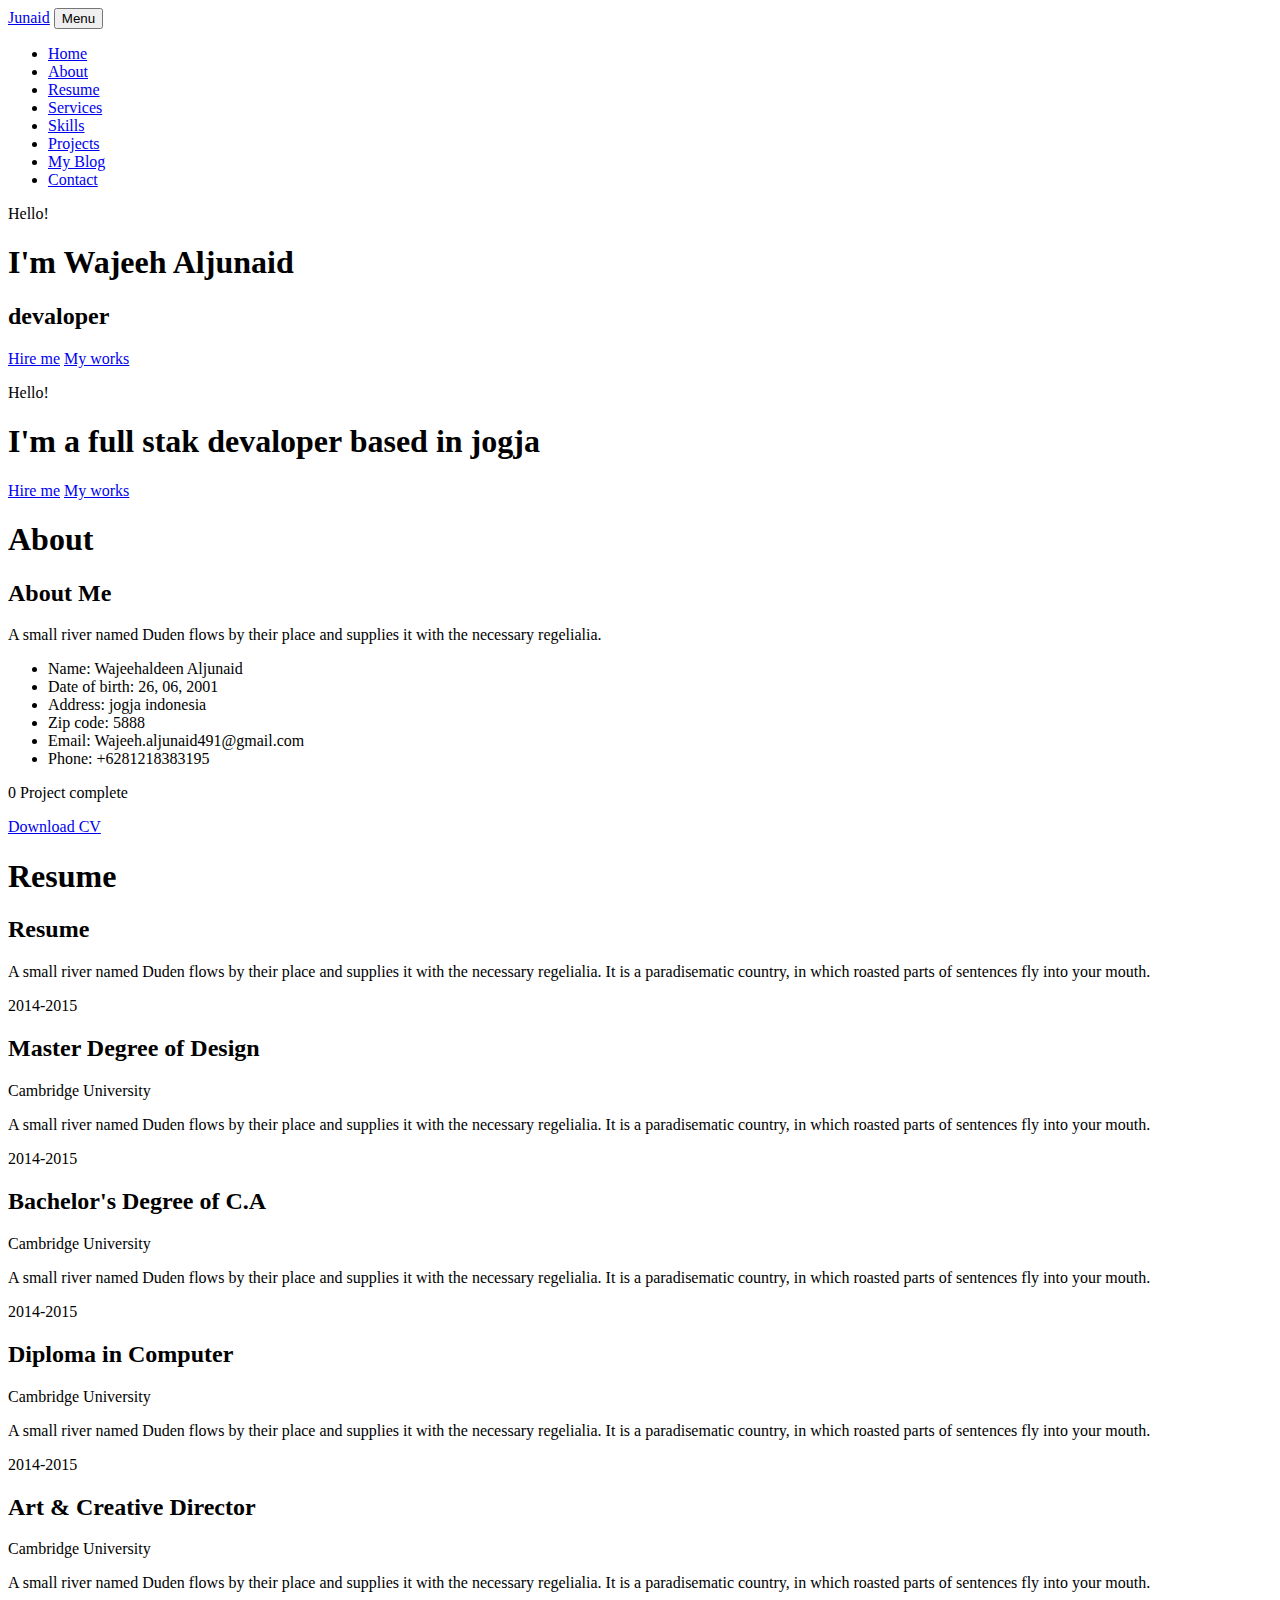
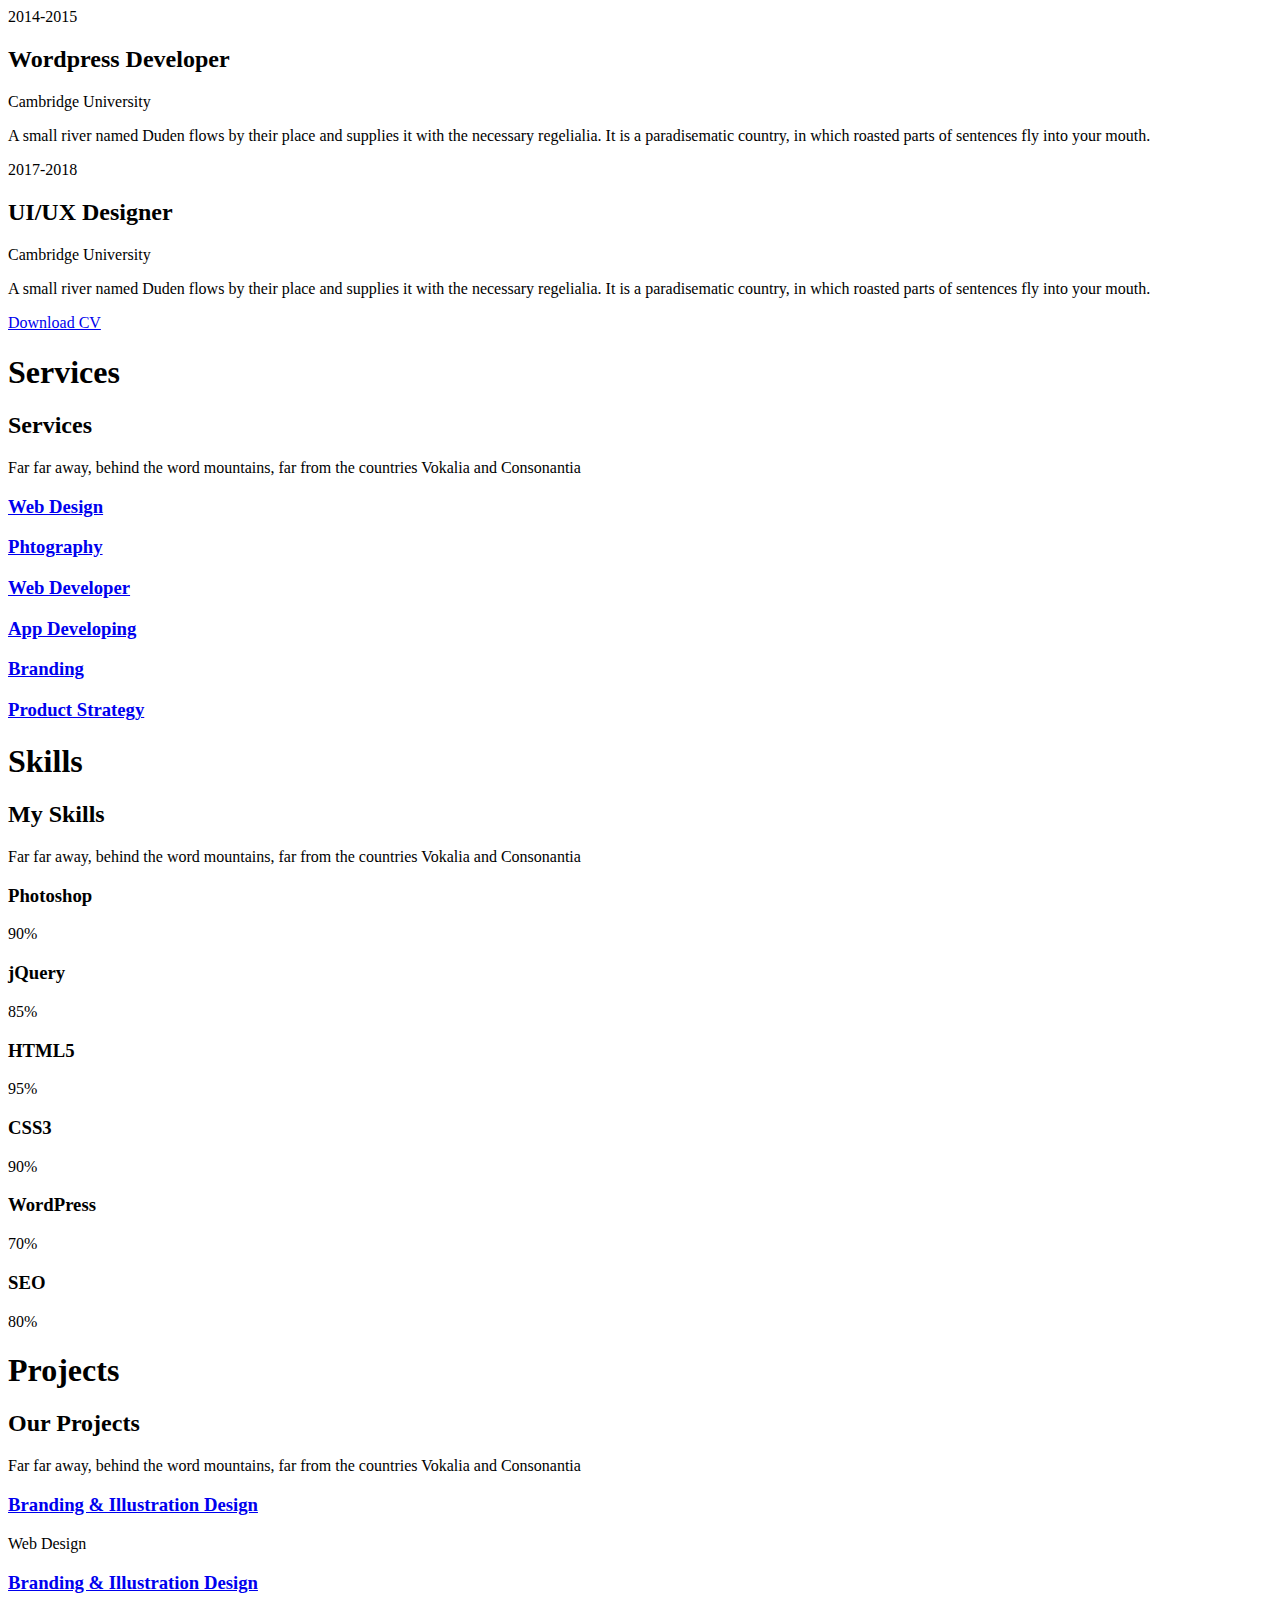
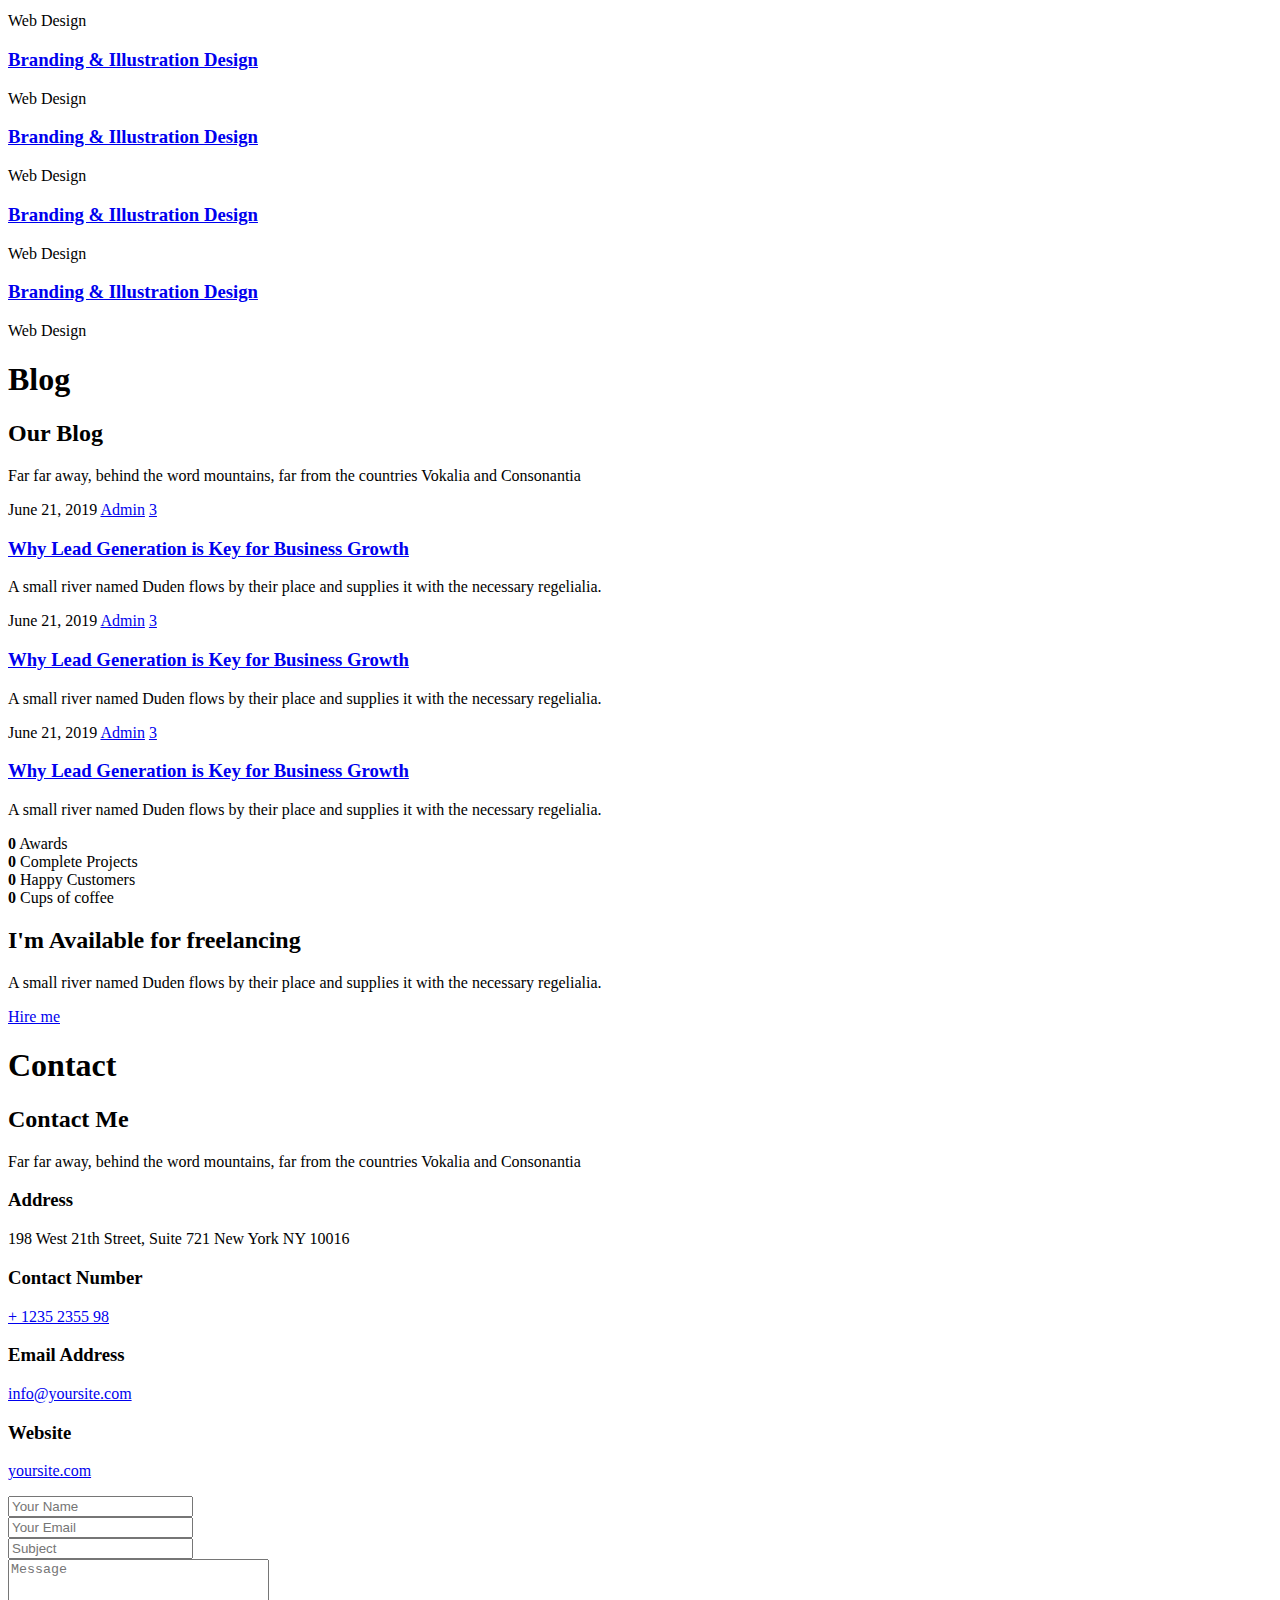
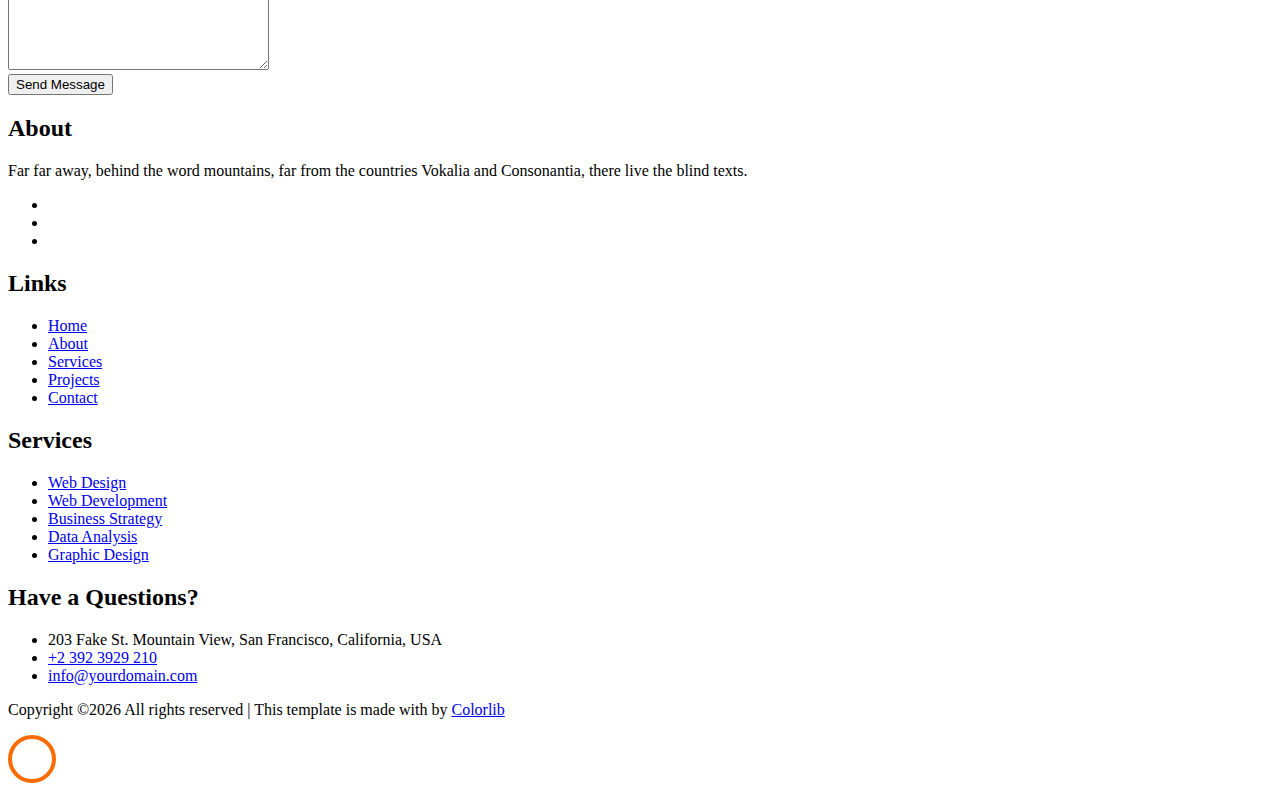
==== index.html @ 8158fd9f "first commit" ====
<!DOCTYPE html>
<html lang="en">
  <head>
    <title>ALjuaid</title>
    <meta charset="utf-8">
    <meta name="viewport" content="width=device-width, initial-scale=1, shrink-to-fit=no">
    
    <link href="https://fonts.googleapis.com/css?family=Poppins:100,200,300,400,500,600,700,800,900" rel="stylesheet">

    <link rel="stylesheet" href="css/open-iconic-bootstrap.min.css">
    <link rel="stylesheet" href="css/animate.css">
    
    <link rel="stylesheet" href="css/owl.carousel.min.css">
    <link rel="stylesheet" href="css/owl.theme.default.min.css">
    <link rel="stylesheet" href="css/magnific-popup.css">

    <link rel="stylesheet" href="css/aos.css">

    <link rel="stylesheet" href="css/ionicons.min.css">
    
    <link rel="stylesheet" href="css/flaticon.css">
    <link rel="stylesheet" href="css/icomoon.css">
    <link rel="stylesheet" href="css/style.css">
  </head>
  <body data-spy="scroll" data-target=".site-navbar-target" data-offset="300">
	  
	  
    <nav class="navbar navbar-expand-lg navbar-dark ftco_navbar ftco-navbar-light site-navbar-target" id="ftco-navbar">
	    <div class="container">
	      <a class="navbar-brand" href="index.html">Junaid</a>
	      <button class="navbar-toggler js-fh5co-nav-toggle fh5co-nav-toggle" type="button" data-toggle="collapse" data-target="#ftco-nav" aria-controls="ftco-nav" aria-expanded="false" aria-label="Toggle navigation">
	        <span class="oi oi-menu"></span> Menu
	      </button>

	      <div class="collapse navbar-collapse" id="ftco-nav">
	        <ul class="navbar-nav nav ml-auto">
	          <li class="nav-item"><a href="#home-section" class="nav-link"><span>Home</span></a></li>
	          <li class="nav-item"><a href="#about-section" class="nav-link"><span>About</span></a></li>
	          <li class="nav-item"><a href="#resume-section" class="nav-link"><span>Resume</span></a></li>
	          <li class="nav-item"><a href="#services-section" class="nav-link"><span>Services</span></a></li>
	          <li class="nav-item"><a href="#skills-section" class="nav-link"><span>Skills</span></a></li>
	          <li class="nav-item"><a href="#projects-section" class="nav-link"><span>Projects</span></a></li>
	          <li class="nav-item"><a href="#blog-section" class="nav-link"><span>My Blog</span></a></li>
	          <li class="nav-item"><a href="#contact-section" class="nav-link"><span>Contact</span></a></li>
	        </ul>
	      </div>
	    </div>
	  </nav>
	  <section id="home-section" class="hero">
		  <div class="home-slider  owl-carousel">
	      <div class="slider-item ">
	      	<div class="overlay"></div>
	        <div class="container">
	          <div class="row d-md-flex no-gutters slider-text align-items-end justify-content-end" data-scrollax-parent="true">
	          	<div class="one-third js-fullheight order-md-last img" style="background-image:url(images/bg_1.png);">
	          		<div class="overlay"></div>
	          	</div>
		          <div class="one-forth d-flex  align-items-center ftco-animate" data-scrollax=" properties: { translateY: '70%' }">
		          	<div class="text">
		          		<span class="subheading">Hello!</span>
			            <h1 class="mb-4 mt-3">I'm <span>Wajeeh Aljunaid</span></h1>
			            <h2 class="mb-4">devaloper</h2>
			            <p><a href="#" class="btn btn-primary py-3 px-4">Hire me</a> <a href="#" class="btn btn-white btn-outline-white py-3 px-4">My works</a></p>
		            </div>
		          </div>
	        	</div>
	        </div>
	      </div>

	      <div class="slider-item">
	      	<div class="overlay"></div>
	        <div class="container">
	          <div class="row d-flex no-gutters slider-text align-items-end justify-content-end" data-scrollax-parent="true">
	          	<div class="one-third js-fullheight order-md-last img" style="background-image:url(images/bg_1.png);">
	          		<div class="overlay"></div>
	          	</div>
		          <div class="one-forth d-flex align-items-center ftco-animate" data-scrollax=" properties: { translateY: '70%' }">
		          	<div class="text">
		          		<span class="subheading">Hello!</span>
			            <h1 class="mb-4 mt-3">I'm a <span>full stak devaloper</span> based in jogja</h1>
			            <p><a href="#" class="btn btn-primary py-3 px-4">Hire me</a> <a href="#" class="btn btn-white btn-outline-white py-3 px-4">My works</a></p>
		            </div>
		          </div>
	        	</div>
	        </div>
	      </div>
	    </div>
    </section>

    <section class="ftco-about img ftco-section ftco-no-pb" id="about-section">
    	<div class="container">
    		<div class="row d-flex">
    			<div class="col-md-6 col-lg-5 d-flex">
    				<div class="img-about img d-flex align-items-stretch">
    					<div class="overlay"></div>
	    				<div class="img d-flex align-self-stretch align-items-center" style="background-image:url(images/bg_1.png);">
	    				</div>
    				</div>
    			</div>
    			<div class="col-md-6 col-lg-7 pl-lg-5 pb-5">
    				<div class="row justify-content-start pb-3">
		          <div class="col-md-12 heading-section ftco-animate">
		          	<h1 class="big">About</h1>
		            <h2 class="mb-4">About Me</h2>
		            <p>A small river named Duden flows by their place and supplies it with the necessary regelialia.</p>
		            <ul class="about-info mt-4 px-md-0 px-2">
		            	<li class="d-flex"><span>Name:</span> <span>Wajeehaldeen Aljunaid</span></li>
		            	<li class="d-flex"><span>Date of birth:</span> <span>26, 06, 2001</span></li>
		            	<li class="d-flex"><span>Address:</span> <span>jogja indonesia</span></li>
		            	<li class="d-flex"><span>Zip code:</span> <span>5888</span></li>
		            	<li class="d-flex"><span>Email:</span> <span>Wajeeh.aljunaid491@gmail.com</span></li>
		            	<li class="d-flex"><span>Phone: </span> <span>+6281218383195</span></li>
		            </ul>
		          </div>
		        </div>
				<div class="counter-wrap ftco-animate d-flex mt-md-3">
					<div class="text">
						<p class="mb-4">
							<span class="number" data-number="20">0</span>
							<span>Project complete</span>
						</p>
						<p>
							<a href="downloads/junaid_cv.pdf" class="btn btn-primary py-3 px-3" download>Download CV</a>
						</p>
					</div>
				</div>
				
	          </div>
	        </div>
        </div>
    	</div>
    </section>

    <section class="ftco-section ftco-no-pb" id="resume-section">
    	<div class="container">
    		<div class="row justify-content-center pb-5">
          <div class="col-md-10 heading-section text-center ftco-animate">
          	<h1 class="big big-2">Resume</h1>
            <h2 class="mb-4">Resume</h2>
            <p>A small river named Duden flows by their place and supplies it with the necessary regelialia. It is a paradisematic country, in which roasted parts of sentences fly into your mouth.</p>
          </div>
        </div>
    		<div class="row">
    			<div class="col-md-6">
    				<div class="resume-wrap ftco-animate">
    					<span class="date">2014-2015</span>
    					<h2>Master Degree of Design</h2>
    					<span class="position">Cambridge University</span>
    					<p class="mt-4">A small river named Duden flows by their place and supplies it with the necessary regelialia. It is a paradisematic country, in which roasted parts of sentences fly into your mouth.</p>
    				</div>
    				<div class="resume-wrap ftco-animate">
    					<span class="date">2014-2015</span>
    					<h2>Bachelor's Degree of C.A</h2>
    					<span class="position">Cambridge University</span>
    					<p class="mt-4">A small river named Duden flows by their place and supplies it with the necessary regelialia. It is a paradisematic country, in which roasted parts of sentences fly into your mouth.</p>
    				</div>
    				<div class="resume-wrap ftco-animate">
    					<span class="date">2014-2015</span>
    					<h2>Diploma in Computer</h2>
    					<span class="position">Cambridge University</span>
    					<p class="mt-4">A small river named Duden flows by their place and supplies it with the necessary regelialia. It is a paradisematic country, in which roasted parts of sentences fly into your mouth.</p>
    				</div>
    			</div>

    			<div class="col-md-6">
    				<div class="resume-wrap ftco-animate">
    					<span class="date">2014-2015</span>
    					<h2>Art &amp; Creative Director</h2>
    					<span class="position">Cambridge University</span>
    					<p class="mt-4">A small river named Duden flows by their place and supplies it with the necessary regelialia. It is a paradisematic country, in which roasted parts of sentences fly into your mouth.</p>
    				</div>
    				<div class="resume-wrap ftco-animate">
    					<span class="date">2014-2015</span>
    					<h2>Wordpress Developer</h2>
    					<span class="position">Cambridge University</span>
    					<p class="mt-4">A small river named Duden flows by their place and supplies it with the necessary regelialia. It is a paradisematic country, in which roasted parts of sentences fly into your mouth.</p>
    				</div>
    				<div class="resume-wrap ftco-animate">
    					<span class="date">2017-2018</span>
    					<h2>UI/UX Designer</h2>
    					<span class="position">Cambridge University</span>
    					<p class="mt-4">A small river named Duden flows by their place and supplies it with the necessary regelialia. It is a paradisematic country, in which roasted parts of sentences fly into your mouth.</p>
    				</div>
    			</div>
    		</div>
    		<div class="row justify-content-center mt-5">
    			<div class="col-md-6 text-center ftco-animate">
					<a href="downloads/junaid_cv.pdf" class="btn btn-primary py-3 px-3" download>Download CV</a>
    			</div>
    		</div>
    	</div>
    </section>

    <section class="ftco-section" id="services-section">
    	<div class="container">
    		<div class="row justify-content-center py-5 mt-5">
          <div class="col-md-12 heading-section text-center ftco-animate">
          	<h1 class="big big-2">Services</h1>
            <h2 class="mb-4">Services</h2>
            <p>Far far away, behind the word mountains, far from the countries Vokalia and Consonantia</p>
          </div>
        </div>
    		<div class="row">
					<div class="col-md-4 text-center d-flex ftco-animate">
						<a href="#" class="services-1">
							<span class="icon">
								<i class="flaticon-analysis"></i>
							</span>
							<div class="desc">
								<h3 class="mb-5">Web Design</h3>
							</div>
						</a>
					</div>
					<div class="col-md-4 text-center d-flex ftco-animate">
						<a href="#" class="services-1">
							<span class="icon">
								<i class="flaticon-flasks"></i>
							</span>
							<div class="desc">
								<h3 class="mb-5">Phtography</h3>
							</div>
						</a>
					</div>
					<div class="col-md-4 text-center d-flex ftco-animate">
						<a href="#" class="services-1">
							<span class="icon">
								<i class="flaticon-ideas"></i>
							</span>
							<div class="desc">
								<h3 class="mb-5">Web Developer</h3>
							</div>
						</a>
					</div>

					<div class="col-md-4 text-center d-flex ftco-animate">
						<a href="#" class="services-1">
							<span class="icon">
								<i class="flaticon-analysis"></i>
							</span>
							<div class="desc">
								<h3 class="mb-5">App Developing</h3>
							</div>
						</a>
					</div>
					<div class="col-md-4 text-center d-flex ftco-animate">
						<a href="#" class="services-1">
							<span class="icon">
								<i class="flaticon-flasks"></i>
							</span>
							<div class="desc">
								<h3 class="mb-5">Branding</h3>
							</div>
						</a>
					</div>
					<div class="col-md-4 text-center d-flex ftco-animate">
						<a href="#" class="services-1">
							<span class="icon">
								<i class="flaticon-ideas"></i>
							</span>
							<div class="desc">
								<h3 class="mb-5">Product Strategy</h3>
							</div>
						</a>
					</div>
				</div>
    	</div>
    </section>

		
		<section class="ftco-section" id="skills-section">
			<div class="container">
				<div class="row justify-content-center pb-5">
          <div class="col-md-12 heading-section text-center ftco-animate">
          	<h1 class="big big-2">Skills</h1>
            <h2 class="mb-4">My Skills</h2>
            <p>Far far away, behind the word mountains, far from the countries Vokalia and Consonantia</p>
          </div>
        </div>
				<div class="row">
					<div class="col-md-6 animate-box">
						<div class="progress-wrap ftco-animate">
							<h3>Photoshop</h3>
							<div class="progress">
							 	<div class="progress-bar color-1" role="progressbar" aria-valuenow="90"
							  	aria-valuemin="0" aria-valuemax="100" style="width:90%">
							    <span>90%</span>
							  	</div>
							</div>
						</div>
					</div>
					<div class="col-md-6 animate-box">
						<div class="progress-wrap ftco-animate">
							<h3>jQuery</h3>
							<div class="progress">
							 	<div class="progress-bar color-2" role="progressbar" aria-valuenow="85"
							  	aria-valuemin="0" aria-valuemax="100" style="width:85%">
							    <span>85%</span>
							  	</div>
							</div>
						</div>
					</div>
					<div class="col-md-6 animate-box">
						<div class="progress-wrap ftco-animate">
							<h3>HTML5</h3>
							<div class="progress">
							 	<div class="progress-bar color-3" role="progressbar" aria-valuenow="95"
							  	aria-valuemin="0" aria-valuemax="100" style="width:95%">
							    <span>95%</span>
							  	</div>
							</div>
						</div>
					</div>
					<div class="col-md-6 animate-box">
						<div class="progress-wrap ftco-animate">
							<h3>CSS3</h3>
							<div class="progress">
							 	<div class="progress-bar color-4" role="progressbar" aria-valuenow="90"
							  	aria-valuemin="0" aria-valuemax="100" style="width:90%">
							    <span>90%</span>
							  	</div>
							</div>
						</div>
					</div>
					<div class="col-md-6 animate-box">
						<div class="progress-wrap ftco-animate">
							<h3>WordPress</h3>
							<div class="progress">
							 	<div class="progress-bar color-5" role="progressbar" aria-valuenow="70"
							  	aria-valuemin="0" aria-valuemax="100" style="width:70%">
							    <span>70%</span>
							  	</div>
							</div>
						</div>
					</div>
					<div class="col-md-6 animate-box">
						<div class="progress-wrap ftco-animate">
							<h3>SEO</h3>
							<div class="progress">
							 	<div class="progress-bar color-6" role="progressbar" aria-valuenow="80"
							  	aria-valuemin="0" aria-valuemax="100" style="width:80%">
							    <span>80%</span>
							  	</div>
							</div>
						</div>
					</div>
				</div>
			</div>
		</section>
 

    <section class="ftco-section ftco-project" id="projects-section">
    	<div class="container">
    		<div class="row justify-content-center pb-5">
          <div class="col-md-12 heading-section text-center ftco-animate">
          	<h1 class="big big-2">Projects</h1>
            <h2 class="mb-4">Our Projects</h2>
            <p>Far far away, behind the word mountains, far from the countries Vokalia and Consonantia</p>
          </div>
        </div>
    		<div class="row">
    			<div class="col-md-4">
    				<div class="project img ftco-animate d-flex justify-content-center align-items-center" style="background-image: url(images/project-4.jpg);">
    					<div class="overlay"></div>
	    				<div class="text text-center p-4">
	    					<h3><a href="#">Branding &amp; Illustration Design</a></h3>
	    					<span>Web Design</span>
	    				</div>
    				</div>
  				</div>
  				<div class="col-md-8">
    				<div class="project img ftco-animate d-flex justify-content-center align-items-center" style="background-image: url(images/project-5.jpg);">
    					<div class="overlay"></div>
	    				<div class="text text-center p-4">
	    					<h3><a href="#">Branding &amp; Illustration Design</a></h3>
	    					<span>Web Design</span>
	    				</div>
    				</div>
  				</div>

    			<div class="col-md-8">
    				<div class="project img ftco-animate d-flex justify-content-center align-items-center" style="background-image: url(images/project-1.jpg);">
    					<div class="overlay"></div>
	    				<div class="text text-center p-4">
	    					<h3><a href="#">Branding &amp; Illustration Design</a></h3>
	    					<span>Web Design</span>
	    				</div>
    				</div>

    				<div class="project img ftco-animate d-flex justify-content-center align-items-center" style="background-image: url(images/project-6.jpg);">
    					<div class="overlay"></div>
	    				<div class="text text-center p-4">
	    					<h3><a href="#">Branding &amp; Illustration Design</a></h3>
	    					<span>Web Design</span>
	    				</div>
    				</div>
    			</div>
    			<div class="col-md-4">
    				<div class="row">
    					<div class="col-md-12">
		    				<div class="project img ftco-animate d-flex justify-content-center align-items-center" style="background-image: url(images/project-2.jpg);">
		    					<div class="overlay"></div>
			    				<div class="text text-center p-4">
			    					<h3><a href="#">Branding &amp; Illustration Design</a></h3>
			    					<span>Web Design</span>
			    				</div>
		    				</div>
	    				</div>
	    				<div class="col-md-12">
		    				<div class="project img ftco-animate d-flex justify-content-center align-items-center" style="background-image: url(images/project-3.jpg);">
		    					<div class="overlay"></div>
			    				<div class="text text-center p-4">
			    					<h3><a href="#">Branding &amp; Illustration Design</a></h3>
			    					<span>Web Design</span>
			    				</div>
		    				</div>
	    				</div>
    				</div>
    			</div>
    		</div>
    	</div>
    </section>


    <section class="ftco-section" id="blog-section">
      <div class="container">
        <div class="row justify-content-center mb-5 pb-5">
          <div class="col-md-7 heading-section text-center ftco-animate">
            <h1 class="big big-2">Blog</h1>
            <h2 class="mb-4">Our Blog</h2>
            <p>Far far away, behind the word mountains, far from the countries Vokalia and Consonantia</p>
          </div>
        </div>
        <div class="row d-flex">
          <div class="col-md-4 d-flex ftco-animate">
          	<div class="blog-entry justify-content-end">
              <a href="single.html" class="block-20" style="background-image: url('images/image_1.jpg');">
              </a>
              <div class="text mt-3 float-right d-block">
              	<div class="d-flex align-items-center mb-3 meta">
	                <p class="mb-0">
	                	<span class="mr-2">June 21, 2019</span>
	                	<a href="#" class="mr-2">Admin</a>
	                	<a href="#" class="meta-chat"><span class="icon-chat"></span> 3</a>
	                </p>
                </div>
                <h3 class="heading"><a href="single.html">Why Lead Generation is Key for Business Growth</a></h3>
                <p>A small river named Duden flows by their place and supplies it with the necessary regelialia.</p>
              </div>
            </div>
          </div>
          <div class="col-md-4 d-flex ftco-animate">
          	<div class="blog-entry justify-content-end">
              <a href="single.html" class="block-20" style="background-image: url('images/image_2.jpg');">
              </a>
              <div class="text mt-3 float-right d-block">
              	<div class="d-flex align-items-center mb-3 meta">
	                <p class="mb-0">
	                	<span class="mr-2">June 21, 2019</span>
	                	<a href="#" class="mr-2">Admin</a>
	                	<a href="#" class="meta-chat"><span class="icon-chat"></span> 3</a>
	                </p>
                </div>
                <h3 class="heading"><a href="single.html">Why Lead Generation is Key for Business Growth</a></h3>
                <p>A small river named Duden flows by their place and supplies it with the necessary regelialia.</p>
              </div>
            </div>
          </div>
          <div class="col-md-4 d-flex ftco-animate">
          	<div class="blog-entry">
              <a href="single.html" class="block-20" style="background-image: url('images/image_3.jpg');">
              </a>
              <div class="text mt-3 float-right d-block">
              	<div class="d-flex align-items-center mb-3 meta">
	                <p class="mb-0">
	                	<span class="mr-2">June 21, 2019</span>
	                	<a href="#" class="mr-2">Admin</a>
	                	<a href="#" class="meta-chat"><span class="icon-chat"></span> 3</a>
	                </p>
                </div>
                <h3 class="heading"><a href="single.html">Why Lead Generation is Key for Business Growth</a></h3>
                <p>A small river named Duden flows by their place and supplies it with the necessary regelialia.</p>
              </div>
            </div>
          </div>
        </div>
      </div>
    </section>

    <section class="ftco-section ftco-no-pt ftco-no-pb ftco-counter img" id="section-counter">
    	<div class="container">
				<div class="row d-md-flex align-items-center">
          <div class="col-md d-flex justify-content-center counter-wrap ftco-animate">
            <div class="block-18">
              <div class="text">
                <strong class="number" data-number="100">0</strong>
                <span>Awards</span>
              </div>
            </div>
          </div>
          <div class="col-md d-flex justify-content-center counter-wrap ftco-animate">
            <div class="block-18">
              <div class="text">
                <strong class="number" data-number="1200">0</strong>
                <span>Complete Projects</span>
              </div>
            </div>
          </div>
          <div class="col-md d-flex justify-content-center counter-wrap ftco-animate">
            <div class="block-18">
              <div class="text">
                <strong class="number" data-number="1200">0</strong>
                <span>Happy Customers</span>
              </div>
            </div>
          </div>
          <div class="col-md d-flex justify-content-center counter-wrap ftco-animate">
            <div class="block-18">
              <div class="text">
                <strong class="number" data-number="500">0</strong>
                <span>Cups of coffee</span>
              </div>
            </div>
          </div>
        </div>
      </div>
    </section>

    <section class="ftco-section ftco-hireme img margin-top" style="background-image: url(images/bg_1.jpg)">
			<div class="container">
				<div class="row justify-content-center">
					<div class="col-md-7 ftco-animate text-center">
						<h2>I'm <span>Available</span> for freelancing</h2>
						<p>A small river named Duden flows by their place and supplies it with the necessary regelialia.</p>
						<p class="mb-0"><a href="#" class="btn btn-primary py-3 px-5">Hire me</a></p>
					</div>
				</div>
			</div>
		</section>

    <section class="ftco-section contact-section ftco-no-pb" id="contact-section">
      <div class="container">
      	<div class="row justify-content-center mb-5 pb-3">
          <div class="col-md-7 heading-section text-center ftco-animate">
            <h1 class="big big-2">Contact</h1>
            <h2 class="mb-4">Contact Me</h2>
            <p>Far far away, behind the word mountains, far from the countries Vokalia and Consonantia</p>
          </div>
        </div>

        <div class="row d-flex contact-info mb-5">
          <div class="col-md-6 col-lg-3 d-flex ftco-animate">
          	<div class="align-self-stretch box p-4 text-center">
          		<div class="icon d-flex align-items-center justify-content-center">
          			<span class="icon-map-signs"></span>
          		</div>
          		<h3 class="mb-4">Address</h3>
	            <p>198 West 21th Street, Suite 721 New York NY 10016</p>
	          </div>
          </div>
          <div class="col-md-6 col-lg-3 d-flex ftco-animate">
          	<div class="align-self-stretch box p-4 text-center">
          		<div class="icon d-flex align-items-center justify-content-center">
          			<span class="icon-phone2"></span>
          		</div>
          		<h3 class="mb-4">Contact Number</h3>
	            <p><a href="tel://1234567920">+ 1235 2355 98</a></p>
	          </div>
          </div>
          <div class="col-md-6 col-lg-3 d-flex ftco-animate">
          	<div class="align-self-stretch box p-4 text-center">
          		<div class="icon d-flex align-items-center justify-content-center">
          			<span class="icon-paper-plane"></span>
          		</div>
          		<h3 class="mb-4">Email Address</h3>
	            <p><a href="mailto:info@yoursite.com">info@yoursite.com</a></p>
	          </div>
          </div>
          <div class="col-md-6 col-lg-3 d-flex ftco-animate">
          	<div class="align-self-stretch box p-4 text-center">
          		<div class="icon d-flex align-items-center justify-content-center">
          			<span class="icon-globe"></span>
          		</div>
          		<h3 class="mb-4">Website</h3>
	            <p><a href="#">yoursite.com</a></p>
	          </div>
          </div>
        </div>

        <div class="row no-gutters block-9">
          <div class="col-md-6 order-md-last d-flex">
            <form action="#" class="bg-light p-4 p-md-5 contact-form">
              <div class="form-group">
                <input type="text" class="form-control" placeholder="Your Name">
              </div>
              <div class="form-group">
                <input type="text" class="form-control" placeholder="Your Email">
              </div>
              <div class="form-group">
                <input type="text" class="form-control" placeholder="Subject">
              </div>
              <div class="form-group">
                <textarea name="" id="" cols="30" rows="7" class="form-control" placeholder="Message"></textarea>
              </div>
              <div class="form-group">
                <input type="submit" value="Send Message" class="btn btn-primary py-3 px-5">
              </div>
            </form>
          
          </div>

          <div class="col-md-6 d-flex">
          	<div class="img" style="background-image: url(images/about.jpg);"></div>
          </div>
        </div>
      </div>
    </section>
		

    <footer class="ftco-footer ftco-section">
      <div class="container">
        <div class="row mb-5">
          <div class="col-md">
            <div class="ftco-footer-widget mb-4">
              <h2 class="ftco-heading-2">About</h2>
              <p>Far far away, behind the word mountains, far from the countries Vokalia and Consonantia, there live the blind texts.</p>
              <ul class="ftco-footer-social list-unstyled float-md-left float-lft mt-5">
                <li class="ftco-animate"><a href="#"><span class="icon-twitter"></span></a></li>
                <li class="ftco-animate"><a href="#"><span class="icon-facebook"></span></a></li>
                <li class="ftco-animate"><a href="#"><span class="icon-instagram"></span></a></li>
              </ul>
            </div>
          </div>
          <div class="col-md">
            <div class="ftco-footer-widget mb-4 ml-md-4">
              <h2 class="ftco-heading-2">Links</h2>
              <ul class="list-unstyled">
                <li><a href="#"><span class="icon-long-arrow-right mr-2"></span>Home</a></li>
                <li><a href="#"><span class="icon-long-arrow-right mr-2"></span>About</a></li>
                <li><a href="#"><span class="icon-long-arrow-right mr-2"></span>Services</a></li>
                <li><a href="#"><span class="icon-long-arrow-right mr-2"></span>Projects</a></li>
                <li><a href="#"><span class="icon-long-arrow-right mr-2"></span>Contact</a></li>
              </ul>
            </div>
          </div>
          <div class="col-md">
             <div class="ftco-footer-widget mb-4">
              <h2 class="ftco-heading-2">Services</h2>
              <ul class="list-unstyled">
                <li><a href="#"><span class="icon-long-arrow-right mr-2"></span>Web Design</a></li>
                <li><a href="#"><span class="icon-long-arrow-right mr-2"></span>Web Development</a></li>
                <li><a href="#"><span class="icon-long-arrow-right mr-2"></span>Business Strategy</a></li>
                <li><a href="#"><span class="icon-long-arrow-right mr-2"></span>Data Analysis</a></li>
                <li><a href="#"><span class="icon-long-arrow-right mr-2"></span>Graphic Design</a></li>
              </ul>
            </div>
          </div>
          <div class="col-md">
            <div class="ftco-footer-widget mb-4">
            	<h2 class="ftco-heading-2">Have a Questions?</h2>
            	<div class="block-23 mb-3">
	              <ul>
	                <li><span class="icon icon-map-marker"></span><span class="text">203 Fake St. Mountain View, San Francisco, California, USA</span></li>
	                <li><a href="#"><span class="icon icon-phone"></span><span class="text">+2 392 3929 210</span></a></li>
	                <li><a href="#"><span class="icon icon-envelope"></span><span class="text">info@yourdomain.com</span></a></li>
	              </ul>
	            </div>
            </div>
          </div>
        </div>
        <div class="row">
          <div class="col-md-12 text-center">

            <p><!-- Link back to Colorlib can't be removed. Template is licensed under CC BY 3.0. -->
  Copyright &copy;<script>document.write(new Date().getFullYear());</script> All rights reserved | This template is made with <i class="icon-heart color-danger" aria-hidden="true"></i> by <a href="https://colorlib.com" target="_blank">Colorlib</a>
  <!-- Link back to Colorlib can't be removed. Template is licensed under CC BY 3.0. --></p>
          </div>
        </div>
      </div>
    </footer>
    
  

  <!-- loader -->
  <div id="ftco-loader" class="show fullscreen"><svg class="circular" width="48px" height="48px"><circle class="path-bg" cx="24" cy="24" r="22" fill="none" stroke-width="4" stroke="#eeeeee"/><circle class="path" cx="24" cy="24" r="22" fill="none" stroke-width="4" stroke-miterlimit="10" stroke="#F96D00"/></svg></div>


  <script src="js/jquery.min.js"></script>
  <script src="js/jquery-migrate-3.0.1.min.js"></script>
  <script src="js/popper.min.js"></script>
  <script src="js/bootstrap.min.js"></script>
  <script src="js/jquery.easing.1.3.js"></script>
  <script src="js/jquery.waypoints.min.js"></script>
  <script src="js/jquery.stellar.min.js"></script>
  <script src="js/owl.carousel.min.js"></script>
  <script src="js/jquery.magnific-popup.min.js"></script>
  <script src="js/aos.js"></script>
  <script src="js/jquery.animateNumber.min.js"></script>
  <script src="js/scrollax.min.js"></script>
  
  <script src="js/main.js"></script>
    
  </body>
</html>
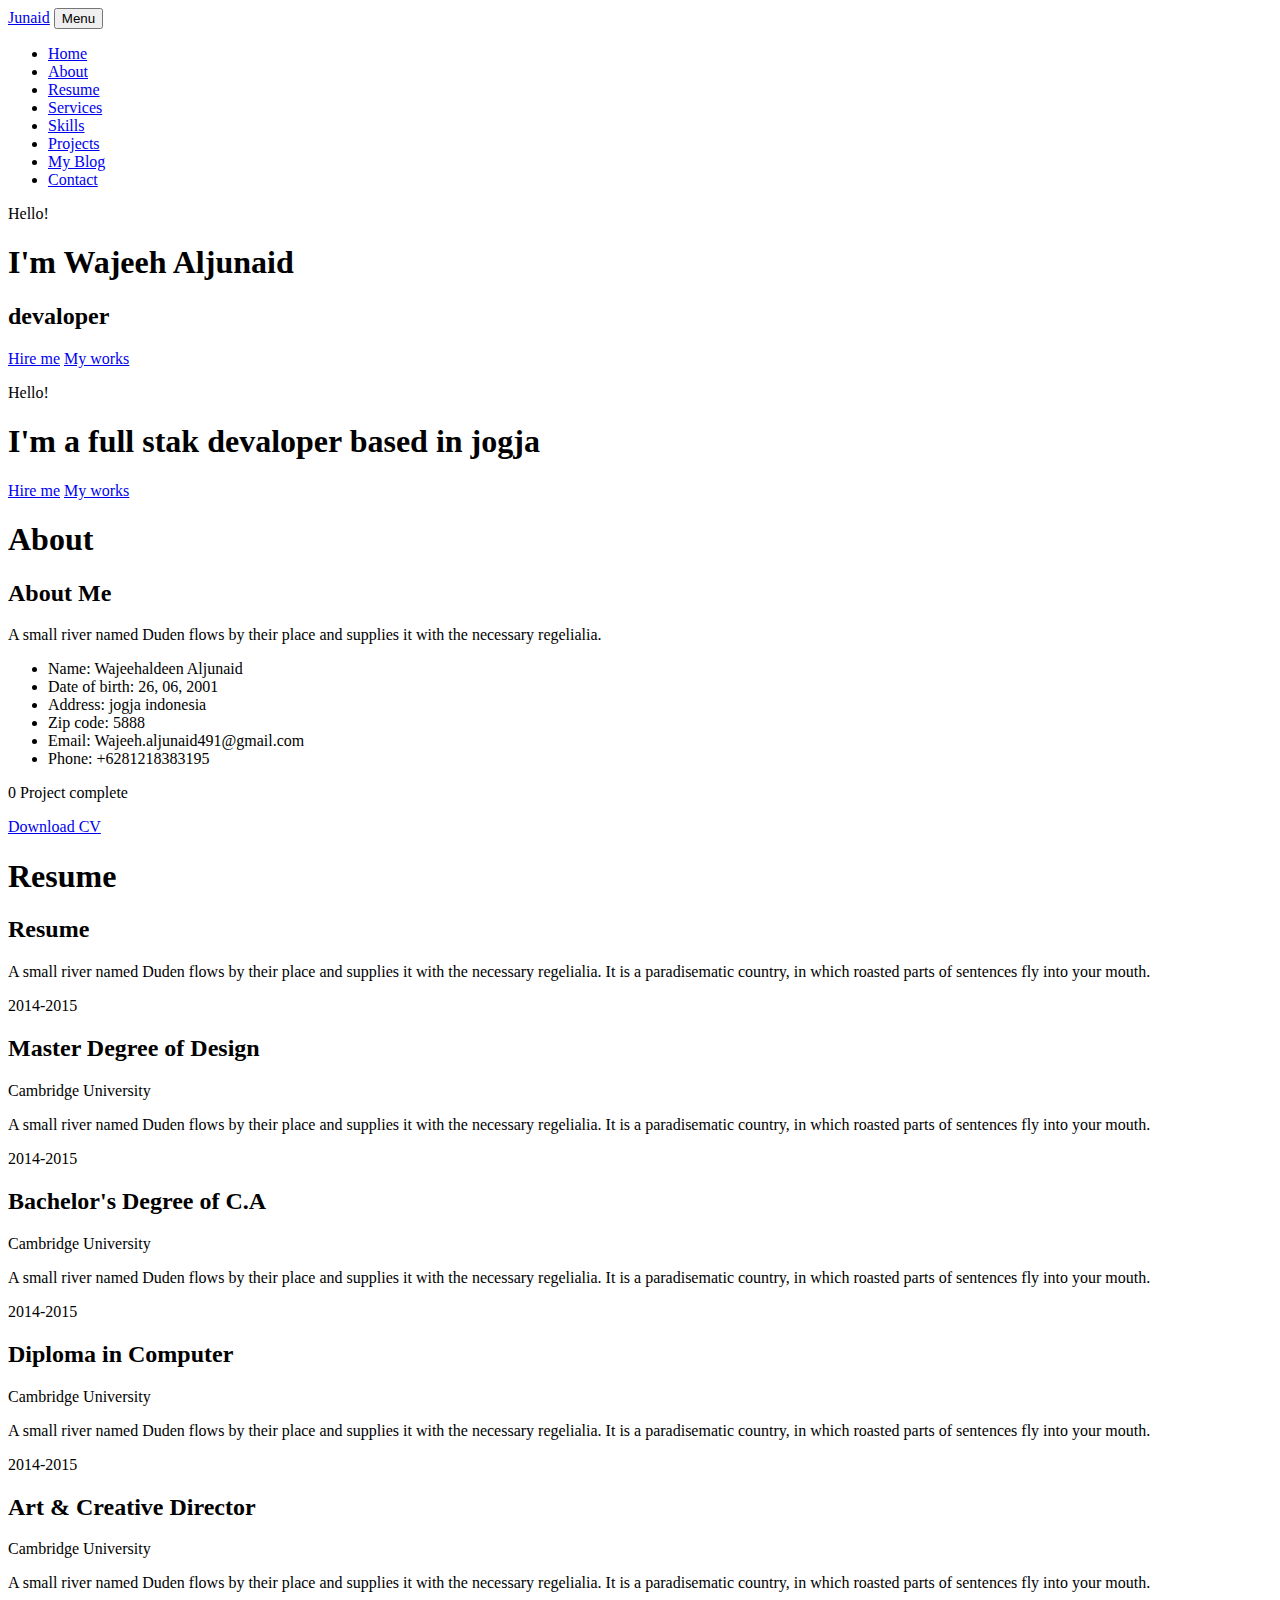
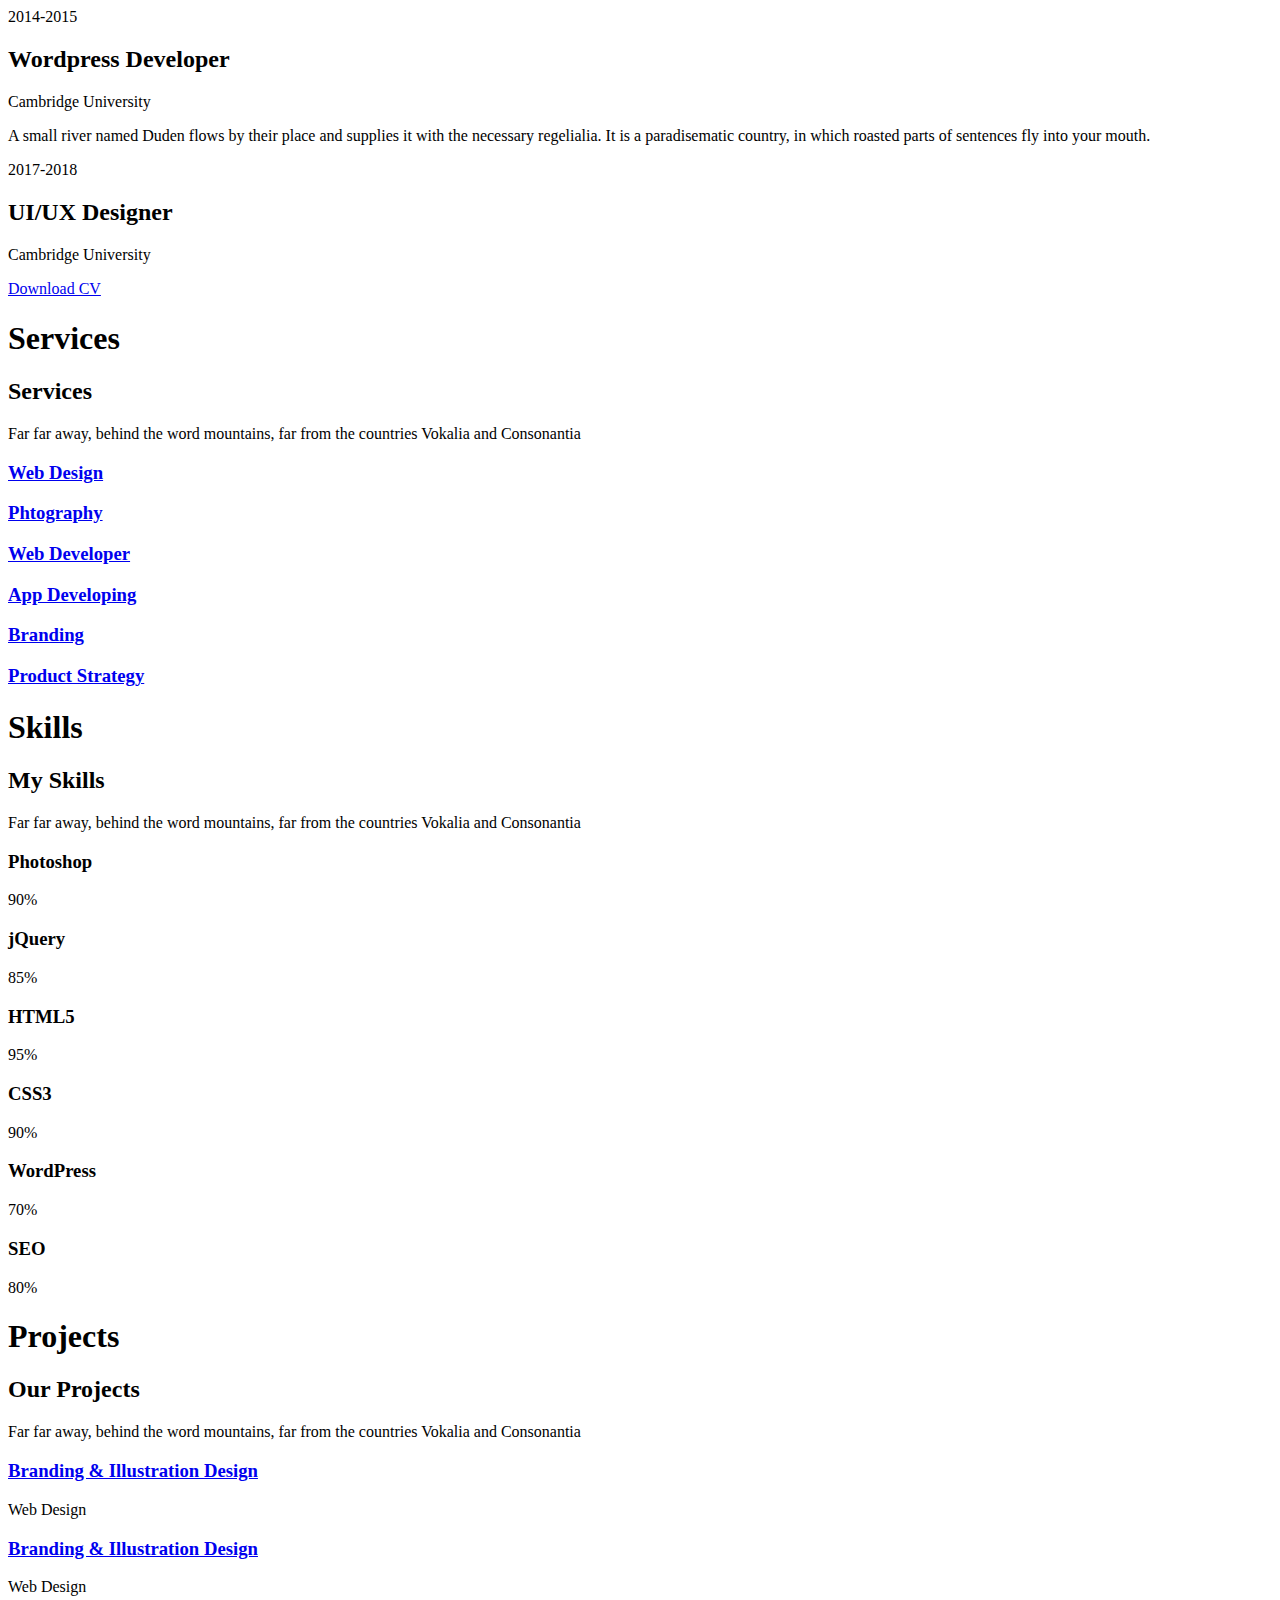
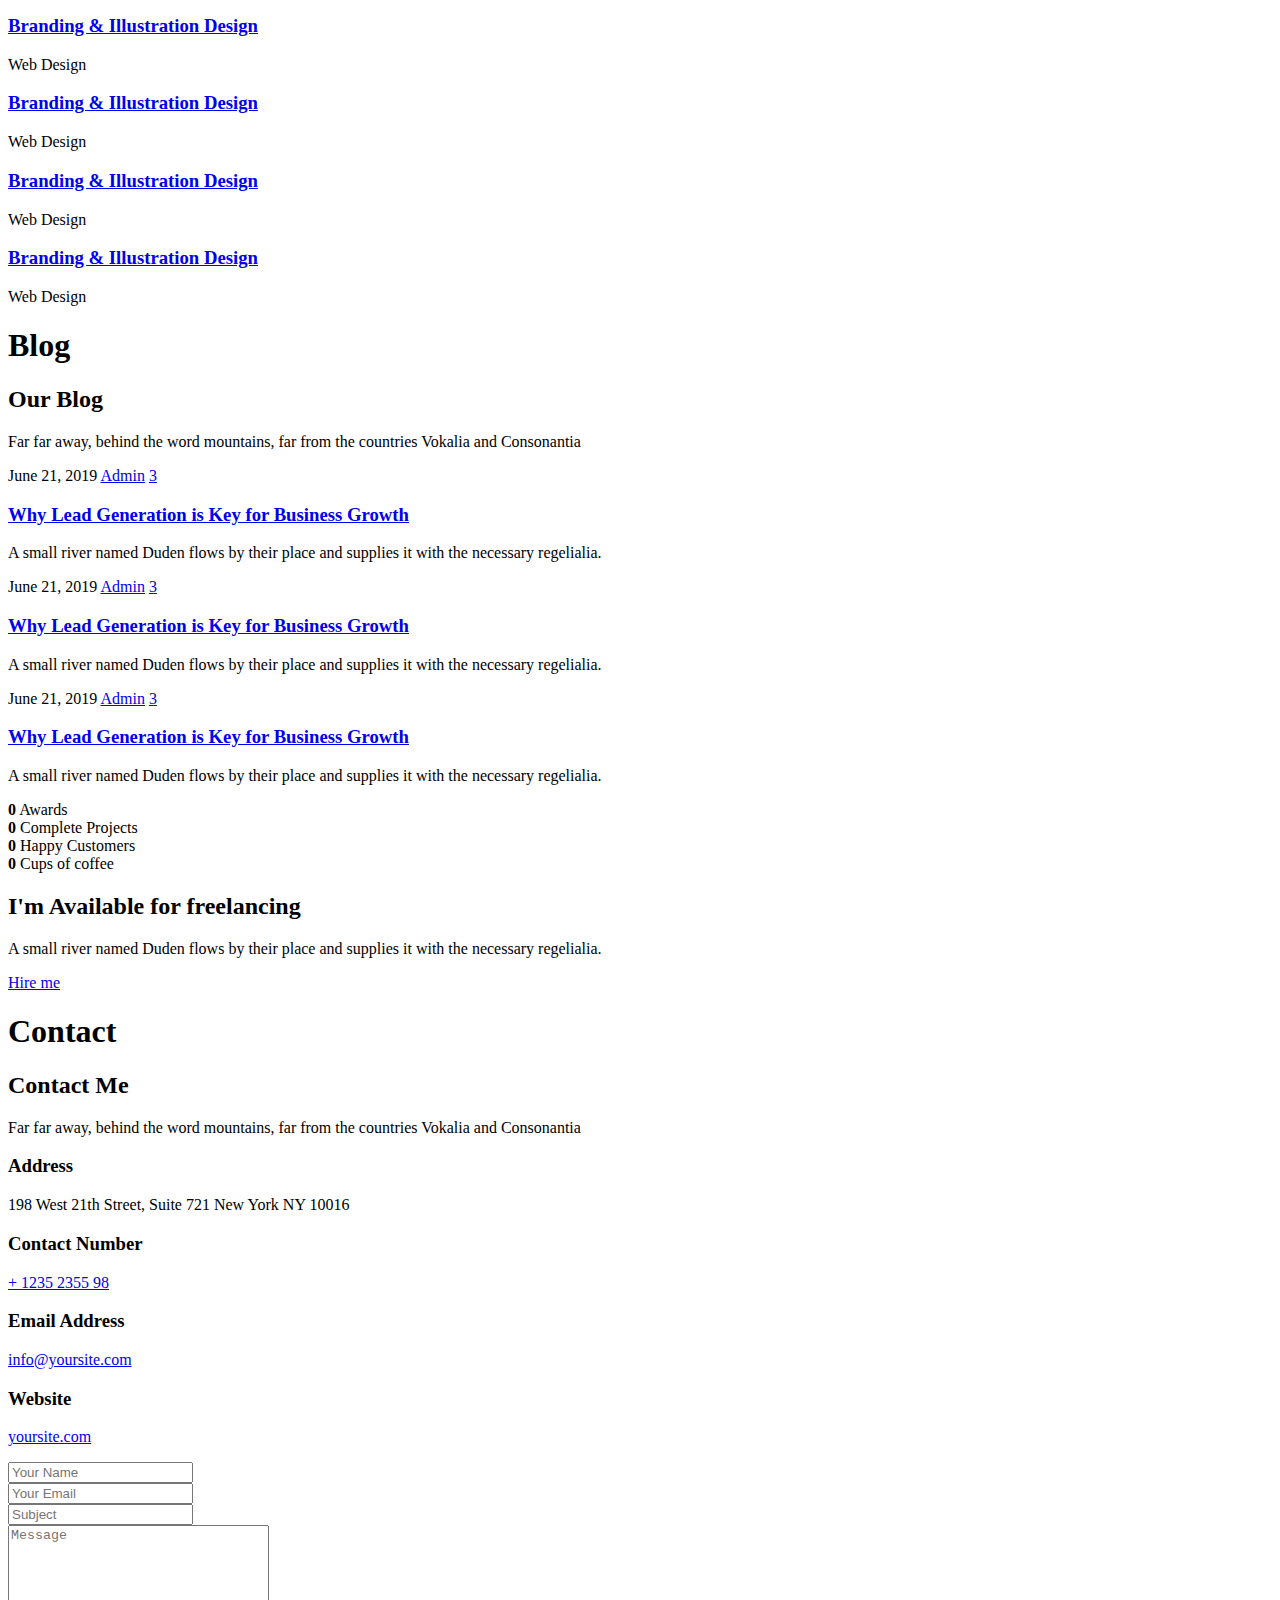
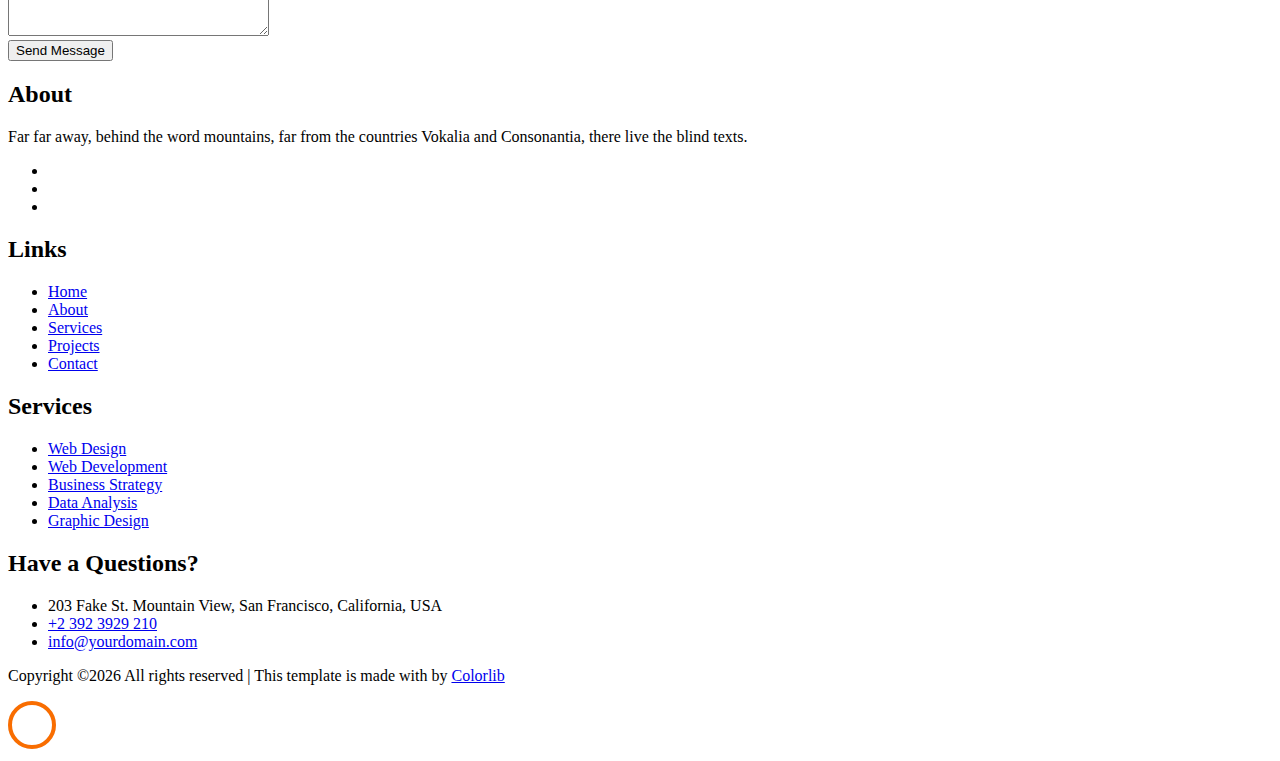
==== commit 26629c9a: "chaged one line" ====
--- a/index.html
+++ b/index.html
@@ -179,7 +179,7 @@
     					<span class="date">2017-2018</span>
     					<h2>UI/UX Designer</h2>
     					<span class="position">Cambridge University</span>
-    					<p class="mt-4">A small river named Duden flows by their place and supplies it with the necessary regelialia. It is a paradisematic country, in which roasted parts of sentences fly into your mouth.</p>
+    					<p class="mt-4"></p>
     				</div>
     			</div>
     		</div>
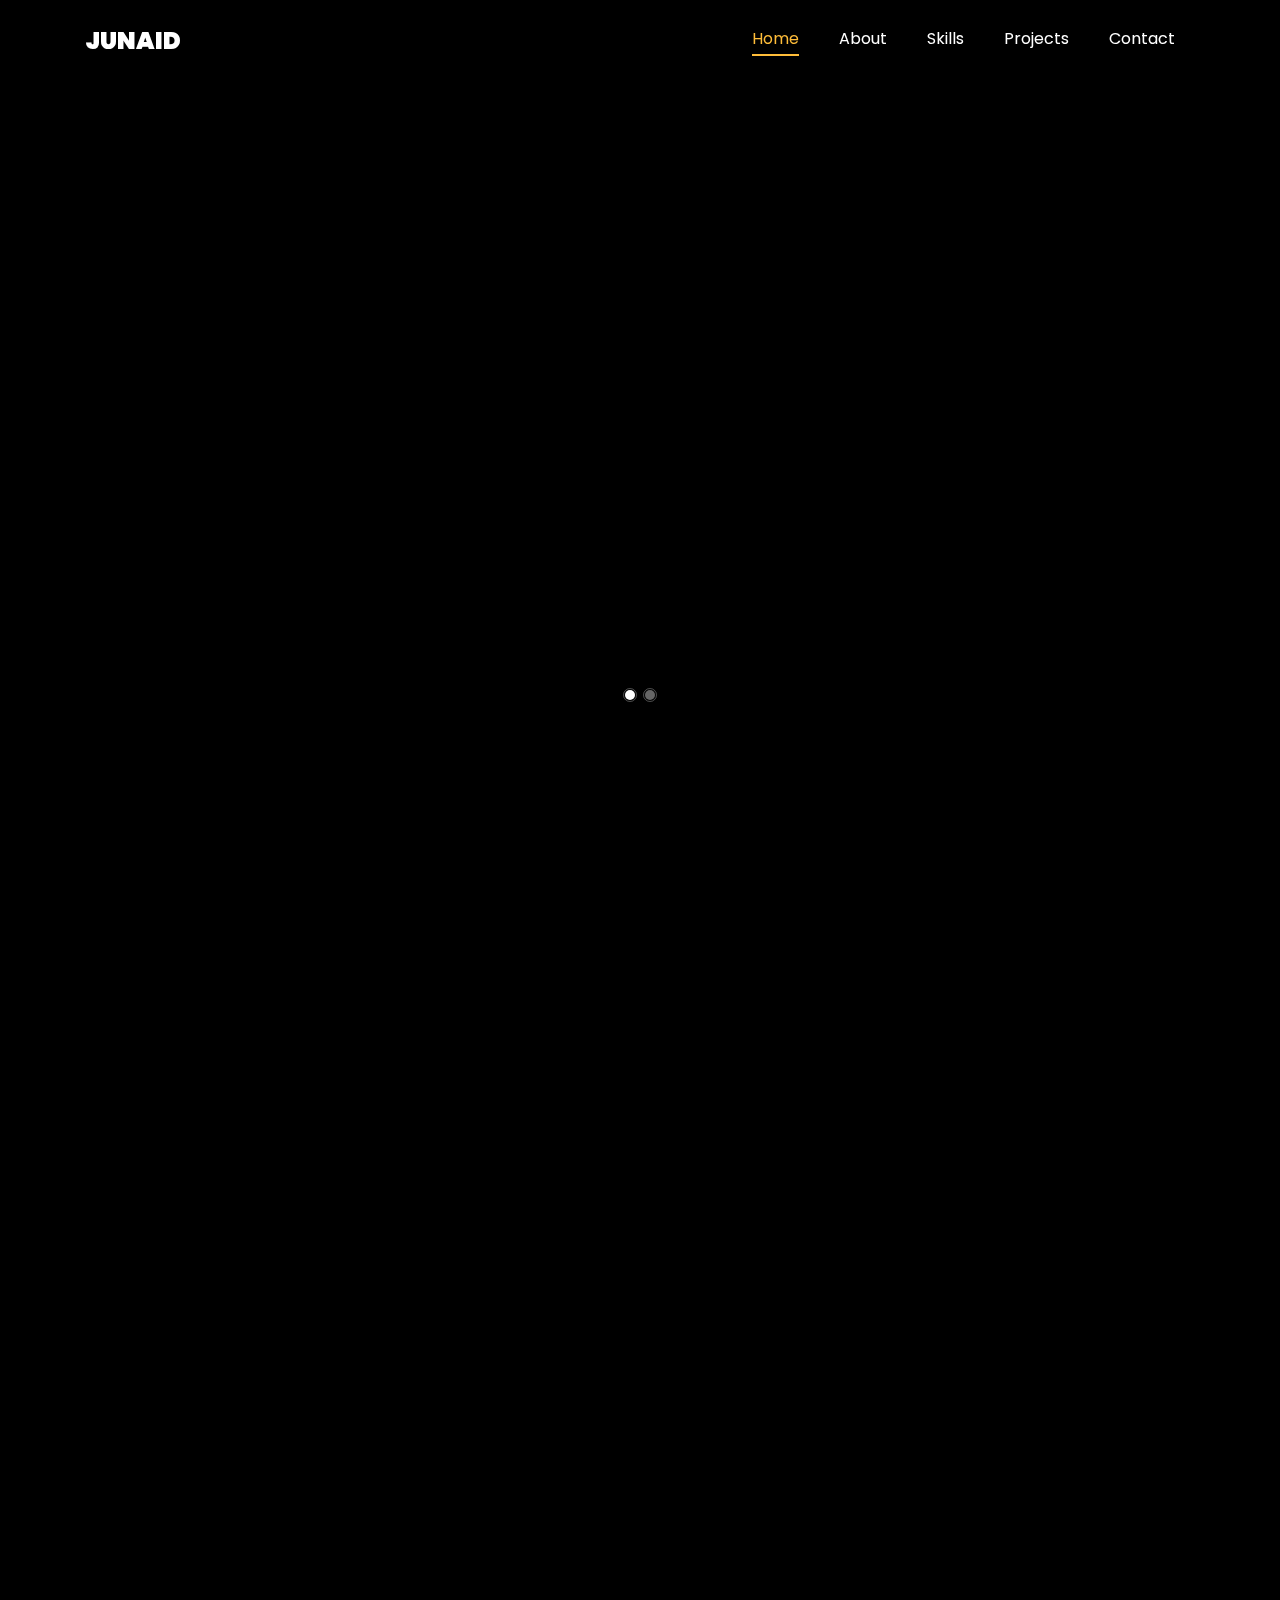
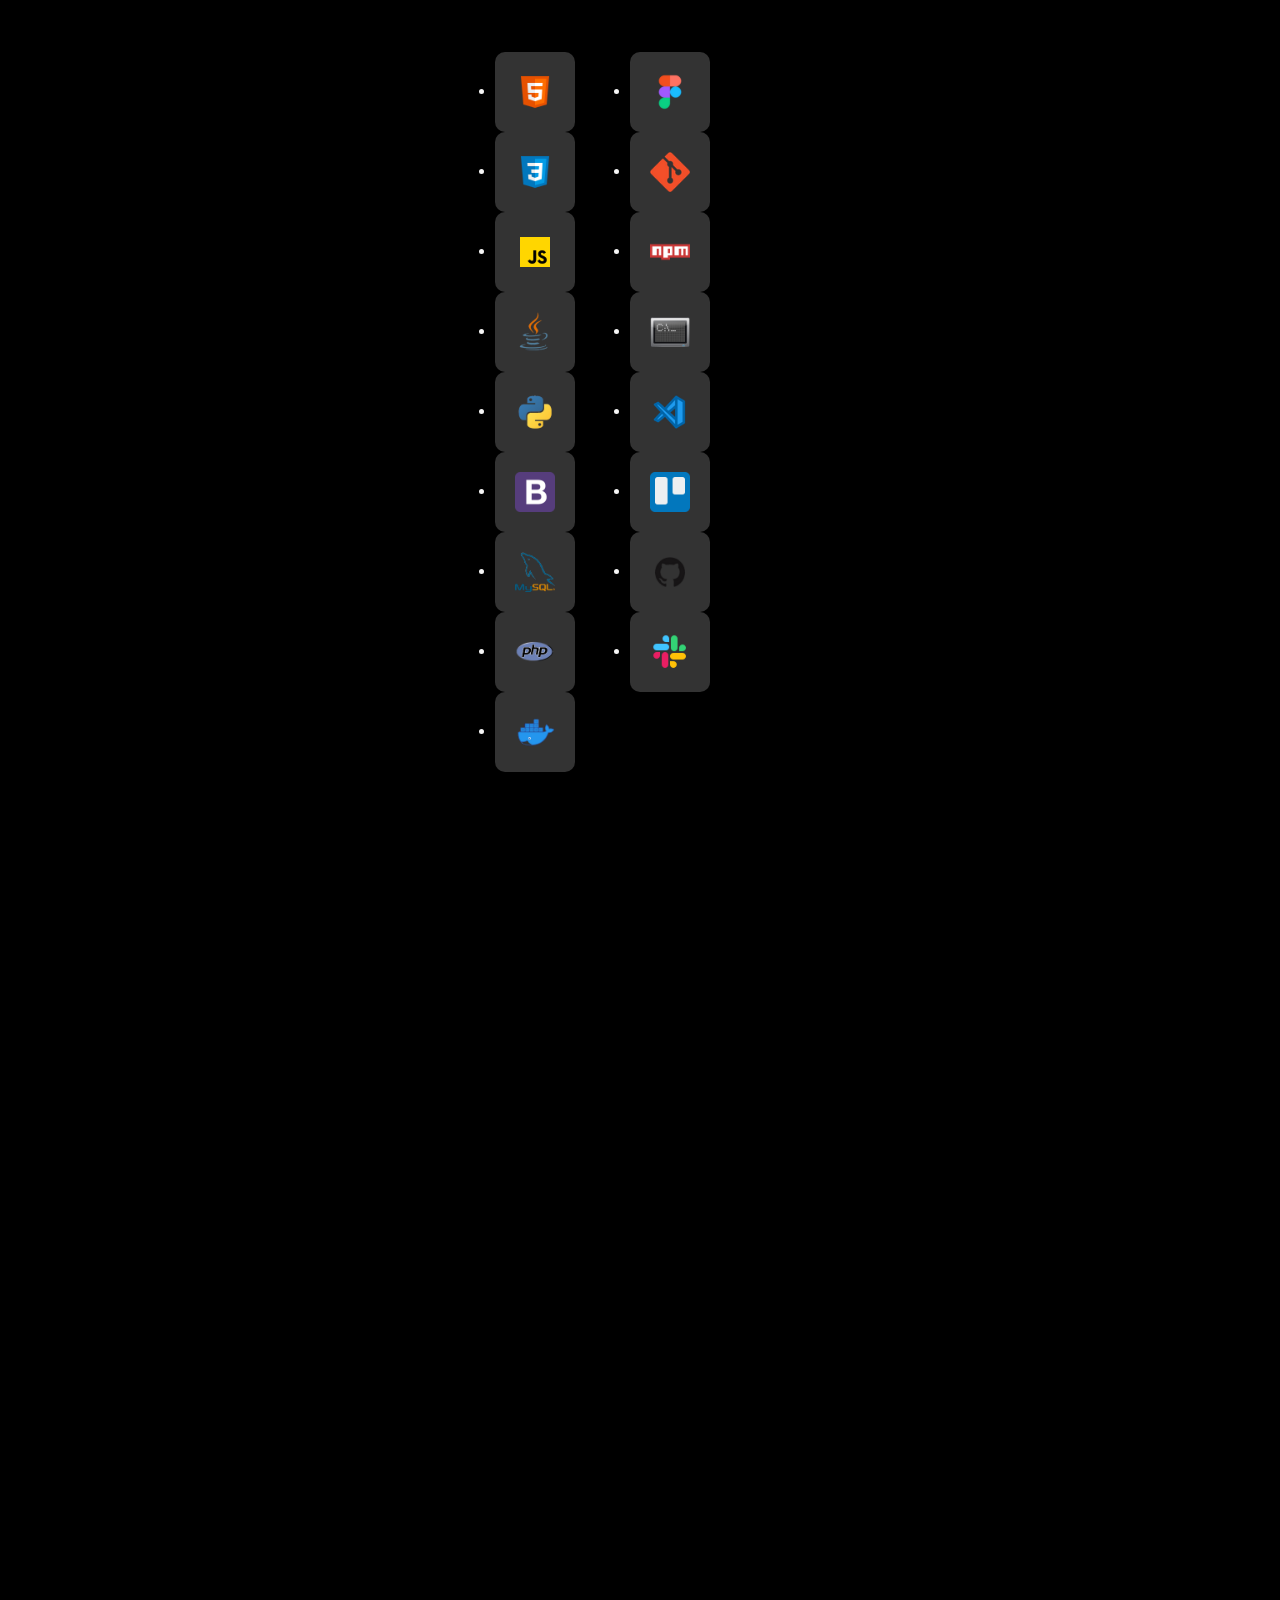
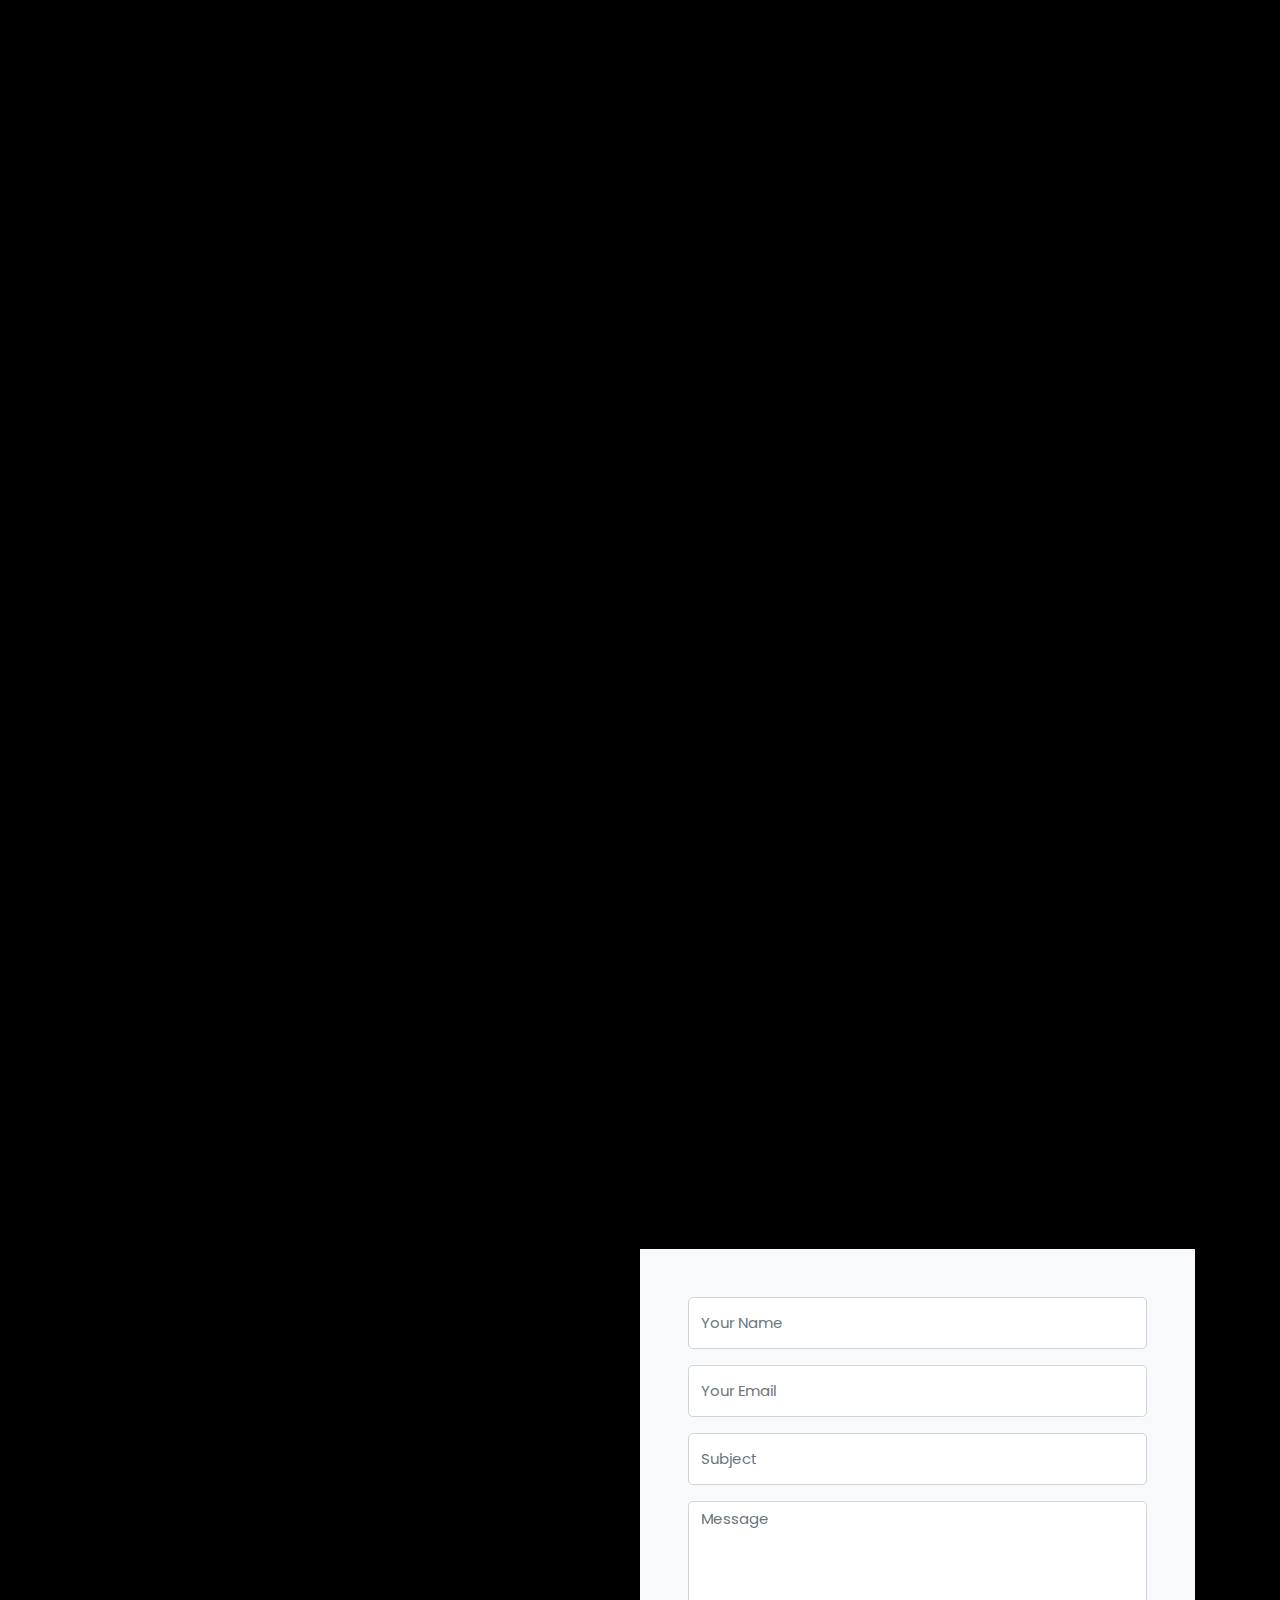
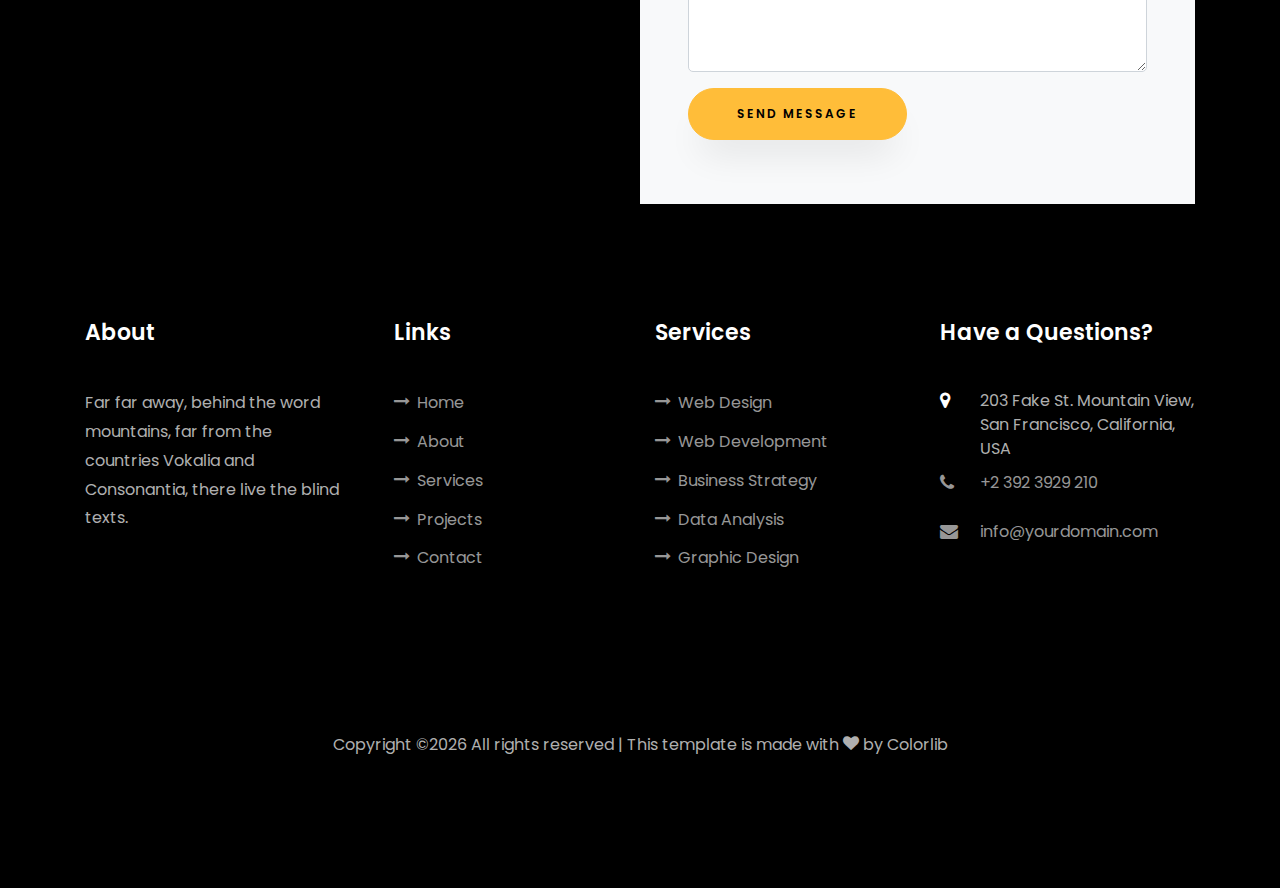
==== commit 08d6502b: "." ====
--- a/index.html
+++ b/index.html
@@ -36,14 +36,20 @@
 	        <ul class="navbar-nav nav ml-auto">
 	          <li class="nav-item"><a href="#home-section" class="nav-link"><span>Home</span></a></li>
 	          <li class="nav-item"><a href="#about-section" class="nav-link"><span>About</span></a></li>
-	          <li class="nav-item"><a href="#resume-section" class="nav-link"><span>Resume</span></a></li>
-	          <li class="nav-item"><a href="#services-section" class="nav-link"><span>Services</span></a></li>
-	          <li class="nav-item"><a href="#skills-section" class="nav-link"><span>Skills</span></a></li>
+	          <li class="nav-item"><a href="#skills" class="nav-link"><span>Skills</span></a></li>
 	          <li class="nav-item"><a href="#projects-section" class="nav-link"><span>Projects</span></a></li>
-	          <li class="nav-item"><a href="#blog-section" class="nav-link"><span>My Blog</span></a></li>
 	          <li class="nav-item"><a href="#contact-section" class="nav-link"><span>Contact</span></a></li>
 	        </ul>
+			<div class="switch">
+				<div class="flicker"></div>
+				<div class="moon"></div>
+			  </div>
 	      </div>
+		  <script>const switchElement = document.querySelector('.switch')
+
+			switchElement.addEventListener('click', () => {
+			  document.body.classList.toggle('dark')
+			})</script>
 	    </div>
 	  </nav>
 	  <section id="home-section" class="hero">
@@ -87,6 +93,40 @@
 	    </div>
     </section>
 
+    <section class="ftco-section ftco-no-pt ftco-no-pb ftco-counter img" id="section-counter">
+    	<div class="container">
+				<div class="row d-md-flex align-items-center">
+          <div class="col-md d-flex justify-content-center counter-wrap ftco-animate">
+            <div class="block-18">
+              <div class="text">
+                <!-- <strong class="number"data-number="1">1</strong> -->
+                <strong  class="number">+1</strong>
+               
+                <span>Years Of Experience </span>
+              </div>
+            </div>
+          </div>
+          <div class="col-md d-flex justify-content-center counter-wrap ftco-animate">
+            <div class="block-18">
+              <div class="text">
+                <strong class="number" data-number="6">0</strong>
+                <span>Complete Projects</span>
+              </div>
+            </div>
+          </div>
+          <div class="col-md d-flex justify-content-center counter-wrap ftco-animate">
+            <div class="block-18">
+              <div class="text">
+                <strong class="number" data-number="4">0</strong>
+                <span>Best projects</span>
+              </div>
+            </div>
+          </div>
+          
+        </div>
+      </div>
+    </section>
+
     <section class="ftco-about img ftco-section ftco-no-pb" id="about-section">
     	<div class="container">
     		<div class="row d-flex">
@@ -102,15 +142,24 @@
 		          <div class="col-md-12 heading-section ftco-animate">
 		          	<h1 class="big">About</h1>
 		            <h2 class="mb-4">About Me</h2>
-		            <p>A small river named Duden flows by their place and supplies it with the necessary regelialia.</p>
-		            <ul class="about-info mt-4 px-md-0 px-2">
+		            <p>Need a Creative Product? I can Help You!</p>
+		            <!-- <ul class="about-info mt-4 px-md-0 px-2">
 		            	<li class="d-flex"><span>Name:</span> <span>Wajeehaldeen Aljunaid</span></li>
 		            	<li class="d-flex"><span>Date of birth:</span> <span>26, 06, 2001</span></li>
 		            	<li class="d-flex"><span>Address:</span> <span>jogja indonesia</span></li>
 		            	<li class="d-flex"><span>Zip code:</span> <span>5888</span></li>
 		            	<li class="d-flex"><span>Email:</span> <span>Wajeeh.aljunaid491@gmail.com</span></li>
 		            	<li class="d-flex"><span>Phone: </span> <span>+6281218383195</span></li>
-		            </ul>
+		            </ul> -->
+					<p class="about-info mt-4 px-md-0 px-2">
+						Hi! I’m Wajeehaldeen Aljunaid, and I’m a developer who has passion for building clean web applications with intuitive
+						functionalities. I enjoy the process of turning ideas into reality using creative solutions. I’m always
+						curious about
+						learning new skills, tools, and concepts. In addition to working on various solo full stack projects, I have
+						worked with
+						creative teams, which involves daily stand-ups and communications, source control, and project management.
+					  </p>
+			
 		          </div>
 		        </div>
 				<div class="counter-wrap ftco-animate d-flex mt-md-3">
@@ -130,222 +179,432 @@
         </div>
     	</div>
     </section>
-
-    <section class="ftco-section ftco-no-pb" id="resume-section">
-    	<div class="container">
-    		<div class="row justify-content-center pb-5">
-          <div class="col-md-10 heading-section text-center ftco-animate">
-          	<h1 class="big big-2">Resume</h1>
-            <h2 class="mb-4">Resume</h2>
-            <p>A small river named Duden flows by their place and supplies it with the necessary regelialia. It is a paradisematic country, in which roasted parts of sentences fly into your mouth.</p>
-          </div>
-        </div>
-    		<div class="row">
-    			<div class="col-md-6">
-    				<div class="resume-wrap ftco-animate">
-    					<span class="date">2014-2015</span>
-    					<h2>Master Degree of Design</h2>
-    					<span class="position">Cambridge University</span>
-    					<p class="mt-4">A small river named Duden flows by their place and supplies it with the necessary regelialia. It is a paradisematic country, in which roasted parts of sentences fly into your mouth.</p>
+    <section class="ftco-about img ftco-section ftco-no-pb" id="skills">
+      <style>/* General Section Styling */
+        #skills {
+         
+          color: #f5f5f5;
+          padding: 40px 20px;
+          font-family: Arial, sans-serif;
+        }
+        
+        #skills .container {
+          max-width: 1200px;
+          margin: auto;
+        }
+        
+        /* Left Content Styling */
+        .content-left h2 {
+          font-size: 1.8rem;
+          margin-bottom: 10px;
+          color: #fff;
+        }
+        
+        .content-left p {
+          font-size: 1rem;
+          color: #aaa;
+        }
+        
+        /* Toggle Buttons */
+        .skills-toggle {
+          display: flex;
+          gap: 10px;
+          margin-top: 20px;
+        }
+        
+        .toggle-btn {
+    display: inline-block;
+    margin-right: 10px; /* Space between buttons */
+    padding: 10px 20px;
+    border: none; /* Remove any border */
+    outline: none; /* Remove outline */
+    background-color: #f9a826; /* Button color */
+
+    cursor: pointer;
+    border-radius: 20px; /* Rounded corners */
+    box-shadow: none; /* Remove shadow if applied */
+}
+
+        .toggle-btn:hover {
+          background-color: #ff8c00;
+        }
+        
+        .toggle-btn.active {
+          background-color: #ff8c00;
+        }
+        
+        /* Right Content Styling */
+        .content-right {
+          display: flex;
+          flex-direction: column;
+        }
+        
+        .skills-box {
+          display: flex;
+          flex-wrap: wrap;
+          gap: 15px;
+          margin-top: 30px;
+        }
+        
+        /* Skill and Tool Cards */
+        .skill-card {
+          width: 80px;
+          height: 80px;
+          background-color: #333;
+          border-radius: 10px;
+          display: flex;
+          justify-content: center;
+          align-items: center;
+          transition: transform 0.2s ease, background-color 0.3s ease;
+        }
+        
+        .skill-card:hover {
+          transform: scale(1.1);
+          background-color: #444;
+        }
+        
+        .skill-card img {
+          width: 40px;
+          height: 40px;
+        }
+        
+        /* Responsive Design */
+        @media (max-width: 768px) {
+          .content-left, .content-right {
+            text-align: center;
+          }
+          
+          .skills-toggle {
+            justify-content: center;
+          }
+        }
+        
+        @media (max-width: 576px) {
+          .skill-card {
+            width: 60px;
+            height: 60px;
+          }
+        
+          .skill-card img {
+            width: 30px;
+            height: 30px;
+          }
+        }
+        
+      </style>
+      <div class="container">
+        <div class="row d-flex">
+          <!-- Left Content: Headings, Paragraph, and Buttons -->
+          <div class="col-md-4 content-left">
+            <div class="heading-section text-left ftco-animate">
+              <h1 class="big big-2">Skills</h1>
+              <h2 class="mb-4">My Skills</h2>
+              <p>I develop simple, intuitive, and responsive user interfaces that help users get things done with less effort and time with these technologies.</p>
+              <div class="skills-toggle" data-toggle-box>
+                <button class="toggle-btn " data-toggle-btn>Skills</button>
+                <button class="toggle-btn active" data-toggle-btn>Tools</button>
+              </div>
+            </div>
+          </div>
+          <div class="col-md-8 content-right">
+        
+                <div class="skills-box" data-skills-box>
+        
+                  <ul class="skills-list">
+        
+                    <!-- <li>
+                      <div class="skill-card">
+                        <div class="tooltip">Golang</div>
+        
+                        <div class="card-icon">
+                          <img src="./assets/images/golang.png" alt="Golang logo">
+                        </div>
+                      </div>
+                    </li> -->
+        
+                    <li>
+                      <div class="skill-card">
+                        <div class="tooltip">HTML5</div>
+        
+                        <div class="card-icon">
+                          <img src="./assets/images/html5.png" alt="HTML5 logo">
+                        </div>
+                      </div>
+                    </li>
+        
+                    <li>
+                      <div class="skill-card">
+                        <div class="tooltip">CSS3</div>
+        
+                        <div class="card-icon">
+                          <img src="./assets/images/css3.png" alt="CSS3 logo">
+                        </div>
+                      </div>
+                    </li>
+        
+                    <li>
+                      <div class="skill-card">
+                        <div class="tooltip">JavaScript</div>
+        
+                        <div class="card-icon">
+                          <img src="./assets/images/javascript.png" alt="JavaScript logo">
+                        </div>
+                      </div>
+                    </li>
+        
+                    <li>
+                      <div class="skill-card">
+                        <div class="tooltip">Java</div>
+        
+                        <div class="card-icon">
+                          <img src="./assets/images/java.png" alt="Java logo">
+                        </div>
+                      </div>
+                    </li>
+        
+                    <li>
+                      <div class="skill-card">
+                        <div class="tooltip">Python</div>
+        
+                        <div class="card-icon">
+                          <img src="./assets/images/python.png" alt="Python logo">
+                        </div>
+                      </div>
+                    </li>
+        
+                    <li>
+                      <div class="skill-card">
+                        <div class="tooltip">Bootstrap</div>
+        
+                        <div class="card-icon">
+                          <img src="./assets/images/bootstrap.png" alt="Bootstrap logo">
+                        </div>
+                      </div>
+                    </li>
+        
+                    <li>
+                      <div class="skill-card">
+                        <div class="tooltip">MySQL</div>
+        
+                        <div class="card-icon">
+                          <img src="./assets/images/mySQL.png" alt="MySQL logo">
+                        </div>
+                      </div>
+                    </li>
+        
+                    <li>
+                      <div class="skill-card">
+                        <div class="tooltip">Php</div>
+        
+                        <div class="card-icon">
+                          <img src="./assets/images/php.png" alt="Php logo">
+                        </div>
+                      </div>
+                    </li>
+        
+                    <!-- <li>
+                      <div class="skill-card">
+                        <div class="tooltip">Firebase</div>
+        
+                        <div class="card-icon">
+                          <img src="./assets/images/firebase.png" alt="Firebase logo">
+                        </div>
+                      </div>
+                    </li> -->
+        
+                    <!-- <li>
+                      <div class="skill-card">
+                        <div class="tooltip">Kali Linux</div>
+        
+                        <div class="card-icon">
+                          <img src="./assets/images/kali11.png" alt="Kali logo">
+                        </div>
+                      </div>
+                    </li> -->
+        
+                    <!-- <li>
+                      <div class="skill-card">
+                        <div class="tooltip">Jenkins</div>
+        
+                        <div class="card-icon">
+                          <img src="./assets/images/jenkins.png" alt="Jenkins logo">
+                        </div>
+                      </div>
+                    </li> -->
+        
+                    <li>
+                      <div class="skill-card">
+                        <div class="tooltip">Docker</div>
+        
+                        <div class="card-icon">
+                          <img src="./assets/images/docker.png" alt="Docker logo">
+                        </div>
+                      </div>
+                    </li>
+        
+                    <!-- <li>
+                      <div class="skill-card">
+                        <div class="tooltip">Mongo DB</div>
+        
+                        <div class="card-icon">
+                          <img src="./assets/images/mongoDB.png" alt="MongoDB logo">
+                        </div>
+                      </div>
+                    </li>
+                    <li>
+        
+                      <div class="skill-card">
+                        <div class="tooltip">Maven</div>
+        
+                        <div class="card-icon">
+                          <img src="./assets/images/maven.png" alt="Maven logo">
+                        </div>
+                      </div>
+                    </li> -->
+        
+                  </ul>
+        
+                  <ul class="tools-list">
+        
+                    <!-- <li>
+                      <div class="skill-card">
+                        <div class="tooltip">Postman</div>
+        
+                        <div class="card-icon">
+                          <img src="./assets/images/postman.png" alt="Postman logo">
+                        </div>
+                      </div>
+                    </li> -->
+        
+                    <li>
+                      <div class="skill-card">
+                        <div class="tooltip">Figma</div>
+        
+                        <div class="card-icon">
+                          <img src="./assets/images/figma.png" alt="Figma logo">
+                        </div>
+                      </div>
+                    </li>
+        
+                    <!-- <li>
+                      <div class="skill-card">
+                        <div class="tooltip">WireShark</div>
+        
+                        <div class="card-icon">
+                          <img src="./assets/images/wireshark.png" alt="WireShark logo">
+                        </div>
+                      </div>
+                    </li> -->
+        
+                    <li>
+                      <div class="skill-card">
+                        <div class="tooltip">Git</div>
+        
+                        <div class="card-icon">
+                          <img src="./assets/images/git.png" alt="Git logo">
+                        </div>
+                      </div>
+                    </li>
+        
+                    <li>
+                      <div class="skill-card">
+                        <div class="tooltip">Npm</div>
+        
+                        <div class="card-icon">
+                          <img src="./assets/images/npm.png" alt="Npm logo">
+                        </div>
+                      </div>
+                    </li>
+        
+                    <li>
+                      <div class="skill-card">
+                        <div class="tooltip">Command Line</div>
+        
+                        <div class="card-icon">
+                          <img src="./assets/images/command.png" alt="Command Line logo">
+                        </div>
+                      </div>
+                    </li>
+        
+                    <li>
+                      <div class="skill-card">
+                        <div class="tooltip">VS Code</div>
+        
+                        <div class="card-icon">
+                          <img src="./assets/images/vs-code.png" alt="VS Code logo">
+                        </div>
+                      </div>
+                    </li>
+        
+                    <li>
+                      <div class="skill-card">
+                        <div class="tooltip">Trello</div>
+        
+                        <div class="card-icon">
+                          <img src="./assets/images/trello.png" alt="Trello logo">
+                        </div>
+                      </div>
+                    </li>
+        
+                    <li>
+                      <div class="skill-card">
+                        <div class="tooltip">Github</div>
+        
+                        <div class="card-icon">
+                          <img src="./assets/images/github.png" alt="Github logo">
+                        </div>
+                      </div>
+                    </li>
+        
+                    <li>
+                      <div class="skill-card">
+                        <div class="tooltip">Slack</div>
+        
+                        <div class="card-icon">
+                          <img src="./assets/images/slack.png" alt="Slack logo">
+                        </div>
+                      </div>
+                    </li>
+        
+                    <!-- <li>
+                      <div class="skill-card">
+                        <div class="tooltip">Photoshop</div>
+        
+                        <div class="card-icon">
+                          <img src="./assets/images/photoshop.png" alt="Photoshop logo">
+                        </div>
+                      </div>
+                    </li>
+        
+                    <li>
+                      <div class="skill-card">
+                        <div class="tooltip">Adobe XD</div>
+        
+                        <div class="card-icon">
+                          <img src="./assets/images/adobe-xd.png" alt="Adobe XD logo">
+                        </div>
+                      </div>
+                    </li> -->
+        
+                  </ul>
+        
+                </div>
+        </div>
+              </div>
+	    				</div>
     				</div>
-    				<div class="resume-wrap ftco-animate">
-    					<span class="date">2014-2015</span>
-    					<h2>Bachelor's Degree of C.A</h2>
-    					<span class="position">Cambridge University</span>
-    					<p class="mt-4">A small river named Duden flows by their place and supplies it with the necessary regelialia. It is a paradisematic country, in which roasted parts of sentences fly into your mouth.</p>
-    				</div>
-    				<div class="resume-wrap ftco-animate">
-    					<span class="date">2014-2015</span>
-    					<h2>Diploma in Computer</h2>
-    					<span class="position">Cambridge University</span>
-    					<p class="mt-4">A small river named Duden flows by their place and supplies it with the necessary regelialia. It is a paradisematic country, in which roasted parts of sentences fly into your mouth.</p>
-    				</div>
-    			</div>
-
-    			<div class="col-md-6">
-    				<div class="resume-wrap ftco-animate">
-    					<span class="date">2014-2015</span>
-    					<h2>Art &amp; Creative Director</h2>
-    					<span class="position">Cambridge University</span>
-    					<p class="mt-4">A small river named Duden flows by their place and supplies it with the necessary regelialia. It is a paradisematic country, in which roasted parts of sentences fly into your mouth.</p>
-    				</div>
-    				<div class="resume-wrap ftco-animate">
-    					<span class="date">2014-2015</span>
-    					<h2>Wordpress Developer</h2>
-    					<span class="position">Cambridge University</span>
-    					<p class="mt-4">A small river named Duden flows by their place and supplies it with the necessary regelialia. It is a paradisematic country, in which roasted parts of sentences fly into your mouth.</p>
-    				</div>
-    				<div class="resume-wrap ftco-animate">
-    					<span class="date">2017-2018</span>
-    					<h2>UI/UX Designer</h2>
-    					<span class="position">Cambridge University</span>
-    					<p class="mt-4"></p>
-    				</div>
-    			</div>
-    		</div>
-    		<div class="row justify-content-center mt-5">
-    			<div class="col-md-6 text-center ftco-animate">
-					<a href="downloads/junaid_cv.pdf" class="btn btn-primary py-3 px-3" download>Download CV</a>
-    			</div>
-    		</div>
+    			  
+	        </div>
+        </div>
     	</div>
     </section>
 
-    <section class="ftco-section" id="services-section">
-    	<div class="container">
-    		<div class="row justify-content-center py-5 mt-5">
-          <div class="col-md-12 heading-section text-center ftco-animate">
-          	<h1 class="big big-2">Services</h1>
-            <h2 class="mb-4">Services</h2>
-            <p>Far far away, behind the word mountains, far from the countries Vokalia and Consonantia</p>
-          </div>
-        </div>
-    		<div class="row">
-					<div class="col-md-4 text-center d-flex ftco-animate">
-						<a href="#" class="services-1">
-							<span class="icon">
-								<i class="flaticon-analysis"></i>
-							</span>
-							<div class="desc">
-								<h3 class="mb-5">Web Design</h3>
-							</div>
-						</a>
-					</div>
-					<div class="col-md-4 text-center d-flex ftco-animate">
-						<a href="#" class="services-1">
-							<span class="icon">
-								<i class="flaticon-flasks"></i>
-							</span>
-							<div class="desc">
-								<h3 class="mb-5">Phtography</h3>
-							</div>
-						</a>
-					</div>
-					<div class="col-md-4 text-center d-flex ftco-animate">
-						<a href="#" class="services-1">
-							<span class="icon">
-								<i class="flaticon-ideas"></i>
-							</span>
-							<div class="desc">
-								<h3 class="mb-5">Web Developer</h3>
-							</div>
-						</a>
-					</div>
-
-					<div class="col-md-4 text-center d-flex ftco-animate">
-						<a href="#" class="services-1">
-							<span class="icon">
-								<i class="flaticon-analysis"></i>
-							</span>
-							<div class="desc">
-								<h3 class="mb-5">App Developing</h3>
-							</div>
-						</a>
-					</div>
-					<div class="col-md-4 text-center d-flex ftco-animate">
-						<a href="#" class="services-1">
-							<span class="icon">
-								<i class="flaticon-flasks"></i>
-							</span>
-							<div class="desc">
-								<h3 class="mb-5">Branding</h3>
-							</div>
-						</a>
-					</div>
-					<div class="col-md-4 text-center d-flex ftco-animate">
-						<a href="#" class="services-1">
-							<span class="icon">
-								<i class="flaticon-ideas"></i>
-							</span>
-							<div class="desc">
-								<h3 class="mb-5">Product Strategy</h3>
-							</div>
-						</a>
-					</div>
-				</div>
-    	</div>
-    </section>
-
-		
-		<section class="ftco-section" id="skills-section">
-			<div class="container">
-				<div class="row justify-content-center pb-5">
-          <div class="col-md-12 heading-section text-center ftco-animate">
-          	<h1 class="big big-2">Skills</h1>
-            <h2 class="mb-4">My Skills</h2>
-            <p>Far far away, behind the word mountains, far from the countries Vokalia and Consonantia</p>
-          </div>
-        </div>
-				<div class="row">
-					<div class="col-md-6 animate-box">
-						<div class="progress-wrap ftco-animate">
-							<h3>Photoshop</h3>
-							<div class="progress">
-							 	<div class="progress-bar color-1" role="progressbar" aria-valuenow="90"
-							  	aria-valuemin="0" aria-valuemax="100" style="width:90%">
-							    <span>90%</span>
-							  	</div>
-							</div>
-						</div>
-					</div>
-					<div class="col-md-6 animate-box">
-						<div class="progress-wrap ftco-animate">
-							<h3>jQuery</h3>
-							<div class="progress">
-							 	<div class="progress-bar color-2" role="progressbar" aria-valuenow="85"
-							  	aria-valuemin="0" aria-valuemax="100" style="width:85%">
-							    <span>85%</span>
-							  	</div>
-							</div>
-						</div>
-					</div>
-					<div class="col-md-6 animate-box">
-						<div class="progress-wrap ftco-animate">
-							<h3>HTML5</h3>
-							<div class="progress">
-							 	<div class="progress-bar color-3" role="progressbar" aria-valuenow="95"
-							  	aria-valuemin="0" aria-valuemax="100" style="width:95%">
-							    <span>95%</span>
-							  	</div>
-							</div>
-						</div>
-					</div>
-					<div class="col-md-6 animate-box">
-						<div class="progress-wrap ftco-animate">
-							<h3>CSS3</h3>
-							<div class="progress">
-							 	<div class="progress-bar color-4" role="progressbar" aria-valuenow="90"
-							  	aria-valuemin="0" aria-valuemax="100" style="width:90%">
-							    <span>90%</span>
-							  	</div>
-							</div>
-						</div>
-					</div>
-					<div class="col-md-6 animate-box">
-						<div class="progress-wrap ftco-animate">
-							<h3>WordPress</h3>
-							<div class="progress">
-							 	<div class="progress-bar color-5" role="progressbar" aria-valuenow="70"
-							  	aria-valuemin="0" aria-valuemax="100" style="width:70%">
-							    <span>70%</span>
-							  	</div>
-							</div>
-						</div>
-					</div>
-					<div class="col-md-6 animate-box">
-						<div class="progress-wrap ftco-animate">
-							<h3>SEO</h3>
-							<div class="progress">
-							 	<div class="progress-bar color-6" role="progressbar" aria-valuenow="80"
-							  	aria-valuemin="0" aria-valuemax="100" style="width:80%">
-							    <span>80%</span>
-							  	</div>
-							</div>
-						</div>
-					</div>
-				</div>
-			</div>
-		</section>
+ 
+
+ 
+
+	
+  
  
 
     <section class="ftco-section ftco-project" id="projects-section">
@@ -421,121 +680,10 @@
     </section>
 
 
-    <section class="ftco-section" id="blog-section">
-      <div class="container">
-        <div class="row justify-content-center mb-5 pb-5">
-          <div class="col-md-7 heading-section text-center ftco-animate">
-            <h1 class="big big-2">Blog</h1>
-            <h2 class="mb-4">Our Blog</h2>
-            <p>Far far away, behind the word mountains, far from the countries Vokalia and Consonantia</p>
-          </div>
-        </div>
-        <div class="row d-flex">
-          <div class="col-md-4 d-flex ftco-animate">
-          	<div class="blog-entry justify-content-end">
-              <a href="single.html" class="block-20" style="background-image: url('images/image_1.jpg');">
-              </a>
-              <div class="text mt-3 float-right d-block">
-              	<div class="d-flex align-items-center mb-3 meta">
-	                <p class="mb-0">
-	                	<span class="mr-2">June 21, 2019</span>
-	                	<a href="#" class="mr-2">Admin</a>
-	                	<a href="#" class="meta-chat"><span class="icon-chat"></span> 3</a>
-	                </p>
-                </div>
-                <h3 class="heading"><a href="single.html">Why Lead Generation is Key for Business Growth</a></h3>
-                <p>A small river named Duden flows by their place and supplies it with the necessary regelialia.</p>
-              </div>
-            </div>
-          </div>
-          <div class="col-md-4 d-flex ftco-animate">
-          	<div class="blog-entry justify-content-end">
-              <a href="single.html" class="block-20" style="background-image: url('images/image_2.jpg');">
-              </a>
-              <div class="text mt-3 float-right d-block">
-              	<div class="d-flex align-items-center mb-3 meta">
-	                <p class="mb-0">
-	                	<span class="mr-2">June 21, 2019</span>
-	                	<a href="#" class="mr-2">Admin</a>
-	                	<a href="#" class="meta-chat"><span class="icon-chat"></span> 3</a>
-	                </p>
-                </div>
-                <h3 class="heading"><a href="single.html">Why Lead Generation is Key for Business Growth</a></h3>
-                <p>A small river named Duden flows by their place and supplies it with the necessary regelialia.</p>
-              </div>
-            </div>
-          </div>
-          <div class="col-md-4 d-flex ftco-animate">
-          	<div class="blog-entry">
-              <a href="single.html" class="block-20" style="background-image: url('images/image_3.jpg');">
-              </a>
-              <div class="text mt-3 float-right d-block">
-              	<div class="d-flex align-items-center mb-3 meta">
-	                <p class="mb-0">
-	                	<span class="mr-2">June 21, 2019</span>
-	                	<a href="#" class="mr-2">Admin</a>
-	                	<a href="#" class="meta-chat"><span class="icon-chat"></span> 3</a>
-	                </p>
-                </div>
-                <h3 class="heading"><a href="single.html">Why Lead Generation is Key for Business Growth</a></h3>
-                <p>A small river named Duden flows by their place and supplies it with the necessary regelialia.</p>
-              </div>
-            </div>
-          </div>
-        </div>
-      </div>
-    </section>
-
-    <section class="ftco-section ftco-no-pt ftco-no-pb ftco-counter img" id="section-counter">
-    	<div class="container">
-				<div class="row d-md-flex align-items-center">
-          <div class="col-md d-flex justify-content-center counter-wrap ftco-animate">
-            <div class="block-18">
-              <div class="text">
-                <strong class="number" data-number="100">0</strong>
-                <span>Awards</span>
-              </div>
-            </div>
-          </div>
-          <div class="col-md d-flex justify-content-center counter-wrap ftco-animate">
-            <div class="block-18">
-              <div class="text">
-                <strong class="number" data-number="1200">0</strong>
-                <span>Complete Projects</span>
-              </div>
-            </div>
-          </div>
-          <div class="col-md d-flex justify-content-center counter-wrap ftco-animate">
-            <div class="block-18">
-              <div class="text">
-                <strong class="number" data-number="1200">0</strong>
-                <span>Happy Customers</span>
-              </div>
-            </div>
-          </div>
-          <div class="col-md d-flex justify-content-center counter-wrap ftco-animate">
-            <div class="block-18">
-              <div class="text">
-                <strong class="number" data-number="500">0</strong>
-                <span>Cups of coffee</span>
-              </div>
-            </div>
-          </div>
-        </div>
-      </div>
-    </section>
-
-    <section class="ftco-section ftco-hireme img margin-top" style="background-image: url(images/bg_1.jpg)">
-			<div class="container">
-				<div class="row justify-content-center">
-					<div class="col-md-7 ftco-animate text-center">
-						<h2>I'm <span>Available</span> for freelancing</h2>
-						<p>A small river named Duden flows by their place and supplies it with the necessary regelialia.</p>
-						<p class="mb-0"><a href="#" class="btn btn-primary py-3 px-5">Hire me</a></p>
-					</div>
-				</div>
-			</div>
-		</section>
+    
+
+    
+
 
     <section class="ftco-section contact-section ftco-no-pb" id="contact-section">
       <div class="container">
--- a/css/flaticon.css
+++ b/css/flaticon.css
@@ -0,0 +1,45 @@
+	/*
+  	Flaticon icon font: Flaticon
+  	Creation date: 04/01/2019 13:45
+  	*/
+
+
+@font-face {
+  font-family: "Flaticon";
+  src: url("../fonts/flaticon/font/Flaticon.eot");
+  src: url("../fonts/flaticon/font/Flaticon.eot?#iefix") format("embedded-opentype"),
+       url("../fonts/flaticon/font/Flaticon.woff") format("woff"),
+       url("../fonts/flaticon/font/Flaticon.ttf") format("truetype"),
+       url("../fonts/flaticon/font/Flaticon.svg#Flaticon") format("svg");
+  font-weight: normal;
+  font-style: normal;
+}
+
+@media screen and (-webkit-min-device-pixel-ratio:0) {
+  @font-face {
+    font-family: "Flaticon";
+    src: url("../fonts/flaticon/font/Flaticon.svg#Flaticon") format("svg");
+  }
+}
+
+[class^="flaticon-"]:before, [class*=" flaticon-"]:before,
+[class^="flaticon-"]:after, [class*=" flaticon-"]:after {   
+  font-family: Flaticon;
+  font-style: normal;
+  font-weight: normal;
+  font-variant: normal;
+  text-transform: none;
+  line-height: 1;
+
+  /* Better Font Rendering =========== */
+  -webkit-font-smoothing: antialiased;
+  -moz-osx-font-smoothing: grayscale;
+}
+
+.flaticon-ideas:before { content: "\f100"; }
+.flaticon-flasks:before { content: "\f101"; }
+.flaticon-analysis:before { content: "\f102"; }
+.flaticon-ux-design:before { content: "\f103"; }
+.flaticon-web-design:before { content: "\f104"; }
+.flaticon-idea:before { content: "\f105"; }
+.flaticon-innovation:before { content: "\f106"; }--- a/css/icomoon.css
+++ b/css/icomoon.css
@@ -0,0 +1,4919 @@
+@font-face {
+  font-family: 'icomoon';
+  src:  url('../fonts/icomoon/icomoon.eot?6tt51o');
+  src:  url('../fonts/icomoon/icomoon.eot?6tt51o#iefix') format('embedded-opentype'),
+    url('../fonts/icomoon/icomoon.ttf?6tt51o') format('truetype'),
+    url('../fonts/icomoon/icomoon.woff?6tt51o') format('woff'),
+    url('../fonts/icomoon/icomoon.svg?6tt51o#icomoon') format('svg');
+  font-weight: normal;
+  font-style: normal;
+}
+
+[class^="icon-"], [class*=" icon-"] {
+  /* use !important to prevent issues with browser extensions that change fonts */
+  font-family: 'icomoon' !important;
+  speak: none;
+  font-style: normal;
+  font-weight: normal;
+  font-variant: normal;
+  text-transform: none;
+  line-height: 1;
+
+  /* Better Font Rendering =========== */
+  -webkit-font-smoothing: antialiased;
+  -moz-osx-font-smoothing: grayscale;
+}
+
+.icon-asterisk:before {
+  content: "\f069";
+}
+.icon-plus:before {
+  content: "\f067";
+}
+.icon-question:before {
+  content: "\f128";
+}
+.icon-minus:before {
+  content: "\f068";
+}
+.icon-glass:before {
+  content: "\f000";
+}
+.icon-music:before {
+  content: "\f001";
+}
+.icon-search:before {
+  content: "\f002";
+}
+.icon-envelope-o:before {
+  content: "\f003";
+}
+.icon-heart:before {
+  content: "\f004";
+}
+.icon-star:before {
+  content: "\f005";
+}
+.icon-star-o:before {
+  content: "\f006";
+}
+.icon-user:before {
+  content: "\f007";
+}
+.icon-film:before {
+  content: "\f008";
+}
+.icon-th-large:before {
+  content: "\f009";
+}
+.icon-th:before {
+  content: "\f00a";
+}
+.icon-th-list:before {
+  content: "\f00b";
+}
+.icon-check:before {
+  content: "\f00c";
+}
+.icon-close:before {
+  content: "\f00d";
+}
+.icon-remove:before {
+  content: "\f00d";
+}
+.icon-times:before {
+  content: "\f00d";
+}
+.icon-search-plus:before {
+  content: "\f00e";
+}
+.icon-search-minus:before {
+  content: "\f010";
+}
+.icon-power-off:before {
+  content: "\f011";
+}
+.icon-signal:before {
+  content: "\f012";
+}
+.icon-cog:before {
+  content: "\f013";
+}
+.icon-gear:before {
+  content: "\f013";
+}
+.icon-trash-o:before {
+  content: "\f014";
+}
+.icon-home:before {
+  content: "\f015";
+}
+.icon-file-o:before {
+  content: "\f016";
+}
+.icon-clock-o:before {
+  content: "\f017";
+}
+.icon-road:before {
+  content: "\f018";
+}
+.icon-download:before {
+  content: "\f019";
+}
+.icon-arrow-circle-o-down:before {
+  content: "\f01a";
+}
+.icon-arrow-circle-o-up:before {
+  content: "\f01b";
+}
+.icon-inbox:before {
+  content: "\f01c";
+}
+.icon-play-circle-o:before {
+  content: "\f01d";
+}
+.icon-repeat:before {
+  content: "\f01e";
+}
+.icon-rotate-right:before {
+  content: "\f01e";
+}
+.icon-refresh:before {
+  content: "\f021";
+}
+.icon-list-alt:before {
+  content: "\f022";
+}
+.icon-lock:before {
+  content: "\f023";
+}
+.icon-flag:before {
+  content: "\f024";
+}
+.icon-headphones:before {
+  content: "\f025";
+}
+.icon-volume-off:before {
+  content: "\f026";
+}
+.icon-volume-down:before {
+  content: "\f027";
+}
+.icon-volume-up:before {
+  content: "\f028";
+}
+.icon-qrcode:before {
+  content: "\f029";
+}
+.icon-barcode:before {
+  content: "\f02a";
+}
+.icon-tag:before {
+  content: "\f02b";
+}
+.icon-tags:before {
+  content: "\f02c";
+}
+.icon-book:before {
+  content: "\f02d";
+}
+.icon-bookmark:before {
+  content: "\f02e";
+}
+.icon-print:before {
+  content: "\f02f";
+}
+.icon-camera:before {
+  content: "\f030";
+}
+.icon-font:before {
+  content: "\f031";
+}
+.icon-bold:before {
+  content: "\f032";
+}
+.icon-italic:before {
+  content: "\f033";
+}
+.icon-text-height:before {
+  content: "\f034";
+}
+.icon-text-width:before {
+  content: "\f035";
+}
+.icon-align-left:before {
+  content: "\f036";
+}
+.icon-align-center:before {
+  content: "\f037";
+}
+.icon-align-right:before {
+  content: "\f038";
+}
+.icon-align-justify:before {
+  content: "\f039";
+}
+.icon-list:before {
+  content: "\f03a";
+}
+.icon-dedent:before {
+  content: "\f03b";
+}
+.icon-outdent:before {
+  content: "\f03b";
+}
+.icon-indent:before {
+  content: "\f03c";
+}
+.icon-video-camera:before {
+  content: "\f03d";
+}
+.icon-image:before {
+  content: "\f03e";
+}
+.icon-photo:before {
+  content: "\f03e";
+}
+.icon-picture-o:before {
+  content: "\f03e";
+}
+.icon-pencil:before {
+  content: "\f040";
+}
+.icon-map-marker:before {
+  content: "\f041";
+}
+.icon-adjust:before {
+  content: "\f042";
+}
+.icon-tint:before {
+  content: "\f043";
+}
+.icon-edit:before {
+  content: "\f044";
+}
+.icon-pencil-square-o:before {
+  content: "\f044";
+}
+.icon-share-square-o:before {
+  content: "\f045";
+}
+.icon-check-square-o:before {
+  content: "\f046";
+}
+.icon-arrows:before {
+  content: "\f047";
+}
+.icon-step-backward:before {
+  content: "\f048";
+}
+.icon-fast-backward:before {
+  content: "\f049";
+}
+.icon-backward:before {
+  content: "\f04a";
+}
+.icon-play:before {
+  content: "\f04b";
+}
+.icon-pause:before {
+  content: "\f04c";
+}
+.icon-stop:before {
+  content: "\f04d";
+}
+.icon-forward:before {
+  content: "\f04e";
+}
+.icon-fast-forward:before {
+  content: "\f050";
+}
+.icon-step-forward:before {
+  content: "\f051";
+}
+.icon-eject:before {
+  content: "\f052";
+}
+.icon-chevron-left:before {
+  content: "\f053";
+}
+.icon-chevron-right:before {
+  content: "\f054";
+}
+.icon-plus-circle:before {
+  content: "\f055";
+}
+.icon-minus-circle:before {
+  content: "\f056";
+}
+.icon-times-circle:before {
+  content: "\f057";
+}
+.icon-check-circle:before {
+  content: "\f058";
+}
+.icon-question-circle:before {
+  content: "\f059";
+}
+.icon-info-circle:before {
+  content: "\f05a";
+}
+.icon-crosshairs:before {
+  content: "\f05b";
+}
+.icon-times-circle-o:before {
+  content: "\f05c";
+}
+.icon-check-circle-o:before {
+  content: "\f05d";
+}
+.icon-ban:before {
+  content: "\f05e";
+}
+.icon-arrow-left:before {
+  content: "\f060";
+}
+.icon-arrow-right:before {
+  content: "\f061";
+}
+.icon-arrow-up:before {
+  content: "\f062";
+}
+.icon-arrow-down:before {
+  content: "\f063";
+}
+.icon-mail-forward:before {
+  content: "\f064";
+}
+.icon-share:before {
+  content: "\f064";
+}
+.icon-expand:before {
+  content: "\f065";
+}
+.icon-compress:before {
+  content: "\f066";
+}
+.icon-exclamation-circle:before {
+  content: "\f06a";
+}
+.icon-gift:before {
+  content: "\f06b";
+}
+.icon-leaf:before {
+  content: "\f06c";
+}
+.icon-fire:before {
+  content: "\f06d";
+}
+.icon-eye:before {
+  content: "\f06e";
+}
+.icon-eye-slash:before {
+  content: "\f070";
+}
+.icon-exclamation-triangle:before {
+  content: "\f071";
+}
+.icon-warning:before {
+  content: "\f071";
+}
+.icon-plane:before {
+  content: "\f072";
+}
+.icon-calendar:before {
+  content: "\f073";
+}
+.icon-random:before {
+  content: "\f074";
+}
+.icon-comment:before {
+  content: "\f075";
+}
+.icon-magnet:before {
+  content: "\f076";
+}
+.icon-chevron-up:before {
+  content: "\f077";
+}
+.icon-chevron-down:before {
+  content: "\f078";
+}
+.icon-retweet:before {
+  content: "\f079";
+}
+.icon-shopping-cart:before {
+  content: "\f07a";
+}
+.icon-folder:before {
+  content: "\f07b";
+}
+.icon-folder-open:before {
+  content: "\f07c";
+}
+.icon-arrows-v:before {
+  content: "\f07d";
+}
+.icon-arrows-h:before {
+  content: "\f07e";
+}
+.icon-bar-chart:before {
+  content: "\f080";
+}
+.icon-bar-chart-o:before {
+  content: "\f080";
+}
+.icon-twitter-square:before {
+  content: "\f081";
+}
+.icon-facebook-square:before {
+  content: "\f082";
+}
+.icon-camera-retro:before {
+  content: "\f083";
+}
+.icon-key:before {
+  content: "\f084";
+}
+.icon-cogs:before {
+  content: "\f085";
+}
+.icon-gears:before {
+  content: "\f085";
+}
+.icon-comments:before {
+  content: "\f086";
+}
+.icon-thumbs-o-up:before {
+  content: "\f087";
+}
+.icon-thumbs-o-down:before {
+  content: "\f088";
+}
+.icon-star-half:before {
+  content: "\f089";
+}
+.icon-heart-o:before {
+  content: "\f08a";
+}
+.icon-sign-out:before {
+  content: "\f08b";
+}
+.icon-linkedin-square:before {
+  content: "\f08c";
+}
+.icon-thumb-tack:before {
+  content: "\f08d";
+}
+.icon-external-link:before {
+  content: "\f08e";
+}
+.icon-sign-in:before {
+  content: "\f090";
+}
+.icon-trophy:before {
+  content: "\f091";
+}
+.icon-github-square:before {
+  content: "\f092";
+}
+.icon-upload:before {
+  content: "\f093";
+}
+.icon-lemon-o:before {
+  content: "\f094";
+}
+.icon-phone:before {
+  content: "\f095";
+}
+.icon-square-o:before {
+  content: "\f096";
+}
+.icon-bookmark-o:before {
+  content: "\f097";
+}
+.icon-phone-square:before {
+  content: "\f098";
+}
+.icon-twitter:before {
+  content: "\f099";
+}
+.icon-facebook:before {
+  content: "\f09a";
+}
+.icon-facebook-f:before {
+  content: "\f09a";
+}
+.icon-github:before {
+  content: "\f09b";
+}
+.icon-unlock:before {
+  content: "\f09c";
+}
+.icon-credit-card:before {
+  content: "\f09d";
+}
+.icon-feed:before {
+  content: "\f09e";
+}
+.icon-rss:before {
+  content: "\f09e";
+}
+.icon-hdd-o:before {
+  content: "\f0a0";
+}
+.icon-bullhorn:before {
+  content: "\f0a1";
+}
+.icon-bell-o:before {
+  content: "\f0a2";
+}
+.icon-certificate:before {
+  content: "\f0a3";
+}
+.icon-hand-o-right:before {
+  content: "\f0a4";
+}
+.icon-hand-o-left:before {
+  content: "\f0a5";
+}
+.icon-hand-o-up:before {
+  content: "\f0a6";
+}
+.icon-hand-o-down:before {
+  content: "\f0a7";
+}
+.icon-arrow-circle-left:before {
+  content: "\f0a8";
+}
+.icon-arrow-circle-right:before {
+  content: "\f0a9";
+}
+.icon-arrow-circle-up:before {
+  content: "\f0aa";
+}
+.icon-arrow-circle-down:before {
+  content: "\f0ab";
+}
+.icon-globe:before {
+  content: "\f0ac";
+}
+.icon-wrench:before {
+  content: "\f0ad";
+}
+.icon-tasks:before {
+  content: "\f0ae";
+}
+.icon-filter:before {
+  content: "\f0b0";
+}
+.icon-briefcase:before {
+  content: "\f0b1";
+}
+.icon-arrows-alt:before {
+  content: "\f0b2";
+}
+.icon-group:before {
+  content: "\f0c0";
+}
+.icon-users:before {
+  content: "\f0c0";
+}
+.icon-chain:before {
+  content: "\f0c1";
+}
+.icon-link:before {
+  content: "\f0c1";
+}
+.icon-cloud:before {
+  content: "\f0c2";
+}
+.icon-flask:before {
+  content: "\f0c3";
+}
+.icon-cut:before {
+  content: "\f0c4";
+}
+.icon-scissors:before {
+  content: "\f0c4";
+}
+.icon-copy:before {
+  content: "\f0c5";
+}
+.icon-files-o:before {
+  content: "\f0c5";
+}
+.icon-paperclip:before {
+  content: "\f0c6";
+}
+.icon-floppy-o:before {
+  content: "\f0c7";
+}
+.icon-save:before {
+  content: "\f0c7";
+}
+.icon-square:before {
+  content: "\f0c8";
+}
+.icon-bars:before {
+  content: "\f0c9";
+}
+.icon-navicon:before {
+  content: "\f0c9";
+}
+.icon-reorder:before {
+  content: "\f0c9";
+}
+.icon-list-ul:before {
+  content: "\f0ca";
+}
+.icon-list-ol:before {
+  content: "\f0cb";
+}
+.icon-strikethrough:before {
+  content: "\f0cc";
+}
+.icon-underline:before {
+  content: "\f0cd";
+}
+.icon-table:before {
+  content: "\f0ce";
+}
+.icon-magic:before {
+  content: "\f0d0";
+}
+.icon-truck:before {
+  content: "\f0d1";
+}
+.icon-pinterest:before {
+  content: "\f0d2";
+}
+.icon-pinterest-square:before {
+  content: "\f0d3";
+}
+.icon-google-plus-square:before {
+  content: "\f0d4";
+}
+.icon-google-plus:before {
+  content: "\f0d5";
+}
+.icon-money:before {
+  content: "\f0d6";
+}
+.icon-caret-down:before {
+  content: "\f0d7";
+}
+.icon-caret-up:before {
+  content: "\f0d8";
+}
+.icon-caret-left:before {
+  content: "\f0d9";
+}
+.icon-caret-right:before {
+  content: "\f0da";
+}
+.icon-columns:before {
+  content: "\f0db";
+}
+.icon-sort:before {
+  content: "\f0dc";
+}
+.icon-unsorted:before {
+  content: "\f0dc";
+}
+.icon-sort-desc:before {
+  content: "\f0dd";
+}
+.icon-sort-down:before {
+  content: "\f0dd";
+}
+.icon-sort-asc:before {
+  content: "\f0de";
+}
+.icon-sort-up:before {
+  content: "\f0de";
+}
+.icon-envelope:before {
+  content: "\f0e0";
+}
+.icon-linkedin:before {
+  content: "\f0e1";
+}
+.icon-rotate-left:before {
+  content: "\f0e2";
+}
+.icon-undo:before {
+  content: "\f0e2";
+}
+.icon-gavel:before {
+  content: "\f0e3";
+}
+.icon-legal:before {
+  content: "\f0e3";
+}
+.icon-dashboard:before {
+  content: "\f0e4";
+}
+.icon-tachometer:before {
+  content: "\f0e4";
+}
+.icon-comment-o:before {
+  content: "\f0e5";
+}
+.icon-comments-o:before {
+  content: "\f0e6";
+}
+.icon-bolt:before {
+  content: "\f0e7";
+}
+.icon-flash:before {
+  content: "\f0e7";
+}
+.icon-sitemap:before {
+  content: "\f0e8";
+}
+.icon-umbrella:before {
+  content: "\f0e9";
+}
+.icon-clipboard:before {
+  content: "\f0ea";
+}
+.icon-paste:before {
+  content: "\f0ea";
+}
+.icon-lightbulb-o:before {
+  content: "\f0eb";
+}
+.icon-exchange:before {
+  content: "\f0ec";
+}
+.icon-cloud-download:before {
+  content: "\f0ed";
+}
+.icon-cloud-upload:before {
+  content: "\f0ee";
+}
+.icon-user-md:before {
+  content: "\f0f0";
+}
+.icon-stethoscope:before {
+  content: "\f0f1";
+}
+.icon-suitcase:before {
+  content: "\f0f2";
+}
+.icon-bell:before {
+  content: "\f0f3";
+}
+.icon-coffee:before {
+  content: "\f0f4";
+}
+.icon-cutlery:before {
+  content: "\f0f5";
+}
+.icon-file-text-o:before {
+  content: "\f0f6";
+}
+.icon-building-o:before {
+  content: "\f0f7";
+}
+.icon-hospital-o:before {
+  content: "\f0f8";
+}
+.icon-ambulance:before {
+  content: "\f0f9";
+}
+.icon-medkit:before {
+  content: "\f0fa";
+}
+.icon-fighter-jet:before {
+  content: "\f0fb";
+}
+.icon-beer:before {
+  content: "\f0fc";
+}
+.icon-h-square:before {
+  content: "\f0fd";
+}
+.icon-plus-square:before {
+  content: "\f0fe";
+}
+.icon-angle-double-left:before {
+  content: "\f100";
+}
+.icon-angle-double-right:before {
+  content: "\f101";
+}
+.icon-angle-double-up:before {
+  content: "\f102";
+}
+.icon-angle-double-down:before {
+  content: "\f103";
+}
+.icon-angle-left:before {
+  content: "\f104";
+}
+.icon-angle-right:before {
+  content: "\f105";
+}
+.icon-angle-up:before {
+  content: "\f106";
+}
+.icon-angle-down:before {
+  content: "\f107";
+}
+.icon-desktop:before {
+  content: "\f108";
+}
+.icon-laptop:before {
+  content: "\f109";
+}
+.icon-tablet:before {
+  content: "\f10a";
+}
+.icon-mobile:before {
+  content: "\f10b";
+}
+.icon-mobile-phone:before {
+  content: "\f10b";
+}
+.icon-circle-o:before {
+  content: "\f10c";
+}
+.icon-quote-left:before {
+  content: "\f10d";
+}
+.icon-quote-right:before {
+  content: "\f10e";
+}
+.icon-spinner:before {
+  content: "\f110";
+}
+.icon-circle:before {
+  content: "\f111";
+}
+.icon-mail-reply:before {
+  content: "\f112";
+}
+.icon-reply:before {
+  content: "\f112";
+}
+.icon-github-alt:before {
+  content: "\f113";
+}
+.icon-folder-o:before {
+  content: "\f114";
+}
+.icon-folder-open-o:before {
+  content: "\f115";
+}
+.icon-smile-o:before {
+  content: "\f118";
+}
+.icon-frown-o:before {
+  content: "\f119";
+}
+.icon-meh-o:before {
+  content: "\f11a";
+}
+.icon-gamepad:before {
+  content: "\f11b";
+}
+.icon-keyboard-o:before {
+  content: "\f11c";
+}
+.icon-flag-o:before {
+  content: "\f11d";
+}
+.icon-flag-checkered:before {
+  content: "\f11e";
+}
+.icon-terminal:before {
+  content: "\f120";
+}
+.icon-code:before {
+  content: "\f121";
+}
+.icon-mail-reply-all:before {
+  content: "\f122";
+}
+.icon-reply-all:before {
+  content: "\f122";
+}
+.icon-star-half-empty:before {
+  content: "\f123";
+}
+.icon-star-half-full:before {
+  content: "\f123";
+}
+.icon-star-half-o:before {
+  content: "\f123";
+}
+.icon-location-arrow:before {
+  content: "\f124";
+}
+.icon-crop:before {
+  content: "\f125";
+}
+.icon-code-fork:before {
+  content: "\f126";
+}
+.icon-chain-broken:before {
+  content: "\f127";
+}
+.icon-unlink:before {
+  content: "\f127";
+}
+.icon-info:before {
+  content: "\f129";
+}
+.icon-exclamation:before {
+  content: "\f12a";
+}
+.icon-superscript:before {
+  content: "\f12b";
+}
+.icon-subscript:before {
+  content: "\f12c";
+}
+.icon-eraser:before {
+  content: "\f12d";
+}
+.icon-puzzle-piece:before {
+  content: "\f12e";
+}
+.icon-microphone:before {
+  content: "\f130";
+}
+.icon-microphone-slash:before {
+  content: "\f131";
+}
+.icon-shield:before {
+  content: "\f132";
+}
+.icon-calendar-o:before {
+  content: "\f133";
+}
+.icon-fire-extinguisher:before {
+  content: "\f134";
+}
+.icon-rocket:before {
+  content: "\f135";
+}
+.icon-maxcdn:before {
+  content: "\f136";
+}
+.icon-chevron-circle-left:before {
+  content: "\f137";
+}
+.icon-chevron-circle-right:before {
+  content: "\f138";
+}
+.icon-chevron-circle-up:before {
+  content: "\f139";
+}
+.icon-chevron-circle-down:before {
+  content: "\f13a";
+}
+.icon-html5:before {
+  content: "\f13b";
+}
+.icon-css3:before {
+  content: "\f13c";
+}
+.icon-anchor:before {
+  content: "\f13d";
+}
+.icon-unlock-alt:before {
+  content: "\f13e";
+}
+.icon-bullseye:before {
+  content: "\f140";
+}
+.icon-ellipsis-h:before {
+  content: "\f141";
+}
+.icon-ellipsis-v:before {
+  content: "\f142";
+}
+.icon-rss-square:before {
+  content: "\f143";
+}
+.icon-play-circle:before {
+  content: "\f144";
+}
+.icon-ticket:before {
+  content: "\f145";
+}
+.icon-minus-square:before {
+  content: "\f146";
+}
+.icon-minus-square-o:before {
+  content: "\f147";
+}
+.icon-level-up:before {
+  content: "\f148";
+}
+.icon-level-down:before {
+  content: "\f149";
+}
+.icon-check-square:before {
+  content: "\f14a";
+}
+.icon-pencil-square:before {
+  content: "\f14b";
+}
+.icon-external-link-square:before {
+  content: "\f14c";
+}
+.icon-share-square:before {
+  content: "\f14d";
+}
+.icon-compass:before {
+  content: "\f14e";
+}
+.icon-caret-square-o-down:before {
+  content: "\f150";
+}
+.icon-toggle-down:before {
+  content: "\f150";
+}
+.icon-caret-square-o-up:before {
+  content: "\f151";
+}
+.icon-toggle-up:before {
+  content: "\f151";
+}
+.icon-caret-square-o-right:before {
+  content: "\f152";
+}
+.icon-toggle-right:before {
+  content: "\f152";
+}
+.icon-eur:before {
+  content: "\f153";
+}
+.icon-euro:before {
+  content: "\f153";
+}
+.icon-gbp:before {
+  content: "\f154";
+}
+.icon-dollar:before {
+  content: "\f155";
+}
+.icon-usd:before {
+  content: "\f155";
+}
+.icon-inr:before {
+  content: "\f156";
+}
+.icon-rupee:before {
+  content: "\f156";
+}
+.icon-cny:before {
+  content: "\f157";
+}
+.icon-jpy:before {
+  content: "\f157";
+}
+.icon-rmb:before {
+  content: "\f157";
+}
+.icon-yen:before {
+  content: "\f157";
+}
+.icon-rouble:before {
+  content: "\f158";
+}
+.icon-rub:before {
+  content: "\f158";
+}
+.icon-ruble:before {
+  content: "\f158";
+}
+.icon-krw:before {
+  content: "\f159";
+}
+.icon-won:before {
+  content: "\f159";
+}
+.icon-bitcoin:before {
+  content: "\f15a";
+}
+.icon-btc:before {
+  content: "\f15a";
+}
+.icon-file:before {
+  content: "\f15b";
+}
+.icon-file-text:before {
+  content: "\f15c";
+}
+.icon-sort-alpha-asc:before {
+  content: "\f15d";
+}
+.icon-sort-alpha-desc:before {
+  content: "\f15e";
+}
+.icon-sort-amount-asc:before {
+  content: "\f160";
+}
+.icon-sort-amount-desc:before {
+  content: "\f161";
+}
+.icon-sort-numeric-asc:before {
+  content: "\f162";
+}
+.icon-sort-numeric-desc:before {
+  content: "\f163";
+}
+.icon-thumbs-up:before {
+  content: "\f164";
+}
+.icon-thumbs-down:before {
+  content: "\f165";
+}
+.icon-youtube-square:before {
+  content: "\f166";
+}
+.icon-youtube:before {
+  content: "\f167";
+}
+.icon-xing:before {
+  content: "\f168";
+}
+.icon-xing-square:before {
+  content: "\f169";
+}
+.icon-youtube-play:before {
+  content: "\f16a";
+}
+.icon-dropbox:before {
+  content: "\f16b";
+}
+.icon-stack-overflow:before {
+  content: "\f16c";
+}
+.icon-instagram:before {
+  content: "\f16d";
+}
+.icon-flickr:before {
+  content: "\f16e";
+}
+.icon-adn:before {
+  content: "\f170";
+}
+.icon-bitbucket:before {
+  content: "\f171";
+}
+.icon-bitbucket-square:before {
+  content: "\f172";
+}
+.icon-tumblr:before {
+  content: "\f173";
+}
+.icon-tumblr-square:before {
+  content: "\f174";
+}
+.icon-long-arrow-down:before {
+  content: "\f175";
+}
+.icon-long-arrow-up:before {
+  content: "\f176";
+}
+.icon-long-arrow-left:before {
+  content: "\f177";
+}
+.icon-long-arrow-right:before {
+  content: "\f178";
+}
+.icon-apple:before {
+  content: "\f179";
+}
+.icon-windows:before {
+  content: "\f17a";
+}
+.icon-android:before {
+  content: "\f17b";
+}
+.icon-linux:before {
+  content: "\f17c";
+}
+.icon-dribbble:before {
+  content: "\f17d";
+}
+.icon-skype:before {
+  content: "\f17e";
+}
+.icon-foursquare:before {
+  content: "\f180";
+}
+.icon-trello:before {
+  content: "\f181";
+}
+.icon-female:before {
+  content: "\f182";
+}
+.icon-male:before {
+  content: "\f183";
+}
+.icon-gittip:before {
+  content: "\f184";
+}
+.icon-gratipay:before {
+  content: "\f184";
+}
+.icon-sun-o:before {
+  content: "\f185";
+}
+.icon-moon-o:before {
+  content: "\f186";
+}
+.icon-archive:before {
+  content: "\f187";
+}
+.icon-bug:before {
+  content: "\f188";
+}
+.icon-vk:before {
+  content: "\f189";
+}
+.icon-weibo:before {
+  content: "\f18a";
+}
+.icon-renren:before {
+  content: "\f18b";
+}
+.icon-pagelines:before {
+  content: "\f18c";
+}
+.icon-stack-exchange:before {
+  content: "\f18d";
+}
+.icon-arrow-circle-o-right:before {
+  content: "\f18e";
+}
+.icon-arrow-circle-o-left:before {
+  content: "\f190";
+}
+.icon-caret-square-o-left:before {
+  content: "\f191";
+}
+.icon-toggle-left:before {
+  content: "\f191";
+}
+.icon-dot-circle-o:before {
+  content: "\f192";
+}
+.icon-wheelchair:before {
+  content: "\f193";
+}
+.icon-vimeo-square:before {
+  content: "\f194";
+}
+.icon-try:before {
+  content: "\f195";
+}
+.icon-turkish-lira:before {
+  content: "\f195";
+}
+.icon-plus-square-o:before {
+  content: "\f196";
+}
+.icon-space-shuttle:before {
+  content: "\f197";
+}
+.icon-slack:before {
+  content: "\f198";
+}
+.icon-envelope-square:before {
+  content: "\f199";
+}
+.icon-wordpress:before {
+  content: "\f19a";
+}
+.icon-openid:before {
+  content: "\f19b";
+}
+.icon-bank:before {
+  content: "\f19c";
+}
+.icon-institution:before {
+  content: "\f19c";
+}
+.icon-university:before {
+  content: "\f19c";
+}
+.icon-graduation-cap:before {
+  content: "\f19d";
+}
+.icon-mortar-board:before {
+  content: "\f19d";
+}
+.icon-yahoo:before {
+  content: "\f19e";
+}
+.icon-google:before {
+  content: "\f1a0";
+}
+.icon-reddit:before {
+  content: "\f1a1";
+}
+.icon-reddit-square:before {
+  content: "\f1a2";
+}
+.icon-stumbleupon-circle:before {
+  content: "\f1a3";
+}
+.icon-stumbleupon:before {
+  content: "\f1a4";
+}
+.icon-delicious:before {
+  content: "\f1a5";
+}
+.icon-digg:before {
+  content: "\f1a6";
+}
+.icon-pied-piper-pp:before {
+  content: "\f1a7";
+}
+.icon-pied-piper-alt:before {
+  content: "\f1a8";
+}
+.icon-drupal:before {
+  content: "\f1a9";
+}
+.icon-joomla:before {
+  content: "\f1aa";
+}
+.icon-language:before {
+  content: "\f1ab";
+}
+.icon-fax:before {
+  content: "\f1ac";
+}
+.icon-building:before {
+  content: "\f1ad";
+}
+.icon-child:before {
+  content: "\f1ae";
+}
+.icon-paw:before {
+  content: "\f1b0";
+}
+.icon-spoon:before {
+  content: "\f1b1";
+}
+.icon-cube:before {
+  content: "\f1b2";
+}
+.icon-cubes:before {
+  content: "\f1b3";
+}
+.icon-behance:before {
+  content: "\f1b4";
+}
+.icon-behance-square:before {
+  content: "\f1b5";
+}
+.icon-steam:before {
+  content: "\f1b6";
+}
+.icon-steam-square:before {
+  content: "\f1b7";
+}
+.icon-recycle:before {
+  content: "\f1b8";
+}
+.icon-automobile:before {
+  content: "\f1b9";
+}
+.icon-car:before {
+  content: "\f1b9";
+}
+.icon-cab:before {
+  content: "\f1ba";
+}
+.icon-taxi:before {
+  content: "\f1ba";
+}
+.icon-tree:before {
+  content: "\f1bb";
+}
+.icon-spotify:before {
+  content: "\f1bc";
+}
+.icon-deviantart:before {
+  content: "\f1bd";
+}
+.icon-soundcloud:before {
+  content: "\f1be";
+}
+.icon-database:before {
+  content: "\f1c0";
+}
+.icon-file-pdf-o:before {
+  content: "\f1c1";
+}
+.icon-file-word-o:before {
+  content: "\f1c2";
+}
+.icon-file-excel-o:before {
+  content: "\f1c3";
+}
+.icon-file-powerpoint-o:before {
+  content: "\f1c4";
+}
+.icon-file-image-o:before {
+  content: "\f1c5";
+}
+.icon-file-photo-o:before {
+  content: "\f1c5";
+}
+.icon-file-picture-o:before {
+  content: "\f1c5";
+}
+.icon-file-archive-o:before {
+  content: "\f1c6";
+}
+.icon-file-zip-o:before {
+  content: "\f1c6";
+}
+.icon-file-audio-o:before {
+  content: "\f1c7";
+}
+.icon-file-sound-o:before {
+  content: "\f1c7";
+}
+.icon-file-movie-o:before {
+  content: "\f1c8";
+}
+.icon-file-video-o:before {
+  content: "\f1c8";
+}
+.icon-file-code-o:before {
+  content: "\f1c9";
+}
+.icon-vine:before {
+  content: "\f1ca";
+}
+.icon-codepen:before {
+  content: "\f1cb";
+}
+.icon-jsfiddle:before {
+  content: "\f1cc";
+}
+.icon-life-bouy:before {
+  content: "\f1cd";
+}
+.icon-life-buoy:before {
+  content: "\f1cd";
+}
+.icon-life-ring:before {
+  content: "\f1cd";
+}
+.icon-life-saver:before {
+  content: "\f1cd";
+}
+.icon-support:before {
+  content: "\f1cd";
+}
+.icon-circle-o-notch:before {
+  content: "\f1ce";
+}
+.icon-ra:before {
+  content: "\f1d0";
+}
+.icon-rebel:before {
+  content: "\f1d0";
+}
+.icon-resistance:before {
+  content: "\f1d0";
+}
+.icon-empire:before {
+  content: "\f1d1";
+}
+.icon-ge:before {
+  content: "\f1d1";
+}
+.icon-git-square:before {
+  content: "\f1d2";
+}
+.icon-git:before {
+  content: "\f1d3";
+}
+.icon-hacker-news:before {
+  content: "\f1d4";
+}
+.icon-y-combinator-square:before {
+  content: "\f1d4";
+}
+.icon-yc-square:before {
+  content: "\f1d4";
+}
+.icon-tencent-weibo:before {
+  content: "\f1d5";
+}
+.icon-qq:before {
+  content: "\f1d6";
+}
+.icon-wechat:before {
+  content: "\f1d7";
+}
+.icon-weixin:before {
+  content: "\f1d7";
+}
+.icon-paper-plane:before {
+  content: "\f1d8";
+}
+.icon-send:before {
+  content: "\f1d8";
+}
+.icon-paper-plane-o:before {
+  content: "\f1d9";
+}
+.icon-send-o:before {
+  content: "\f1d9";
+}
+.icon-history:before {
+  content: "\f1da";
+}
+.icon-circle-thin:before {
+  content: "\f1db";
+}
+.icon-header:before {
+  content: "\f1dc";
+}
+.icon-paragraph:before {
+  content: "\f1dd";
+}
+.icon-sliders:before {
+  content: "\f1de";
+}
+.icon-share-alt:before {
+  content: "\f1e0";
+}
+.icon-share-alt-square:before {
+  content: "\f1e1";
+}
+.icon-bomb:before {
+  content: "\f1e2";
+}
+.icon-futbol-o:before {
+  content: "\f1e3";
+}
+.icon-soccer-ball-o:before {
+  content: "\f1e3";
+}
+.icon-tty:before {
+  content: "\f1e4";
+}
+.icon-binoculars:before {
+  content: "\f1e5";
+}
+.icon-plug:before {
+  content: "\f1e6";
+}
+.icon-slideshare:before {
+  content: "\f1e7";
+}
+.icon-twitch:before {
+  content: "\f1e8";
+}
+.icon-yelp:before {
+  content: "\f1e9";
+}
+.icon-newspaper-o:before {
+  content: "\f1ea";
+}
+.icon-wifi:before {
+  content: "\f1eb";
+}
+.icon-calculator:before {
+  content: "\f1ec";
+}
+.icon-paypal:before {
+  content: "\f1ed";
+}
+.icon-google-wallet:before {
+  content: "\f1ee";
+}
+.icon-cc-visa:before {
+  content: "\f1f0";
+}
+.icon-cc-mastercard:before {
+  content: "\f1f1";
+}
+.icon-cc-discover:before {
+  content: "\f1f2";
+}
+.icon-cc-amex:before {
+  content: "\f1f3";
+}
+.icon-cc-paypal:before {
+  content: "\f1f4";
+}
+.icon-cc-stripe:before {
+  content: "\f1f5";
+}
+.icon-bell-slash:before {
+  content: "\f1f6";
+}
+.icon-bell-slash-o:before {
+  content: "\f1f7";
+}
+.icon-trash:before {
+  content: "\f1f8";
+}
+.icon-copyright:before {
+  content: "\f1f9";
+}
+.icon-at:before {
+  content: "\f1fa";
+}
+.icon-eyedropper:before {
+  content: "\f1fb";
+}
+.icon-paint-brush:before {
+  content: "\f1fc";
+}
+.icon-birthday-cake:before {
+  content: "\f1fd";
+}
+.icon-area-chart:before {
+  content: "\f1fe";
+}
+.icon-pie-chart:before {
+  content: "\f200";
+}
+.icon-line-chart:before {
+  content: "\f201";
+}
+.icon-lastfm:before {
+  content: "\f202";
+}
+.icon-lastfm-square:before {
+  content: "\f203";
+}
+.icon-toggle-off:before {
+  content: "\f204";
+}
+.icon-toggle-on:before {
+  content: "\f205";
+}
+.icon-bicycle:before {
+  content: "\f206";
+}
+.icon-bus:before {
+  content: "\f207";
+}
+.icon-ioxhost:before {
+  content: "\f208";
+}
+.icon-angellist:before {
+  content: "\f209";
+}
+.icon-cc:before {
+  content: "\f20a";
+}
+.icon-ils:before {
+  content: "\f20b";
+}
+.icon-shekel:before {
+  content: "\f20b";
+}
+.icon-sheqel:before {
+  content: "\f20b";
+}
+.icon-meanpath:before {
+  content: "\f20c";
+}
+.icon-buysellads:before {
+  content: "\f20d";
+}
+.icon-connectdevelop:before {
+  content: "\f20e";
+}
+.icon-dashcube:before {
+  content: "\f210";
+}
+.icon-forumbee:before {
+  content: "\f211";
+}
+.icon-leanpub:before {
+  content: "\f212";
+}
+.icon-sellsy:before {
+  content: "\f213";
+}
+.icon-shirtsinbulk:before {
+  content: "\f214";
+}
+.icon-simplybuilt:before {
+  content: "\f215";
+}
+.icon-skyatlas:before {
+  content: "\f216";
+}
+.icon-cart-plus:before {
+  content: "\f217";
+}
+.icon-cart-arrow-down:before {
+  content: "\f218";
+}
+.icon-diamond:before {
+  content: "\f219";
+}
+.icon-ship:before {
+  content: "\f21a";
+}
+.icon-user-secret:before {
+  content: "\f21b";
+}
+.icon-motorcycle:before {
+  content: "\f21c";
+}
+.icon-street-view:before {
+  content: "\f21d";
+}
+.icon-heartbeat:before {
+  content: "\f21e";
+}
+.icon-venus:before {
+  content: "\f221";
+}
+.icon-mars:before {
+  content: "\f222";
+}
+.icon-mercury:before {
+  content: "\f223";
+}
+.icon-intersex:before {
+  content: "\f224";
+}
+.icon-transgender:before {
+  content: "\f224";
+}
+.icon-transgender-alt:before {
+  content: "\f225";
+}
+.icon-venus-double:before {
+  content: "\f226";
+}
+.icon-mars-double:before {
+  content: "\f227";
+}
+.icon-venus-mars:before {
+  content: "\f228";
+}
+.icon-mars-stroke:before {
+  content: "\f229";
+}
+.icon-mars-stroke-v:before {
+  content: "\f22a";
+}
+.icon-mars-stroke-h:before {
+  content: "\f22b";
+}
+.icon-neuter:before {
+  content: "\f22c";
+}
+.icon-genderless:before {
+  content: "\f22d";
+}
+.icon-facebook-official:before {
+  content: "\f230";
+}
+.icon-pinterest-p:before {
+  content: "\f231";
+}
+.icon-whatsapp:before {
+  content: "\f232";
+}
+.icon-server:before {
+  content: "\f233";
+}
+.icon-user-plus:before {
+  content: "\f234";
+}
+.icon-user-times:before {
+  content: "\f235";
+}
+.icon-bed:before {
+  content: "\f236";
+}
+.icon-hotel:before {
+  content: "\f236";
+}
+.icon-viacoin:before {
+  content: "\f237";
+}
+.icon-train:before {
+  content: "\f238";
+}
+.icon-subway:before {
+  content: "\f239";
+}
+.icon-medium:before {
+  content: "\f23a";
+}
+.icon-y-combinator:before {
+  content: "\f23b";
+}
+.icon-yc:before {
+  content: "\f23b";
+}
+.icon-optin-monster:before {
+  content: "\f23c";
+}
+.icon-opencart:before {
+  content: "\f23d";
+}
+.icon-expeditedssl:before {
+  content: "\f23e";
+}
+.icon-battery:before {
+  content: "\f240";
+}
+.icon-battery-4:before {
+  content: "\f240";
+}
+.icon-battery-full:before {
+  content: "\f240";
+}
+.icon-battery-3:before {
+  content: "\f241";
+}
+.icon-battery-three-quarters:before {
+  content: "\f241";
+}
+.icon-battery-2:before {
+  content: "\f242";
+}
+.icon-battery-half:before {
+  content: "\f242";
+}
+.icon-battery-1:before {
+  content: "\f243";
+}
+.icon-battery-quarter:before {
+  content: "\f243";
+}
+.icon-battery-0:before {
+  content: "\f244";
+}
+.icon-battery-empty:before {
+  content: "\f244";
+}
+.icon-mouse-pointer:before {
+  content: "\f245";
+}
+.icon-i-cursor:before {
+  content: "\f246";
+}
+.icon-object-group:before {
+  content: "\f247";
+}
+.icon-object-ungroup:before {
+  content: "\f248";
+}
+.icon-sticky-note:before {
+  content: "\f249";
+}
+.icon-sticky-note-o:before {
+  content: "\f24a";
+}
+.icon-cc-jcb:before {
+  content: "\f24b";
+}
+.icon-cc-diners-club:before {
+  content: "\f24c";
+}
+.icon-clone:before {
+  content: "\f24d";
+}
+.icon-balance-scale:before {
+  content: "\f24e";
+}
+.icon-hourglass-o:before {
+  content: "\f250";
+}
+.icon-hourglass-1:before {
+  content: "\f251";
+}
+.icon-hourglass-start:before {
+  content: "\f251";
+}
+.icon-hourglass-2:before {
+  content: "\f252";
+}
+.icon-hourglass-half:before {
+  content: "\f252";
+}
+.icon-hourglass-3:before {
+  content: "\f253";
+}
+.icon-hourglass-end:before {
+  content: "\f253";
+}
+.icon-hourglass:before {
+  content: "\f254";
+}
+.icon-hand-grab-o:before {
+  content: "\f255";
+}
+.icon-hand-rock-o:before {
+  content: "\f255";
+}
+.icon-hand-paper-o:before {
+  content: "\f256";
+}
+.icon-hand-stop-o:before {
+  content: "\f256";
+}
+.icon-hand-scissors-o:before {
+  content: "\f257";
+}
+.icon-hand-lizard-o:before {
+  content: "\f258";
+}
+.icon-hand-spock-o:before {
+  content: "\f259";
+}
+.icon-hand-pointer-o:before {
+  content: "\f25a";
+}
+.icon-hand-peace-o:before {
+  content: "\f25b";
+}
+.icon-trademark:before {
+  content: "\f25c";
+}
+.icon-registered:before {
+  content: "\f25d";
+}
+.icon-creative-commons:before {
+  content: "\f25e";
+}
+.icon-gg:before {
+  content: "\f260";
+}
+.icon-gg-circle:before {
+  content: "\f261";
+}
+.icon-tripadvisor:before {
+  content: "\f262";
+}
+.icon-odnoklassniki:before {
+  content: "\f263";
+}
+.icon-odnoklassniki-square:before {
+  content: "\f264";
+}
+.icon-get-pocket:before {
+  content: "\f265";
+}
+.icon-wikipedia-w:before {
+  content: "\f266";
+}
+.icon-safari:before {
+  content: "\f267";
+}
+.icon-chrome:before {
+  content: "\f268";
+}
+.icon-firefox:before {
+  content: "\f269";
+}
+.icon-opera:before {
+  content: "\f26a";
+}
+.icon-internet-explorer:before {
+  content: "\f26b";
+}
+.icon-television:before {
+  content: "\f26c";
+}
+.icon-tv:before {
+  content: "\f26c";
+}
+.icon-contao:before {
+  content: "\f26d";
+}
+.icon-500px:before {
+  content: "\f26e";
+}
+.icon-amazon:before {
+  content: "\f270";
+}
+.icon-calendar-plus-o:before {
+  content: "\f271";
+}
+.icon-calendar-minus-o:before {
+  content: "\f272";
+}
+.icon-calendar-times-o:before {
+  content: "\f273";
+}
+.icon-calendar-check-o:before {
+  content: "\f274";
+}
+.icon-industry:before {
+  content: "\f275";
+}
+.icon-map-pin:before {
+  content: "\f276";
+}
+.icon-map-signs:before {
+  content: "\f277";
+}
+.icon-map-o:before {
+  content: "\f278";
+}
+.icon-map:before {
+  content: "\f279";
+}
+.icon-commenting:before {
+  content: "\f27a";
+}
+.icon-commenting-o:before {
+  content: "\f27b";
+}
+.icon-houzz:before {
+  content: "\f27c";
+}
+.icon-vimeo:before {
+  content: "\f27d";
+}
+.icon-black-tie:before {
+  content: "\f27e";
+}
+.icon-fonticons:before {
+  content: "\f280";
+}
+.icon-reddit-alien:before {
+  content: "\f281";
+}
+.icon-edge:before {
+  content: "\f282";
+}
+.icon-credit-card-alt:before {
+  content: "\f283";
+}
+.icon-codiepie:before {
+  content: "\f284";
+}
+.icon-modx:before {
+  content: "\f285";
+}
+.icon-fort-awesome:before {
+  content: "\f286";
+}
+.icon-usb:before {
+  content: "\f287";
+}
+.icon-product-hunt:before {
+  content: "\f288";
+}
+.icon-mixcloud:before {
+  content: "\f289";
+}
+.icon-scribd:before {
+  content: "\f28a";
+}
+.icon-pause-circle:before {
+  content: "\f28b";
+}
+.icon-pause-circle-o:before {
+  content: "\f28c";
+}
+.icon-stop-circle:before {
+  content: "\f28d";
+}
+.icon-stop-circle-o:before {
+  content: "\f28e";
+}
+.icon-shopping-bag:before {
+  content: "\f290";
+}
+.icon-shopping-basket:before {
+  content: "\f291";
+}
+.icon-hashtag:before {
+  content: "\f292";
+}
+.icon-bluetooth:before {
+  content: "\f293";
+}
+.icon-bluetooth-b:before {
+  content: "\f294";
+}
+.icon-percent:before {
+  content: "\f295";
+}
+.icon-gitlab:before {
+  content: "\f296";
+}
+.icon-wpbeginner:before {
+  content: "\f297";
+}
+.icon-wpforms:before {
+  content: "\f298";
+}
+.icon-envira:before {
+  content: "\f299";
+}
+.icon-universal-access:before {
+  content: "\f29a";
+}
+.icon-wheelchair-alt:before {
+  content: "\f29b";
+}
+.icon-question-circle-o:before {
+  content: "\f29c";
+}
+.icon-blind:before {
+  content: "\f29d";
+}
+.icon-audio-description:before {
+  content: "\f29e";
+}
+.icon-volume-control-phone:before {
+  content: "\f2a0";
+}
+.icon-braille:before {
+  content: "\f2a1";
+}
+.icon-assistive-listening-systems:before {
+  content: "\f2a2";
+}
+.icon-american-sign-language-interpreting:before {
+  content: "\f2a3";
+}
+.icon-asl-interpreting:before {
+  content: "\f2a3";
+}
+.icon-deaf:before {
+  content: "\f2a4";
+}
+.icon-deafness:before {
+  content: "\f2a4";
+}
+.icon-hard-of-hearing:before {
+  content: "\f2a4";
+}
+.icon-glide:before {
+  content: "\f2a5";
+}
+.icon-glide-g:before {
+  content: "\f2a6";
+}
+.icon-sign-language:before {
+  content: "\f2a7";
+}
+.icon-signing:before {
+  content: "\f2a7";
+}
+.icon-low-vision:before {
+  content: "\f2a8";
+}
+.icon-viadeo:before {
+  content: "\f2a9";
+}
+.icon-viadeo-square:before {
+  content: "\f2aa";
+}
+.icon-snapchat:before {
+  content: "\f2ab";
+}
+.icon-snapchat-ghost:before {
+  content: "\f2ac";
+}
+.icon-snapchat-square:before {
+  content: "\f2ad";
+}
+.icon-pied-piper:before {
+  content: "\f2ae";
+}
+.icon-first-order:before {
+  content: "\f2b0";
+}
+.icon-yoast:before {
+  content: "\f2b1";
+}
+.icon-themeisle:before {
+  content: "\f2b2";
+}
+.icon-google-plus-circle:before {
+  content: "\f2b3";
+}
+.icon-google-plus-official:before {
+  content: "\f2b3";
+}
+.icon-fa:before {
+  content: "\f2b4";
+}
+.icon-font-awesome:before {
+  content: "\f2b4";
+}
+.icon-handshake-o:before {
+  content: "\f2b5";
+}
+.icon-envelope-open:before {
+  content: "\f2b6";
+}
+.icon-envelope-open-o:before {
+  content: "\f2b7";
+}
+.icon-linode:before {
+  content: "\f2b8";
+}
+.icon-address-book:before {
+  content: "\f2b9";
+}
+.icon-address-book-o:before {
+  content: "\f2ba";
+}
+.icon-address-card:before {
+  content: "\f2bb";
+}
+.icon-vcard:before {
+  content: "\f2bb";
+}
+.icon-address-card-o:before {
+  content: "\f2bc";
+}
+.icon-vcard-o:before {
+  content: "\f2bc";
+}
+.icon-user-circle:before {
+  content: "\f2bd";
+}
+.icon-user-circle-o:before {
+  content: "\f2be";
+}
+.icon-user-o:before {
+  content: "\f2c0";
+}
+.icon-id-badge:before {
+  content: "\f2c1";
+}
+.icon-drivers-license:before {
+  content: "\f2c2";
+}
+.icon-id-card:before {
+  content: "\f2c2";
+}
+.icon-drivers-license-o:before {
+  content: "\f2c3";
+}
+.icon-id-card-o:before {
+  content: "\f2c3";
+}
+.icon-quora:before {
+  content: "\f2c4";
+}
+.icon-free-code-camp:before {
+  content: "\f2c5";
+}
+.icon-telegram:before {
+  content: "\f2c6";
+}
+.icon-thermometer:before {
+  content: "\f2c7";
+}
+.icon-thermometer-4:before {
+  content: "\f2c7";
+}
+.icon-thermometer-full:before {
+  content: "\f2c7";
+}
+.icon-thermometer-3:before {
+  content: "\f2c8";
+}
+.icon-thermometer-three-quarters:before {
+  content: "\f2c8";
+}
+.icon-thermometer-2:before {
+  content: "\f2c9";
+}
+.icon-thermometer-half:before {
+  content: "\f2c9";
+}
+.icon-thermometer-1:before {
+  content: "\f2ca";
+}
+.icon-thermometer-quarter:before {
+  content: "\f2ca";
+}
+.icon-thermometer-0:before {
+  content: "\f2cb";
+}
+.icon-thermometer-empty:before {
+  content: "\f2cb";
+}
+.icon-shower:before {
+  content: "\f2cc";
+}
+.icon-bath:before {
+  content: "\f2cd";
+}
+.icon-bathtub:before {
+  content: "\f2cd";
+}
+.icon-s15:before {
+  content: "\f2cd";
+}
+.icon-podcast:before {
+  content: "\f2ce";
+}
+.icon-window-maximize:before {
+  content: "\f2d0";
+}
+.icon-window-minimize:before {
+  content: "\f2d1";
+}
+.icon-window-restore:before {
+  content: "\f2d2";
+}
+.icon-times-rectangle:before {
+  content: "\f2d3";
+}
+.icon-window-close:before {
+  content: "\f2d3";
+}
+.icon-times-rectangle-o:before {
+  content: "\f2d4";
+}
+.icon-window-close-o:before {
+  content: "\f2d4";
+}
+.icon-bandcamp:before {
+  content: "\f2d5";
+}
+.icon-grav:before {
+  content: "\f2d6";
+}
+.icon-etsy:before {
+  content: "\f2d7";
+}
+.icon-imdb:before {
+  content: "\f2d8";
+}
+.icon-ravelry:before {
+  content: "\f2d9";
+}
+.icon-eercast:before {
+  content: "\f2da";
+}
+.icon-microchip:before {
+  content: "\f2db";
+}
+.icon-snowflake-o:before {
+  content: "\f2dc";
+}
+.icon-superpowers:before {
+  content: "\f2dd";
+}
+.icon-wpexplorer:before {
+  content: "\f2de";
+}
+.icon-meetup:before {
+  content: "\f2e0";
+}
+.icon-3d_rotation:before {
+  content: "\e84d";
+}
+.icon-ac_unit:before {
+  content: "\eb3b";
+}
+.icon-alarm:before {
+  content: "\e855";
+}
+.icon-access_alarms:before {
+  content: "\e191";
+}
+.icon-schedule:before {
+  content: "\e8b5";
+}
+.icon-accessibility:before {
+  content: "\e84e";
+}
+.icon-accessible:before {
+  content: "\e914";
+}
+.icon-account_balance:before {
+  content: "\e84f";
+}
+.icon-account_balance_wallet:before {
+  content: "\e850";
+}
+.icon-account_box:before {
+  content: "\e851";
+}
+.icon-account_circle:before {
+  content: "\e853";
+}
+.icon-adb:before {
+  content: "\e60e";
+}
+.icon-add:before {
+  content: "\e145";
+}
+.icon-add_a_photo:before {
+  content: "\e439";
+}
+.icon-alarm_add:before {
+  content: "\e856";
+}
+.icon-add_alert:before {
+  content: "\e003";
+}
+.icon-add_box:before {
+  content: "\e146";
+}
+.icon-add_circle:before {
+  content: "\e147";
+}
+.icon-control_point:before {
+  content: "\e3ba";
+}
+.icon-add_location:before {
+  content: "\e567";
+}
+.icon-add_shopping_cart:before {
+  content: "\e854";
+}
+.icon-queue:before {
+  content: "\e03c";
+}
+.icon-add_to_queue:before {
+  content: "\e05c";
+}
+.icon-adjust2:before {
+  content: "\e39e";
+}
+.icon-airline_seat_flat:before {
+  content: "\e630";
+}
+.icon-airline_seat_flat_angled:before {
+  content: "\e631";
+}
+.icon-airline_seat_individual_suite:before {
+  content: "\e632";
+}
+.icon-airline_seat_legroom_extra:before {
+  content: "\e633";
+}
+.icon-airline_seat_legroom_normal:before {
+  content: "\e634";
+}
+.icon-airline_seat_legroom_reduced:before {
+  content: "\e635";
+}
+.icon-airline_seat_recline_extra:before {
+  content: "\e636";
+}
+.icon-airline_seat_recline_normal:before {
+  content: "\e637";
+}
+.icon-flight:before {
+  content: "\e539";
+}
+.icon-airplanemode_inactive:before {
+  content: "\e194";
+}
+.icon-airplay:before {
+  content: "\e055";
+}
+.icon-airport_shuttle:before {
+  content: "\eb3c";
+}
+.icon-alarm_off:before {
+  content: "\e857";
+}
+.icon-alarm_on:before {
+  content: "\e858";
+}
+.icon-album:before {
+  content: "\e019";
+}
+.icon-all_inclusive:before {
+  content: "\eb3d";
+}
+.icon-all_out:before {
+  content: "\e90b";
+}
+.icon-android2:before {
+  content: "\e859";
+}
+.icon-announcement:before {
+  content: "\e85a";
+}
+.icon-apps:before {
+  content: "\e5c3";
+}
+.icon-archive2:before {
+  content: "\e149";
+}
+.icon-arrow_back:before {
+  content: "\e5c4";
+}
+.icon-arrow_downward:before {
+  content: "\e5db";
+}
+.icon-arrow_drop_down:before {
+  content: "\e5c5";
+}
+.icon-arrow_drop_down_circle:before {
+  content: "\e5c6";
+}
+.icon-arrow_drop_up:before {
+  content: "\e5c7";
+}
+.icon-arrow_forward:before {
+  content: "\e5c8";
+}
+.icon-arrow_upward:before {
+  content: "\e5d8";
+}
+.icon-art_track:before {
+  content: "\e060";
+}
+.icon-aspect_ratio:before {
+  content: "\e85b";
+}
+.icon-poll:before {
+  content: "\e801";
+}
+.icon-assignment:before {
+  content: "\e85d";
+}
+.icon-assignment_ind:before {
+  content: "\e85e";
+}
+.icon-assignment_late:before {
+  content: "\e85f";
+}
+.icon-assignment_return:before {
+  content: "\e860";
+}
+.icon-assignment_returned:before {
+  content: "\e861";
+}
+.icon-assignment_turned_in:before {
+  content: "\e862";
+}
+.icon-assistant:before {
+  content: "\e39f";
+}
+.icon-flag2:before {
+  content: "\e153";
+}
+.icon-attach_file:before {
+  content: "\e226";
+}
+.icon-attach_money:before {
+  content: "\e227";
+}
+.icon-attachment:before {
+  content: "\e2bc";
+}
+.icon-audiotrack:before {
+  content: "\e3a1";
+}
+.icon-autorenew:before {
+  content: "\e863";
+}
+.icon-av_timer:before {
+  content: "\e01b";
+}
+.icon-backspace:before {
+  content: "\e14a";
+}
+.icon-cloud_upload:before {
+  content: "\e2c3";
+}
+.icon-battery_alert:before {
+  content: "\e19c";
+}
+.icon-battery_charging_full:before {
+  content: "\e1a3";
+}
+.icon-battery_std:before {
+  content: "\e1a5";
+}
+.icon-battery_unknown:before {
+  content: "\e1a6";
+}
+.icon-beach_access:before {
+  content: "\eb3e";
+}
+.icon-beenhere:before {
+  content: "\e52d";
+}
+.icon-block:before {
+  content: "\e14b";
+}
+.icon-bluetooth2:before {
+  content: "\e1a7";
+}
+.icon-bluetooth_searching:before {
+  content: "\e1aa";
+}
+.icon-bluetooth_connected:before {
+  content: "\e1a8";
+}
+.icon-bluetooth_disabled:before {
+  content: "\e1a9";
+}
+.icon-blur_circular:before {
+  content: "\e3a2";
+}
+.icon-blur_linear:before {
+  content: "\e3a3";
+}
+.icon-blur_off:before {
+  content: "\e3a4";
+}
+.icon-blur_on:before {
+  content: "\e3a5";
+}
+.icon-class:before {
+  content: "\e86e";
+}
+.icon-turned_in:before {
+  content: "\e8e6";
+}
+.icon-turned_in_not:before {
+  content: "\e8e7";
+}
+.icon-border_all:before {
+  content: "\e228";
+}
+.icon-border_bottom:before {
+  content: "\e229";
+}
+.icon-border_clear:before {
+  content: "\e22a";
+}
+.icon-border_color:before {
+  content: "\e22b";
+}
+.icon-border_horizontal:before {
+  content: "\e22c";
+}
+.icon-border_inner:before {
+  content: "\e22d";
+}
+.icon-border_left:before {
+  content: "\e22e";
+}
+.icon-border_outer:before {
+  content: "\e22f";
+}
+.icon-border_right:before {
+  content: "\e230";
+}
+.icon-border_style:before {
+  content: "\e231";
+}
+.icon-border_top:before {
+  content: "\e232";
+}
+.icon-border_vertical:before {
+  content: "\e233";
+}
+.icon-branding_watermark:before {
+  content: "\e06b";
+}
+.icon-brightness_1:before {
+  content: "\e3a6";
+}
+.icon-brightness_2:before {
+  content: "\e3a7";
+}
+.icon-brightness_3:before {
+  content: "\e3a8";
+}
+.icon-brightness_4:before {
+  content: "\e3a9";
+}
+.icon-brightness_low:before {
+  content: "\e1ad";
+}
+.icon-brightness_medium:before {
+  content: "\e1ae";
+}
+.icon-brightness_high:before {
+  content: "\e1ac";
+}
+.icon-brightness_auto:before {
+  content: "\e1ab";
+}
+.icon-broken_image:before {
+  content: "\e3ad";
+}
+.icon-brush:before {
+  content: "\e3ae";
+}
+.icon-bubble_chart:before {
+  content: "\e6dd";
+}
+.icon-bug_report:before {
+  content: "\e868";
+}
+.icon-build:before {
+  content: "\e869";
+}
+.icon-burst_mode:before {
+  content: "\e43c";
+}
+.icon-domain:before {
+  content: "\e7ee";
+}
+.icon-business_center:before {
+  content: "\eb3f";
+}
+.icon-cached:before {
+  content: "\e86a";
+}
+.icon-cake:before {
+  content: "\e7e9";
+}
+.icon-phone2:before {
+  content: "\e0cd";
+}
+.icon-call_end:before {
+  content: "\e0b1";
+}
+.icon-call_made:before {
+  content: "\e0b2";
+}
+.icon-merge_type:before {
+  content: "\e252";
+}
+.icon-call_missed:before {
+  content: "\e0b4";
+}
+.icon-call_missed_outgoing:before {
+  content: "\e0e4";
+}
+.icon-call_received:before {
+  content: "\e0b5";
+}
+.icon-call_split:before {
+  content: "\e0b6";
+}
+.icon-call_to_action:before {
+  content: "\e06c";
+}
+.icon-camera2:before {
+  content: "\e3af";
+}
+.icon-photo_camera:before {
+  content: "\e412";
+}
+.icon-camera_enhance:before {
+  content: "\e8fc";
+}
+.icon-camera_front:before {
+  content: "\e3b1";
+}
+.icon-camera_rear:before {
+  content: "\e3b2";
+}
+.icon-camera_roll:before {
+  content: "\e3b3";
+}
+.icon-cancel:before {
+  content: "\e5c9";
+}
+.icon-redeem:before {
+  content: "\e8b1";
+}
+.icon-card_membership:before {
+  content: "\e8f7";
+}
+.icon-card_travel:before {
+  content: "\e8f8";
+}
+.icon-casino:before {
+  content: "\eb40";
+}
+.icon-cast:before {
+  content: "\e307";
+}
+.icon-cast_connected:before {
+  content: "\e308";
+}
+.icon-center_focus_strong:before {
+  content: "\e3b4";
+}
+.icon-center_focus_weak:before {
+  content: "\e3b5";
+}
+.icon-change_history:before {
+  content: "\e86b";
+}
+.icon-chat:before {
+  content: "\e0b7";
+}
+.icon-chat_bubble:before {
+  content: "\e0ca";
+}
+.icon-chat_bubble_outline:before {
+  content: "\e0cb";
+}
+.icon-check2:before {
+  content: "\e5ca";
+}
+.icon-check_box:before {
+  content: "\e834";
+}
+.icon-check_box_outline_blank:before {
+  content: "\e835";
+}
+.icon-check_circle:before {
+  content: "\e86c";
+}
+.icon-navigate_before:before {
+  content: "\e408";
+}
+.icon-navigate_next:before {
+  content: "\e409";
+}
+.icon-child_care:before {
+  content: "\eb41";
+}
+.icon-child_friendly:before {
+  content: "\eb42";
+}
+.icon-chrome_reader_mode:before {
+  content: "\e86d";
+}
+.icon-close2:before {
+  content: "\e5cd";
+}
+.icon-clear_all:before {
+  content: "\e0b8";
+}
+.icon-closed_caption:before {
+  content: "\e01c";
+}
+.icon-wb_cloudy:before {
+  content: "\e42d";
+}
+.icon-cloud_circle:before {
+  content: "\e2be";
+}
+.icon-cloud_done:before {
+  content: "\e2bf";
+}
+.icon-cloud_download:before {
+  content: "\e2c0";
+}
+.icon-cloud_off:before {
+  content: "\e2c1";
+}
+.icon-cloud_queue:before {
+  content: "\e2c2";
+}
+.icon-code2:before {
+  content: "\e86f";
+}
+.icon-photo_library:before {
+  content: "\e413";
+}
+.icon-collections_bookmark:before {
+  content: "\e431";
+}
+.icon-palette:before {
+  content: "\e40a";
+}
+.icon-colorize:before {
+  content: "\e3b8";
+}
+.icon-comment2:before {
+  content: "\e0b9";
+}
+.icon-compare:before {
+  content: "\e3b9";
+}
+.icon-compare_arrows:before {
+  content: "\e915";
+}
+.icon-laptop2:before {
+  content: "\e31e";
+}
+.icon-confirmation_number:before {
+  content: "\e638";
+}
+.icon-contact_mail:before {
+  content: "\e0d0";
+}
+.icon-contact_phone:before {
+  content: "\e0cf";
+}
+.icon-contacts:before {
+  content: "\e0ba";
+}
+.icon-content_copy:before {
+  content: "\e14d";
+}
+.icon-content_cut:before {
+  content: "\e14e";
+}
+.icon-content_paste:before {
+  content: "\e14f";
+}
+.icon-control_point_duplicate:before {
+  content: "\e3bb";
+}
+.icon-copyright2:before {
+  content: "\e90c";
+}
+.icon-mode_edit:before {
+  content: "\e254";
+}
+.icon-create_new_folder:before {
+  content: "\e2cc";
+}
+.icon-payment:before {
+  content: "\e8a1";
+}
+.icon-crop2:before {
+  content: "\e3be";
+}
+.icon-crop_16_9:before {
+  content: "\e3bc";
+}
+.icon-crop_3_2:before {
+  content: "\e3bd";
+}
+.icon-crop_landscape:before {
+  content: "\e3c3";
+}
+.icon-crop_7_5:before {
+  content: "\e3c0";
+}
+.icon-crop_din:before {
+  content: "\e3c1";
+}
+.icon-crop_free:before {
+  content: "\e3c2";
+}
+.icon-crop_original:before {
+  content: "\e3c4";
+}
+.icon-crop_portrait:before {
+  content: "\e3c5";
+}
+.icon-crop_rotate:before {
+  content: "\e437";
+}
+.icon-crop_square:before {
+  content: "\e3c6";
+}
+.icon-dashboard2:before {
+  content: "\e871";
+}
+.icon-data_usage:before {
+  content: "\e1af";
+}
+.icon-date_range:before {
+  content: "\e916";
+}
+.icon-dehaze:before {
+  content: "\e3c7";
+}
+.icon-delete:before {
+  content: "\e872";
+}
+.icon-delete_forever:before {
+  content: "\e92b";
+}
+.icon-delete_sweep:before {
+  content: "\e16c";
+}
+.icon-description:before {
+  content: "\e873";
+}
+.icon-desktop_mac:before {
+  content: "\e30b";
+}
+.icon-desktop_windows:before {
+  content: "\e30c";
+}
+.icon-details:before {
+  content: "\e3c8";
+}
+.icon-developer_board:before {
+  content: "\e30d";
+}
+.icon-developer_mode:before {
+  content: "\e1b0";
+}
+.icon-device_hub:before {
+  content: "\e335";
+}
+.icon-phonelink:before {
+  content: "\e326";
+}
+.icon-devices_other:before {
+  content: "\e337";
+}
+.icon-dialer_sip:before {
+  content: "\e0bb";
+}
+.icon-dialpad:before {
+  content: "\e0bc";
+}
+.icon-directions:before {
+  content: "\e52e";
+}
+.icon-directions_bike:before {
+  content: "\e52f";
+}
+.icon-directions_boat:before {
+  content: "\e532";
+}
+.icon-directions_bus:before {
+  content: "\e530";
+}
+.icon-directions_car:before {
+  content: "\e531";
+}
+.icon-directions_railway:before {
+  content: "\e534";
+}
+.icon-directions_run:before {
+  content: "\e566";
+}
+.icon-directions_transit:before {
+  content: "\e535";
+}
+.icon-directions_walk:before {
+  content: "\e536";
+}
+.icon-disc_full:before {
+  content: "\e610";
+}
+.icon-dns:before {
+  content: "\e875";
+}
+.icon-not_interested:before {
+  content: "\e033";
+}
+.icon-do_not_disturb_alt:before {
+  content: "\e611";
+}
+.icon-do_not_disturb_off:before {
+  content: "\e643";
+}
+.icon-remove_circle:before {
+  content: "\e15c";
+}
+.icon-dock:before {
+  content: "\e30e";
+}
+.icon-done:before {
+  content: "\e876";
+}
+.icon-done_all:before {
+  content: "\e877";
+}
+.icon-donut_large:before {
+  content: "\e917";
+}
+.icon-donut_small:before {
+  content: "\e918";
+}
+.icon-drafts:before {
+  content: "\e151";
+}
+.icon-drag_handle:before {
+  content: "\e25d";
+}
+.icon-time_to_leave:before {
+  content: "\e62c";
+}
+.icon-dvr:before {
+  content: "\e1b2";
+}
+.icon-edit_location:before {
+  content: "\e568";
+}
+.icon-eject2:before {
+  content: "\e8fb";
+}
+.icon-markunread:before {
+  content: "\e159";
+}
+.icon-enhanced_encryption:before {
+  content: "\e63f";
+}
+.icon-equalizer:before {
+  content: "\e01d";
+}
+.icon-error:before {
+  content: "\e000";
+}
+.icon-error_outline:before {
+  content: "\e001";
+}
+.icon-euro_symbol:before {
+  content: "\e926";
+}
+.icon-ev_station:before {
+  content: "\e56d";
+}
+.icon-insert_invitation:before {
+  content: "\e24f";
+}
+.icon-event_available:before {
+  content: "\e614";
+}
+.icon-event_busy:before {
+  content: "\e615";
+}
+.icon-event_note:before {
+  content: "\e616";
+}
+.icon-event_seat:before {
+  content: "\e903";
+}
+.icon-exit_to_app:before {
+  content: "\e879";
+}
+.icon-expand_less:before {
+  content: "\e5ce";
+}
+.icon-expand_more:before {
+  content: "\e5cf";
+}
+.icon-explicit:before {
+  content: "\e01e";
+}
+.icon-explore:before {
+  content: "\e87a";
+}
+.icon-exposure:before {
+  content: "\e3ca";
+}
+.icon-exposure_neg_1:before {
+  content: "\e3cb";
+}
+.icon-exposure_neg_2:before {
+  content: "\e3cc";
+}
+.icon-exposure_plus_1:before {
+  content: "\e3cd";
+}
+.icon-exposure_plus_2:before {
+  content: "\e3ce";
+}
+.icon-exposure_zero:before {
+  content: "\e3cf";
+}
+.icon-extension:before {
+  content: "\e87b";
+}
+.icon-face:before {
+  content: "\e87c";
+}
+.icon-fast_forward:before {
+  content: "\e01f";
+}
+.icon-fast_rewind:before {
+  content: "\e020";
+}
+.icon-favorite:before {
+  content: "\e87d";
+}
+.icon-favorite_border:before {
+  content: "\e87e";
+}
+.icon-featured_play_list:before {
+  content: "\e06d";
+}
+.icon-featured_video:before {
+  content: "\e06e";
+}
+.icon-sms_failed:before {
+  content: "\e626";
+}
+.icon-fiber_dvr:before {
+  content: "\e05d";
+}
+.icon-fiber_manual_record:before {
+  content: "\e061";
+}
+.icon-fiber_new:before {
+  content: "\e05e";
+}
+.icon-fiber_pin:before {
+  content: "\e06a";
+}
+.icon-fiber_smart_record:before {
+  content: "\e062";
+}
+.icon-get_app:before {
+  content: "\e884";
+}
+.icon-file_upload:before {
+  content: "\e2c6";
+}
+.icon-filter2:before {
+  content: "\e3d3";
+}
+.icon-filter_1:before {
+  content: "\e3d0";
+}
+.icon-filter_2:before {
+  content: "\e3d1";
+}
+.icon-filter_3:before {
+  content: "\e3d2";
+}
+.icon-filter_4:before {
+  content: "\e3d4";
+}
+.icon-filter_5:before {
+  content: "\e3d5";
+}
+.icon-filter_6:before {
+  content: "\e3d6";
+}
+.icon-filter_7:before {
+  content: "\e3d7";
+}
+.icon-filter_8:before {
+  content: "\e3d8";
+}
+.icon-filter_9:before {
+  content: "\e3d9";
+}
+.icon-filter_9_plus:before {
+  content: "\e3da";
+}
+.icon-filter_b_and_w:before {
+  content: "\e3db";
+}
+.icon-filter_center_focus:before {
+  content: "\e3dc";
+}
+.icon-filter_drama:before {
+  content: "\e3dd";
+}
+.icon-filter_frames:before {
+  content: "\e3de";
+}
+.icon-terrain:before {
+  content: "\e564";
+}
+.icon-filter_list:before {
+  content: "\e152";
+}
+.icon-filter_none:before {
+  content: "\e3e0";
+}
+.icon-filter_tilt_shift:before {
+  content: "\e3e2";
+}
+.icon-filter_vintage:before {
+  content: "\e3e3";
+}
+.icon-find_in_page:before {
+  content: "\e880";
+}
+.icon-find_replace:before {
+  content: "\e881";
+}
+.icon-fingerprint:before {
+  content: "\e90d";
+}
+.icon-first_page:before {
+  content: "\e5dc";
+}
+.icon-fitness_center:before {
+  content: "\eb43";
+}
+.icon-flare:before {
+  content: "\e3e4";
+}
+.icon-flash_auto:before {
+  content: "\e3e5";
+}
+.icon-flash_off:before {
+  content: "\e3e6";
+}
+.icon-flash_on:before {
+  content: "\e3e7";
+}
+.icon-flight_land:before {
+  content: "\e904";
+}
+.icon-flight_takeoff:before {
+  content: "\e905";
+}
+.icon-flip:before {
+  content: "\e3e8";
+}
+.icon-flip_to_back:before {
+  content: "\e882";
+}
+.icon-flip_to_front:before {
+  content: "\e883";
+}
+.icon-folder2:before {
+  content: "\e2c7";
+}
+.icon-folder_open:before {
+  content: "\e2c8";
+}
+.icon-folder_shared:before {
+  content: "\e2c9";
+}
+.icon-folder_special:before {
+  content: "\e617";
+}
+.icon-font_download:before {
+  content: "\e167";
+}
+.icon-format_align_center:before {
+  content: "\e234";
+}
+.icon-format_align_justify:before {
+  content: "\e235";
+}
+.icon-format_align_left:before {
+  content: "\e236";
+}
+.icon-format_align_right:before {
+  content: "\e237";
+}
+.icon-format_bold:before {
+  content: "\e238";
+}
+.icon-format_clear:before {
+  content: "\e239";
+}
+.icon-format_color_fill:before {
+  content: "\e23a";
+}
+.icon-format_color_reset:before {
+  content: "\e23b";
+}
+.icon-format_color_text:before {
+  content: "\e23c";
+}
+.icon-format_indent_decrease:before {
+  content: "\e23d";
+}
+.icon-format_indent_increase:before {
+  content: "\e23e";
+}
+.icon-format_italic:before {
+  content: "\e23f";
+}
+.icon-format_line_spacing:before {
+  content: "\e240";
+}
+.icon-format_list_bulleted:before {
+  content: "\e241";
+}
+.icon-format_list_numbered:before {
+  content: "\e242";
+}
+.icon-format_paint:before {
+  content: "\e243";
+}
+.icon-format_quote:before {
+  content: "\e244";
+}
+.icon-format_shapes:before {
+  content: "\e25e";
+}
+.icon-format_size:before {
+  content: "\e245";
+}
+.icon-format_strikethrough:before {
+  content: "\e246";
+}
+.icon-format_textdirection_l_to_r:before {
+  content: "\e247";
+}
+.icon-format_textdirection_r_to_l:before {
+  content: "\e248";
+}
+.icon-format_underlined:before {
+  content: "\e249";
+}
+.icon-question_answer:before {
+  content: "\e8af";
+}
+.icon-forward2:before {
+  content: "\e154";
+}
+.icon-forward_10:before {
+  content: "\e056";
+}
+.icon-forward_30:before {
+  content: "\e057";
+}
+.icon-forward_5:before {
+  content: "\e058";
+}
+.icon-free_breakfast:before {
+  content: "\eb44";
+}
+.icon-fullscreen:before {
+  content: "\e5d0";
+}
+.icon-fullscreen_exit:before {
+  content: "\e5d1";
+}
+.icon-functions:before {
+  content: "\e24a";
+}
+.icon-g_translate:before {
+  content: "\e927";
+}
+.icon-games:before {
+  content: "\e021";
+}
+.icon-gavel2:before {
+  content: "\e90e";
+}
+.icon-gesture:before {
+  content: "\e155";
+}
+.icon-gif:before {
+  content: "\e908";
+}
+.icon-goat:before {
+  content: "\e900";
+}
+.icon-golf_course:before {
+  content: "\eb45";
+}
+.icon-my_location:before {
+  content: "\e55c";
+}
+.icon-location_searching:before {
+  content: "\e1b7";
+}
+.icon-location_disabled:before {
+  content: "\e1b6";
+}
+.icon-star2:before {
+  content: "\e838";
+}
+.icon-gradient:before {
+  content: "\e3e9";
+}
+.icon-grain:before {
+  content: "\e3ea";
+}
+.icon-graphic_eq:before {
+  content: "\e1b8";
+}
+.icon-grid_off:before {
+  content: "\e3eb";
+}
+.icon-grid_on:before {
+  content: "\e3ec";
+}
+.icon-people:before {
+  content: "\e7fb";
+}
+.icon-group_add:before {
+  content: "\e7f0";
+}
+.icon-group_work:before {
+  content: "\e886";
+}
+.icon-hd:before {
+  content: "\e052";
+}
+.icon-hdr_off:before {
+  content: "\e3ed";
+}
+.icon-hdr_on:before {
+  content: "\e3ee";
+}
+.icon-hdr_strong:before {
+  content: "\e3f1";
+}
+.icon-hdr_weak:before {
+  content: "\e3f2";
+}
+.icon-headset:before {
+  content: "\e310";
+}
+.icon-headset_mic:before {
+  content: "\e311";
+}
+.icon-healing:before {
+  content: "\e3f3";
+}
+.icon-hearing:before {
+  content: "\e023";
+}
+.icon-help:before {
+  content: "\e887";
+}
+.icon-help_outline:before {
+  content: "\e8fd";
+}
+.icon-high_quality:before {
+  content: "\e024";
+}
+.icon-highlight:before {
+  content: "\e25f";
+}
+.icon-highlight_off:before {
+  content: "\e888";
+}
+.icon-restore:before {
+  content: "\e8b3";
+}
+.icon-home2:before {
+  content: "\e88a";
+}
+.icon-hot_tub:before {
+  content: "\eb46";
+}
+.icon-local_hotel:before {
+  content: "\e549";
+}
+.icon-hourglass_empty:before {
+  content: "\e88b";
+}
+.icon-hourglass_full:before {
+  content: "\e88c";
+}
+.icon-http:before {
+  content: "\e902";
+}
+.icon-lock2:before {
+  content: "\e897";
+}
+.icon-photo2:before {
+  content: "\e410";
+}
+.icon-image_aspect_ratio:before {
+  content: "\e3f5";
+}
+.icon-import_contacts:before {
+  content: "\e0e0";
+}
+.icon-import_export:before {
+  content: "\e0c3";
+}
+.icon-important_devices:before {
+  content: "\e912";
+}
+.icon-inbox2:before {
+  content: "\e156";
+}
+.icon-indeterminate_check_box:before {
+  content: "\e909";
+}
+.icon-info2:before {
+  content: "\e88e";
+}
+.icon-info_outline:before {
+  content: "\e88f";
+}
+.icon-input:before {
+  content: "\e890";
+}
+.icon-insert_comment:before {
+  content: "\e24c";
+}
+.icon-insert_drive_file:before {
+  content: "\e24d";
+}
+.icon-tag_faces:before {
+  content: "\e420";
+}
+.icon-link2:before {
+  content: "\e157";
+}
+.icon-invert_colors:before {
+  content: "\e891";
+}
+.icon-invert_colors_off:before {
+  content: "\e0c4";
+}
+.icon-iso:before {
+  content: "\e3f6";
+}
+.icon-keyboard:before {
+  content: "\e312";
+}
+.icon-keyboard_arrow_down:before {
+  content: "\e313";
+}
+.icon-keyboard_arrow_left:before {
+  content: "\e314";
+}
+.icon-keyboard_arrow_right:before {
+  content: "\e315";
+}
+.icon-keyboard_arrow_up:before {
+  content: "\e316";
+}
+.icon-keyboard_backspace:before {
+  content: "\e317";
+}
+.icon-keyboard_capslock:before {
+  content: "\e318";
+}
+.icon-keyboard_hide:before {
+  content: "\e31a";
+}
+.icon-keyboard_return:before {
+  content: "\e31b";
+}
+.icon-keyboard_tab:before {
+  content: "\e31c";
+}
+.icon-keyboard_voice:before {
+  content: "\e31d";
+}
+.icon-kitchen:before {
+  content: "\eb47";
+}
+.icon-label:before {
+  content: "\e892";
+}
+.icon-label_outline:before {
+  content: "\e893";
+}
+.icon-language2:before {
+  content: "\e894";
+}
+.icon-laptop_chromebook:before {
+  content: "\e31f";
+}
+.icon-laptop_mac:before {
+  content: "\e320";
+}
+.icon-laptop_windows:before {
+  content: "\e321";
+}
+.icon-last_page:before {
+  content: "\e5dd";
+}
+.icon-open_in_new:before {
+  content: "\e89e";
+}
+.icon-layers:before {
+  content: "\e53b";
+}
+.icon-layers_clear:before {
+  content: "\e53c";
+}
+.icon-leak_add:before {
+  content: "\e3f8";
+}
+.icon-leak_remove:before {
+  content: "\e3f9";
+}
+.icon-lens:before {
+  content: "\e3fa";
+}
+.icon-library_books:before {
+  content: "\e02f";
+}
+.icon-library_music:before {
+  content: "\e030";
+}
+.icon-lightbulb_outline:before {
+  content: "\e90f";
+}
+.icon-line_style:before {
+  content: "\e919";
+}
+.icon-line_weight:before {
+  content: "\e91a";
+}
+.icon-linear_scale:before {
+  content: "\e260";
+}
+.icon-linked_camera:before {
+  content: "\e438";
+}
+.icon-list2:before {
+  content: "\e896";
+}
+.icon-live_help:before {
+  content: "\e0c6";
+}
+.icon-live_tv:before {
+  content: "\e639";
+}
+.icon-local_play:before {
+  content: "\e553";
+}
+.icon-local_airport:before {
+  content: "\e53d";
+}
+.icon-local_atm:before {
+  content: "\e53e";
+}
+.icon-local_bar:before {
+  content: "\e540";
+}
+.icon-local_cafe:before {
+  content: "\e541";
+}
+.icon-local_car_wash:before {
+  content: "\e542";
+}
+.icon-local_convenience_store:before {
+  content: "\e543";
+}
+.icon-restaurant_menu:before {
+  content: "\e561";
+}
+.icon-local_drink:before {
+  content: "\e544";
+}
+.icon-local_florist:before {
+  content: "\e545";
+}
+.icon-local_gas_station:before {
+  content: "\e546";
+}
+.icon-shopping_cart:before {
+  content: "\e8cc";
+}
+.icon-local_hospital:before {
+  content: "\e548";
+}
+.icon-local_laundry_service:before {
+  content: "\e54a";
+}
+.icon-local_library:before {
+  content: "\e54b";
+}
+.icon-local_mall:before {
+  content: "\e54c";
+}
+.icon-theaters:before {
+  content: "\e8da";
+}
+.icon-local_offer:before {
+  content: "\e54e";
+}
+.icon-local_parking:before {
+  content: "\e54f";
+}
+.icon-local_pharmacy:before {
+  content: "\e550";
+}
+.icon-local_pizza:before {
+  content: "\e552";
+}
+.icon-print2:before {
+  content: "\e8ad";
+}
+.icon-local_shipping:before {
+  content: "\e558";
+}
+.icon-local_taxi:before {
+  content: "\e559";
+}
+.icon-location_city:before {
+  content: "\e7f1";
+}
+.icon-location_off:before {
+  content: "\e0c7";
+}
+.icon-room:before {
+  content: "\e8b4";
+}
+.icon-lock_open:before {
+  content: "\e898";
+}
+.icon-lock_outline:before {
+  content: "\e899";
+}
+.icon-looks:before {
+  content: "\e3fc";
+}
+.icon-looks_3:before {
+  content: "\e3fb";
+}
+.icon-looks_4:before {
+  content: "\e3fd";
+}
+.icon-looks_5:before {
+  content: "\e3fe";
+}
+.icon-looks_6:before {
+  content: "\e3ff";
+}
+.icon-looks_one:before {
+  content: "\e400";
+}
+.icon-looks_two:before {
+  content: "\e401";
+}
+.icon-sync:before {
+  content: "\e627";
+}
+.icon-loupe:before {
+  content: "\e402";
+}
+.icon-low_priority:before {
+  content: "\e16d";
+}
+.icon-loyalty:before {
+  content: "\e89a";
+}
+.icon-mail_outline:before {
+  content: "\e0e1";
+}
+.icon-map2:before {
+  content: "\e55b";
+}
+.icon-markunread_mailbox:before {
+  content: "\e89b";
+}
+.icon-memory:before {
+  content: "\e322";
+}
+.icon-menu:before {
+  content: "\e5d2";
+}
+.icon-message:before {
+  content: "\e0c9";
+}
+.icon-mic:before {
+  content: "\e029";
+}
+.icon-mic_none:before {
+  content: "\e02a";
+}
+.icon-mic_off:before {
+  content: "\e02b";
+}
+.icon-mms:before {
+  content: "\e618";
+}
+.icon-mode_comment:before {
+  content: "\e253";
+}
+.icon-monetization_on:before {
+  content: "\e263";
+}
+.icon-money_off:before {
+  content: "\e25c";
+}
+.icon-monochrome_photos:before {
+  content: "\e403";
+}
+.icon-mood_bad:before {
+  content: "\e7f3";
+}
+.icon-more:before {
+  content: "\e619";
+}
+.icon-more_horiz:before {
+  content: "\e5d3";
+}
+.icon-more_vert:before {
+  content: "\e5d4";
+}
+.icon-motorcycle2:before {
+  content: "\e91b";
+}
+.icon-mouse:before {
+  content: "\e323";
+}
+.icon-move_to_inbox:before {
+  content: "\e168";
+}
+.icon-movie_creation:before {
+  content: "\e404";
+}
+.icon-movie_filter:before {
+  content: "\e43a";
+}
+.icon-multiline_chart:before {
+  content: "\e6df";
+}
+.icon-music_note:before {
+  content: "\e405";
+}
+.icon-music_video:before {
+  content: "\e063";
+}
+.icon-nature:before {
+  content: "\e406";
+}
+.icon-nature_people:before {
+  content: "\e407";
+}
+.icon-navigation:before {
+  content: "\e55d";
+}
+.icon-near_me:before {
+  content: "\e569";
+}
+.icon-network_cell:before {
+  content: "\e1b9";
+}
+.icon-network_check:before {
+  content: "\e640";
+}
+.icon-network_locked:before {
+  content: "\e61a";
+}
+.icon-network_wifi:before {
+  content: "\e1ba";
+}
+.icon-new_releases:before {
+  content: "\e031";
+}
+.icon-next_week:before {
+  content: "\e16a";
+}
+.icon-nfc:before {
+  content: "\e1bb";
+}
+.icon-no_encryption:before {
+  content: "\e641";
+}
+.icon-signal_cellular_no_sim:before {
+  content: "\e1ce";
+}
+.icon-note:before {
+  content: "\e06f";
+}
+.icon-note_add:before {
+  content: "\e89c";
+}
+.icon-notifications:before {
+  content: "\e7f4";
+}
+.icon-notifications_active:before {
+  content: "\e7f7";
+}
+.icon-notifications_none:before {
+  content: "\e7f5";
+}
+.icon-notifications_off:before {
+  content: "\e7f6";
+}
+.icon-notifications_paused:before {
+  content: "\e7f8";
+}
+.icon-offline_pin:before {
+  content: "\e90a";
+}
+.icon-ondemand_video:before {
+  content: "\e63a";
+}
+.icon-opacity:before {
+  content: "\e91c";
+}
+.icon-open_in_browser:before {
+  content: "\e89d";
+}
+.icon-open_with:before {
+  content: "\e89f";
+}
+.icon-pages:before {
+  content: "\e7f9";
+}
+.icon-pageview:before {
+  content: "\e8a0";
+}
+.icon-pan_tool:before {
+  content: "\e925";
+}
+.icon-panorama:before {
+  content: "\e40b";
+}
+.icon-radio_button_unchecked:before {
+  content: "\e836";
+}
+.icon-panorama_horizontal:before {
+  content: "\e40d";
+}
+.icon-panorama_vertical:before {
+  content: "\e40e";
+}
+.icon-panorama_wide_angle:before {
+  content: "\e40f";
+}
+.icon-party_mode:before {
+  content: "\e7fa";
+}
+.icon-pause2:before {
+  content: "\e034";
+}
+.icon-pause_circle_filled:before {
+  content: "\e035";
+}
+.icon-pause_circle_outline:before {
+  content: "\e036";
+}
+.icon-people_outline:before {
+  content: "\e7fc";
+}
+.icon-perm_camera_mic:before {
+  content: "\e8a2";
+}
+.icon-perm_contact_calendar:before {
+  content: "\e8a3";
+}
+.icon-perm_data_setting:before {
+  content: "\e8a4";
+}
+.icon-perm_device_information:before {
+  content: "\e8a5";
+}
+.icon-person_outline:before {
+  content: "\e7ff";
+}
+.icon-perm_media:before {
+  content: "\e8a7";
+}
+.icon-perm_phone_msg:before {
+  content: "\e8a8";
+}
+.icon-perm_scan_wifi:before {
+  content: "\e8a9";
+}
+.icon-person:before {
+  content: "\e7fd";
+}
+.icon-person_add:before {
+  content: "\e7fe";
+}
+.icon-person_pin:before {
+  content: "\e55a";
+}
+.icon-person_pin_circle:before {
+  content: "\e56a";
+}
+.icon-personal_video:before {
+  content: "\e63b";
+}
+.icon-pets:before {
+  content: "\e91d";
+}
+.icon-phone_android:before {
+  content: "\e324";
+}
+.icon-phone_bluetooth_speaker:before {
+  content: "\e61b";
+}
+.icon-phone_forwarded:before {
+  content: "\e61c";
+}
+.icon-phone_in_talk:before {
+  content: "\e61d";
+}
+.icon-phone_iphone:before {
+  content: "\e325";
+}
+.icon-phone_locked:before {
+  content: "\e61e";
+}
+.icon-phone_missed:before {
+  content: "\e61f";
+}
+.icon-phone_paused:before {
+  content: "\e620";
+}
+.icon-phonelink_erase:before {
+  content: "\e0db";
+}
+.icon-phonelink_lock:before {
+  content: "\e0dc";
+}
+.icon-phonelink_off:before {
+  content: "\e327";
+}
+.icon-phonelink_ring:before {
+  content: "\e0dd";
+}
+.icon-phonelink_setup:before {
+  content: "\e0de";
+}
+.icon-photo_album:before {
+  content: "\e411";
+}
+.icon-photo_filter:before {
+  content: "\e43b";
+}
+.icon-photo_size_select_actual:before {
+  content: "\e432";
+}
+.icon-photo_size_select_large:before {
+  content: "\e433";
+}
+.icon-photo_size_select_small:before {
+  content: "\e434";
+}
+.icon-picture_as_pdf:before {
+  content: "\e415";
+}
+.icon-picture_in_picture:before {
+  content: "\e8aa";
+}
+.icon-picture_in_picture_alt:before {
+  content: "\e911";
+}
+.icon-pie_chart:before {
+  content: "\e6c4";
+}
+.icon-pie_chart_outlined:before {
+  content: "\e6c5";
+}
+.icon-pin_drop:before {
+  content: "\e55e";
+}
+.icon-play_arrow:before {
+  content: "\e037";
+}
+.icon-play_circle_filled:before {
+  content: "\e038";
+}
+.icon-play_circle_outline:before {
+  content: "\e039";
+}
+.icon-play_for_work:before {
+  content: "\e906";
+}
+.icon-playlist_add:before {
+  content: "\e03b";
+}
+.icon-playlist_add_check:before {
+  content: "\e065";
+}
+.icon-playlist_play:before {
+  content: "\e05f";
+}
+.icon-plus_one:before {
+  content: "\e800";
+}
+.icon-polymer:before {
+  content: "\e8ab";
+}
+.icon-pool:before {
+  content: "\eb48";
+}
+.icon-portable_wifi_off:before {
+  content: "\e0ce";
+}
+.icon-portrait:before {
+  content: "\e416";
+}
+.icon-power:before {
+  content: "\e63c";
+}
+.icon-power_input:before {
+  content: "\e336";
+}
+.icon-power_settings_new:before {
+  content: "\e8ac";
+}
+.icon-pregnant_woman:before {
+  content: "\e91e";
+}
+.icon-present_to_all:before {
+  content: "\e0df";
+}
+.icon-priority_high:before {
+  content: "\e645";
+}
+.icon-public:before {
+  content: "\e80b";
+}
+.icon-publish:before {
+  content: "\e255";
+}
+.icon-queue_music:before {
+  content: "\e03d";
+}
+.icon-queue_play_next:before {
+  content: "\e066";
+}
+.icon-radio:before {
+  content: "\e03e";
+}
+.icon-radio_button_checked:before {
+  content: "\e837";
+}
+.icon-rate_review:before {
+  content: "\e560";
+}
+.icon-receipt:before {
+  content: "\e8b0";
+}
+.icon-recent_actors:before {
+  content: "\e03f";
+}
+.icon-record_voice_over:before {
+  content: "\e91f";
+}
+.icon-redo:before {
+  content: "\e15a";
+}
+.icon-refresh2:before {
+  content: "\e5d5";
+}
+.icon-remove2:before {
+  content: "\e15b";
+}
+.icon-remove_circle_outline:before {
+  content: "\e15d";
+}
+.icon-remove_from_queue:before {
+  content: "\e067";
+}
+.icon-visibility:before {
+  content: "\e8f4";
+}
+.icon-remove_shopping_cart:before {
+  content: "\e928";
+}
+.icon-reorder2:before {
+  content: "\e8fe";
+}
+.icon-repeat2:before {
+  content: "\e040";
+}
+.icon-repeat_one:before {
+  content: "\e041";
+}
+.icon-replay:before {
+  content: "\e042";
+}
+.icon-replay_10:before {
+  content: "\e059";
+}
+.icon-replay_30:before {
+  content: "\e05a";
+}
+.icon-replay_5:before {
+  content: "\e05b";
+}
+.icon-reply2:before {
+  content: "\e15e";
+}
+.icon-reply_all:before {
+  content: "\e15f";
+}
+.icon-report:before {
+  content: "\e160";
+}
+.icon-warning2:before {
+  content: "\e002";
+}
+.icon-restaurant:before {
+  content: "\e56c";
+}
+.icon-restore_page:before {
+  content: "\e929";
+}
+.icon-ring_volume:before {
+  content: "\e0d1";
+}
+.icon-room_service:before {
+  content: "\eb49";
+}
+.icon-rotate_90_degrees_ccw:before {
+  content: "\e418";
+}
+.icon-rotate_left:before {
+  content: "\e419";
+}
+.icon-rotate_right:before {
+  content: "\e41a";
+}
+.icon-rounded_corner:before {
+  content: "\e920";
+}
+.icon-router:before {
+  content: "\e328";
+}
+.icon-rowing:before {
+  content: "\e921";
+}
+.icon-rss_feed:before {
+  content: "\e0e5";
+}
+.icon-rv_hookup:before {
+  content: "\e642";
+}
+.icon-satellite:before {
+  content: "\e562";
+}
+.icon-save2:before {
+  content: "\e161";
+}
+.icon-scanner:before {
+  content: "\e329";
+}
+.icon-school:before {
+  content: "\e80c";
+}
+.icon-screen_lock_landscape:before {
+  content: "\e1be";
+}
+.icon-screen_lock_portrait:before {
+  content: "\e1bf";
+}
+.icon-screen_lock_rotation:before {
+  content: "\e1c0";
+}
+.icon-screen_rotation:before {
+  content: "\e1c1";
+}
+.icon-screen_share:before {
+  content: "\e0e2";
+}
+.icon-sd_storage:before {
+  content: "\e1c2";
+}
+.icon-search2:before {
+  content: "\e8b6";
+}
+.icon-security:before {
+  content: "\e32a";
+}
+.icon-select_all:before {
+  content: "\e162";
+}
+.icon-send2:before {
+  content: "\e163";
+}
+.icon-sentiment_dissatisfied:before {
+  content: "\e811";
+}
+.icon-sentiment_neutral:before {
+  content: "\e812";
+}
+.icon-sentiment_satisfied:before {
+  content: "\e813";
+}
+.icon-sentiment_very_dissatisfied:before {
+  content: "\e814";
+}
+.icon-sentiment_very_satisfied:before {
+  content: "\e815";
+}
+.icon-settings:before {
+  content: "\e8b8";
+}
+.icon-settings_applications:before {
+  content: "\e8b9";
+}
+.icon-settings_backup_restore:before {
+  content: "\e8ba";
+}
+.icon-settings_bluetooth:before {
+  content: "\e8bb";
+}
+.icon-settings_brightness:before {
+  content: "\e8bd";
+}
+.icon-settings_cell:before {
+  content: "\e8bc";
+}
+.icon-settings_ethernet:before {
+  content: "\e8be";
+}
+.icon-settings_input_antenna:before {
+  content: "\e8bf";
+}
+.icon-settings_input_composite:before {
+  content: "\e8c1";
+}
+.icon-settings_input_hdmi:before {
+  content: "\e8c2";
+}
+.icon-settings_input_svideo:before {
+  content: "\e8c3";
+}
+.icon-settings_overscan:before {
+  content: "\e8c4";
+}
+.icon-settings_phone:before {
+  content: "\e8c5";
+}
+.icon-settings_power:before {
+  content: "\e8c6";
+}
+.icon-settings_remote:before {
+  content: "\e8c7";
+}
+.icon-settings_system_daydream:before {
+  content: "\e1c3";
+}
+.icon-settings_voice:before {
+  content: "\e8c8";
+}
+.icon-share2:before {
+  content: "\e80d";
+}
+.icon-shop:before {
+  content: "\e8c9";
+}
+.icon-shop_two:before {
+  content: "\e8ca";
+}
+.icon-shopping_basket:before {
+  content: "\e8cb";
+}
+.icon-short_text:before {
+  content: "\e261";
+}
+.icon-show_chart:before {
+  content: "\e6e1";
+}
+.icon-shuffle:before {
+  content: "\e043";
+}
+.icon-signal_cellular_4_bar:before {
+  content: "\e1c8";
+}
+.icon-signal_cellular_connected_no_internet_4_bar:before {
+  content: "\e1cd";
+}
+.icon-signal_cellular_null:before {
+  content: "\e1cf";
+}
+.icon-signal_cellular_off:before {
+  content: "\e1d0";
+}
+.icon-signal_wifi_4_bar:before {
+  content: "\e1d8";
+}
+.icon-signal_wifi_4_bar_lock:before {
+  content: "\e1d9";
+}
+.icon-signal_wifi_off:before {
+  content: "\e1da";
+}
+.icon-sim_card:before {
+  content: "\e32b";
+}
+.icon-sim_card_alert:before {
+  content: "\e624";
+}
+.icon-skip_next:before {
+  content: "\e044";
+}
+.icon-skip_previous:before {
+  content: "\e045";
+}
+.icon-slideshow:before {
+  content: "\e41b";
+}
+.icon-slow_motion_video:before {
+  content: "\e068";
+}
+.icon-stay_primary_portrait:before {
+  content: "\e0d6";
+}
+.icon-smoke_free:before {
+  content: "\eb4a";
+}
+.icon-smoking_rooms:before {
+  content: "\eb4b";
+}
+.icon-textsms:before {
+  content: "\e0d8";
+}
+.icon-snooze:before {
+  content: "\e046";
+}
+.icon-sort2:before {
+  content: "\e164";
+}
+.icon-sort_by_alpha:before {
+  content: "\e053";
+}
+.icon-spa:before {
+  content: "\eb4c";
+}
+.icon-space_bar:before {
+  content: "\e256";
+}
+.icon-speaker:before {
+  content: "\e32d";
+}
+.icon-speaker_group:before {
+  content: "\e32e";
+}
+.icon-speaker_notes:before {
+  content: "\e8cd";
+}
+.icon-speaker_notes_off:before {
+  content: "\e92a";
+}
+.icon-speaker_phone:before {
+  content: "\e0d2";
+}
+.icon-spellcheck:before {
+  content: "\e8ce";
+}
+.icon-star_border:before {
+  content: "\e83a";
+}
+.icon-star_half:before {
+  content: "\e839";
+}
+.icon-stars:before {
+  content: "\e8d0";
+}
+.icon-stay_primary_landscape:before {
+  content: "\e0d5";
+}
+.icon-stop2:before {
+  content: "\e047";
+}
+.icon-stop_screen_share:before {
+  content: "\e0e3";
+}
+.icon-storage:before {
+  content: "\e1db";
+}
+.icon-store_mall_directory:before {
+  content: "\e563";
+}
+.icon-straighten:before {
+  content: "\e41c";
+}
+.icon-streetview:before {
+  content: "\e56e";
+}
+.icon-strikethrough_s:before {
+  content: "\e257";
+}
+.icon-style:before {
+  content: "\e41d";
+}
+.icon-subdirectory_arrow_left:before {
+  content: "\e5d9";
+}
+.icon-subdirectory_arrow_right:before {
+  content: "\e5da";
+}
+.icon-subject:before {
+  content: "\e8d2";
+}
+.icon-subscriptions:before {
+  content: "\e064";
+}
+.icon-subtitles:before {
+  content: "\e048";
+}
+.icon-subway2:before {
+  content: "\e56f";
+}
+.icon-supervisor_account:before {
+  content: "\e8d3";
+}
+.icon-surround_sound:before {
+  content: "\e049";
+}
+.icon-swap_calls:before {
+  content: "\e0d7";
+}
+.icon-swap_horiz:before {
+  content: "\e8d4";
+}
+.icon-swap_vert:before {
+  content: "\e8d5";
+}
+.icon-swap_vertical_circle:before {
+  content: "\e8d6";
+}
+.icon-switch_camera:before {
+  content: "\e41e";
+}
+.icon-switch_video:before {
+  content: "\e41f";
+}
+.icon-sync_disabled:before {
+  content: "\e628";
+}
+.icon-sync_problem:before {
+  content: "\e629";
+}
+.icon-system_update:before {
+  content: "\e62a";
+}
+.icon-system_update_alt:before {
+  content: "\e8d7";
+}
+.icon-tab:before {
+  content: "\e8d8";
+}
+.icon-tab_unselected:before {
+  content: "\e8d9";
+}
+.icon-tablet2:before {
+  content: "\e32f";
+}
+.icon-tablet_android:before {
+  content: "\e330";
+}
+.icon-tablet_mac:before {
+  content: "\e331";
+}
+.icon-tap_and_play:before {
+  content: "\e62b";
+}
+.icon-text_fields:before {
+  content: "\e262";
+}
+.icon-text_format:before {
+  content: "\e165";
+}
+.icon-texture:before {
+  content: "\e421";
+}
+.icon-thumb_down:before {
+  content: "\e8db";
+}
+.icon-thumb_up:before {
+  content: "\e8dc";
+}
+.icon-thumbs_up_down:before {
+  content: "\e8dd";
+}
+.icon-timelapse:before {
+  content: "\e422";
+}
+.icon-timeline:before {
+  content: "\e922";
+}
+.icon-timer:before {
+  content: "\e425";
+}
+.icon-timer_10:before {
+  content: "\e423";
+}
+.icon-timer_3:before {
+  content: "\e424";
+}
+.icon-timer_off:before {
+  content: "\e426";
+}
+.icon-title:before {
+  content: "\e264";
+}
+.icon-toc:before {
+  content: "\e8de";
+}
+.icon-today:before {
+  content: "\e8df";
+}
+.icon-toll:before {
+  content: "\e8e0";
+}
+.icon-tonality:before {
+  content: "\e427";
+}
+.icon-touch_app:before {
+  content: "\e913";
+}
+.icon-toys:before {
+  content: "\e332";
+}
+.icon-track_changes:before {
+  content: "\e8e1";
+}
+.icon-traffic:before {
+  content: "\e565";
+}
+.icon-train2:before {
+  content: "\e570";
+}
+.icon-tram:before {
+  content: "\e571";
+}
+.icon-transfer_within_a_station:before {
+  content: "\e572";
+}
+.icon-transform:before {
+  content: "\e428";
+}
+.icon-translate:before {
+  content: "\e8e2";
+}
+.icon-trending_down:before {
+  content: "\e8e3";
+}
+.icon-trending_flat:before {
+  content: "\e8e4";
+}
+.icon-trending_up:before {
+  content: "\e8e5";
+}
+.icon-tune:before {
+  content: "\e429";
+}
+.icon-tv2:before {
+  content: "\e333";
+}
+.icon-unarchive:before {
+  content: "\e169";
+}
+.icon-undo2:before {
+  content: "\e166";
+}
+.icon-unfold_less:before {
+  content: "\e5d6";
+}
+.icon-unfold_more:before {
+  content: "\e5d7";
+}
+.icon-update:before {
+  content: "\e923";
+}
+.icon-usb2:before {
+  content: "\e1e0";
+}
+.icon-verified_user:before {
+  content: "\e8e8";
+}
+.icon-vertical_align_bottom:before {
+  content: "\e258";
+}
+.icon-vertical_align_center:before {
+  content: "\e259";
+}
+.icon-vertical_align_top:before {
+  content: "\e25a";
+}
+.icon-vibration:before {
+  content: "\e62d";
+}
+.icon-video_call:before {
+  content: "\e070";
+}
+.icon-video_label:before {
+  content: "\e071";
+}
+.icon-video_library:before {
+  content: "\e04a";
+}
+.icon-videocam:before {
+  content: "\e04b";
+}
+.icon-videocam_off:before {
+  content: "\e04c";
+}
+.icon-videogame_asset:before {
+  content: "\e338";
+}
+.icon-view_agenda:before {
+  content: "\e8e9";
+}
+.icon-view_array:before {
+  content: "\e8ea";
+}
+.icon-view_carousel:before {
+  content: "\e8eb";
+}
+.icon-view_column:before {
+  content: "\e8ec";
+}
+.icon-view_comfy:before {
+  content: "\e42a";
+}
+.icon-view_compact:before {
+  content: "\e42b";
+}
+.icon-view_day:before {
+  content: "\e8ed";
+}
+.icon-view_headline:before {
+  content: "\e8ee";
+}
+.icon-view_list:before {
+  content: "\e8ef";
+}
+.icon-view_module:before {
+  content: "\e8f0";
+}
+.icon-view_quilt:before {
+  content: "\e8f1";
+}
+.icon-view_stream:before {
+  content: "\e8f2";
+}
+.icon-view_week:before {
+  content: "\e8f3";
+}
+.icon-vignette:before {
+  content: "\e435";
+}
+.icon-visibility_off:before {
+  content: "\e8f5";
+}
+.icon-voice_chat:before {
+  content: "\e62e";
+}
+.icon-voicemail:before {
+  content: "\e0d9";
+}
+.icon-volume_down:before {
+  content: "\e04d";
+}
+.icon-volume_mute:before {
+  content: "\e04e";
+}
+.icon-volume_off:before {
+  content: "\e04f";
+}
+.icon-volume_up:before {
+  content: "\e050";
+}
+.icon-vpn_key:before {
+  content: "\e0da";
+}
+.icon-vpn_lock:before {
+  content: "\e62f";
+}
+.icon-wallpaper:before {
+  content: "\e1bc";
+}
+.icon-watch:before {
+  content: "\e334";
+}
+.icon-watch_later:before {
+  content: "\e924";
+}
+.icon-wb_auto:before {
+  content: "\e42c";
+}
+.icon-wb_incandescent:before {
+  content: "\e42e";
+}
+.icon-wb_iridescent:before {
+  content: "\e436";
+}
+.icon-wb_sunny:before {
+  content: "\e430";
+}
+.icon-wc:before {
+  content: "\e63d";
+}
+.icon-web:before {
+  content: "\e051";
+}
+.icon-web_asset:before {
+  content: "\e069";
+}
+.icon-weekend:before {
+  content: "\e16b";
+}
+.icon-whatshot:before {
+  content: "\e80e";
+}
+.icon-widgets:before {
+  content: "\e1bd";
+}
+.icon-wifi2:before {
+  content: "\e63e";
+}
+.icon-wifi_lock:before {
+  content: "\e1e1";
+}
+.icon-wifi_tethering:before {
+  content: "\e1e2";
+}
+.icon-work:before {
+  content: "\e8f9";
+}
+.icon-wrap_text:before {
+  content: "\e25b";
+}
+.icon-youtube_searched_for:before {
+  content: "\e8fa";
+}
+.icon-zoom_in:before {
+  content: "\e8ff";
+}
+.icon-zoom_out:before {
+  content: "\e901";
+}
+.icon-zoom_out_map:before {
+  content: "\e56b";
+}
--- a/css/style.css
+++ b/css/style.css
@@ -0,0 +1,9684 @@
+/*!
+ * Bootstrap v4.3.1 (https://getbootstrap.com/)
+ * Copyright 2011-2019 The Bootstrap Authors
+ * Copyright 2011-2019 Twitter, Inc.
+ * Licensed under MIT (https://github.com/twbs/bootstrap/blob/master/LICENSE)
+ */
+:root {
+  --blue: #007bff;
+  --indigo: #6610f2;
+  --purple: #6f42c1;
+  --pink: #e83e8c;
+  --red: #dc3545;
+  --orange: #fd7e14;
+  --yellow: #ffc107;
+  --green: #28a745;
+  --teal: #20c997;
+  --cyan: #17a2b8;
+  --white: #fff;
+  --gray: #6c757d;
+  --gray-dark: #343a40;
+  --primary: #007bff;
+  --secondary: #6c757d;
+  --success: #28a745;
+  --info: #17a2b8;
+  --warning: #ffc107;
+  --danger: #dc3545;
+  --light: #f8f9fa;
+  --dark: #343a40;
+  --breakpoint-xs: 0;
+  --breakpoint-sm: 576px;
+  --breakpoint-md: 768px;
+  --breakpoint-lg: 992px;
+  --breakpoint-xl: 1200px;
+  --font-family-sans-serif: -apple-system, BlinkMacSystemFont, "Segoe UI", Roboto, "Helvetica Neue", Arial, "Noto Sans", sans-serif, "Apple Color Emoji", "Segoe UI Emoji", "Segoe UI Symbol", "Noto Color Emoji";
+  --font-family-monospace: SFMono-Regular, Menlo, Monaco, Consolas, "Liberation Mono", "Courier New", monospace; }
+
+*,
+*::before,
+*::after {
+  -webkit-box-sizing: border-box;
+  box-sizing: border-box; }
+
+html {
+  font-family: sans-serif;
+  line-height: 1.15;
+  -webkit-text-size-adjust: 100%;
+  -webkit-tap-highlight-color: rgba(0, 0, 0, 0); }
+
+article, aside, figcaption, figure, footer, header, hgroup, main, nav, section {
+  display: block; }
+
+body {
+  margin: 0;
+  font-family: -apple-system, BlinkMacSystemFont, "Segoe UI", Roboto, "Helvetica Neue", Arial, "Noto Sans", sans-serif, "Apple Color Emoji", "Segoe UI Emoji", "Segoe UI Symbol", "Noto Color Emoji";
+  font-size: 1rem;
+  font-weight: 400;
+  line-height: 1.5;
+  color: #212529;
+  text-align: left;
+  background-color: #fff; }
+
+[tabindex="-1"]:focus {
+  outline: 0 !important; }
+
+hr {
+  -webkit-box-sizing: content-box;
+  box-sizing: content-box;
+  height: 0;
+  overflow: visible; }
+
+h1, h2, h3, h4, h5, h6 {
+  margin-top: 0;
+  margin-bottom: 0.5rem; }
+
+p {
+  margin-top: 0;
+  margin-bottom: 1rem; }
+
+abbr[title],
+abbr[data-original-title] {
+  text-decoration: underline;
+  -webkit-text-decoration: underline dotted;
+  text-decoration: underline dotted;
+  cursor: help;
+  border-bottom: 0;
+  text-decoration-skip-ink: none; }
+
+address {
+  margin-bottom: 1rem;
+  font-style: normal;
+  line-height: inherit; }
+
+ol,
+ul,
+dl {
+  margin-top: 0;
+  margin-bottom: 1rem; }
+
+ol ol,
+ul ul,
+ol ul,
+ul ol {
+  margin-bottom: 0; }
+
+dt {
+  font-weight: 700; }
+
+dd {
+  margin-bottom: .5rem;
+  margin-left: 0; }
+
+blockquote {
+  margin: 0 0 1rem; }
+
+b,
+strong {
+  font-weight: bolder; }
+
+small {
+  font-size: 80%; }
+
+sub,
+sup {
+  position: relative;
+  font-size: 75%;
+  line-height: 0;
+  vertical-align: baseline; }
+
+sub {
+  bottom: -.25em; }
+
+sup {
+  top: -.5em; }
+
+a {
+  color: #007bff;
+  text-decoration: none;
+  background-color: transparent; }
+  a:hover {
+    color: #0056b3;
+    text-decoration: underline; }
+
+a:not([href]):not([tabindex]) {
+  color: inherit;
+  text-decoration: none; }
+  a:not([href]):not([tabindex]):hover, a:not([href]):not([tabindex]):focus {
+    color: inherit;
+    text-decoration: none; }
+  a:not([href]):not([tabindex]):focus {
+    outline: 0; }
+
+pre,
+code,
+kbd,
+samp {
+  font-family: SFMono-Regular, Menlo, Monaco, Consolas, "Liberation Mono", "Courier New", monospace;
+  font-size: 1em; }
+
+pre {
+  margin-top: 0;
+  margin-bottom: 1rem;
+  overflow: auto; }
+
+figure {
+  margin: 0 0 1rem; }
+
+img {
+  vertical-align: middle;
+  border-style: none; }
+
+svg {
+  overflow: hidden;
+  vertical-align: middle; }
+
+table {
+  border-collapse: collapse; }
+
+caption {
+  padding-top: 0.75rem;
+  padding-bottom: 0.75rem;
+  color: #6c757d;
+  text-align: left;
+  caption-side: bottom; }
+
+th {
+  text-align: inherit; }
+
+label {
+  display: inline-block;
+  margin-bottom: 0.5rem; }
+
+button {
+  border-radius: 0; }
+
+button:focus {
+  outline: 1px dotted;
+  outline: 5px auto -webkit-focus-ring-color; }
+
+input,
+button,
+select,
+optgroup,
+textarea {
+  margin: 0;
+  font-family: inherit;
+  font-size: inherit;
+  line-height: inherit; }
+
+button,
+input {
+  overflow: visible; }
+
+button,
+select {
+  text-transform: none; }
+
+select {
+  word-wrap: normal; }
+
+button,
+[type="button"],
+[type="reset"],
+[type="submit"] {
+  -webkit-appearance: button; }
+
+button:not(:disabled),
+[type="button"]:not(:disabled),
+[type="reset"]:not(:disabled),
+[type="submit"]:not(:disabled) {
+  cursor: pointer; }
+
+button::-moz-focus-inner,
+[type="button"]::-moz-focus-inner,
+[type="reset"]::-moz-focus-inner,
+[type="submit"]::-moz-focus-inner {
+  padding: 0;
+  border-style: none; }
+
+input[type="radio"],
+input[type="checkbox"] {
+  -webkit-box-sizing: border-box;
+  box-sizing: border-box;
+  padding: 0; }
+
+input[type="date"],
+input[type="time"],
+input[type="datetime-local"],
+input[type="month"] {
+  -webkit-appearance: listbox; }
+
+textarea {
+  overflow: auto;
+  resize: vertical; }
+
+fieldset {
+  min-width: 0;
+  padding: 0;
+  margin: 0;
+  border: 0; }
+
+legend {
+  display: block;
+  width: 100%;
+  max-width: 100%;
+  padding: 0;
+  margin-bottom: .5rem;
+  font-size: 1.5rem;
+  line-height: inherit;
+  color: inherit;
+  white-space: normal; }
+
+progress {
+  vertical-align: baseline; }
+
+[type="number"]::-webkit-inner-spin-button,
+[type="number"]::-webkit-outer-spin-button {
+  height: auto; }
+
+[type="search"] {
+  outline-offset: -2px;
+  -webkit-appearance: none; }
+
+[type="search"]::-webkit-search-decoration {
+  -webkit-appearance: none; }
+
+::-webkit-file-upload-button {
+  font: inherit;
+  -webkit-appearance: button; }
+
+output {
+  display: inline-block; }
+
+summary {
+  display: list-item;
+  cursor: pointer; }
+
+template {
+  display: none; }
+
+[hidden] {
+  display: none !important; }
+
+h1, h2, h3, h4, h5, h6,
+.h1, .h2, .h3, .h4, .h5, .h6 {
+  margin-bottom: 0.5rem;
+  font-weight: 500;
+  line-height: 1.2; }
+
+h1, .h1 {
+  font-size: 2.5rem; }
+
+h2, .h2 {
+  font-size: 2rem; }
+
+h3, .h3 {
+  font-size: 1.75rem; }
+
+h4, .h4 {
+  font-size: 1.5rem; }
+
+h5, .h5 {
+  font-size: 1.25rem; }
+
+h6, .h6 {
+  font-size: 1rem; }
+
+.lead {
+  font-size: 1.25rem;
+  font-weight: 300; }
+
+.display-1 {
+  font-size: 6rem;
+  font-weight: 300;
+  line-height: 1.2; }
+
+.display-2 {
+  font-size: 5.5rem;
+  font-weight: 300;
+  line-height: 1.2; }
+
+.display-3 {
+  font-size: 4.5rem;
+  font-weight: 300;
+  line-height: 1.2; }
+
+.display-4 {
+  font-size: 3.5rem;
+  font-weight: 300;
+  line-height: 1.2; }
+
+hr {
+  margin-top: 1rem;
+  margin-bottom: 1rem;
+  border: 0;
+  border-top: 1px solid rgba(0, 0, 0, 0.1); }
+
+small,
+.small {
+  font-size: 80%;
+  font-weight: 400; }
+
+mark,
+.mark {
+  padding: 0.2em;
+  background-color: #fcf8e3; }
+
+.list-unstyled {
+  padding-left: 0;
+  list-style: none; }
+
+.list-inline {
+  padding-left: 0;
+  list-style: none; }
+
+.list-inline-item {
+  display: inline-block; }
+  .list-inline-item:not(:last-child) {
+    margin-right: 0.5rem; }
+
+.initialism {
+  font-size: 90%;
+  text-transform: uppercase; }
+
+.blockquote {
+  margin-bottom: 1rem;
+  font-size: 1.25rem; }
+
+.blockquote-footer {
+  display: block;
+  font-size: 80%;
+  color: #6c757d; }
+  .blockquote-footer::before {
+    content: "\2014\00A0"; }
+
+.img-fluid {
+  max-width: 100%;
+  height: auto; }
+
+.img-thumbnail {
+  padding: 0.25rem;
+  background-color: #fff;
+  border: 1px solid #dee2e6;
+  border-radius: 0.25rem;
+  max-width: 100%;
+  height: auto; }
+
+.figure {
+  display: inline-block; }
+
+.figure-img {
+  margin-bottom: 0.5rem;
+  line-height: 1; }
+
+.figure-caption {
+  font-size: 90%;
+  color: #6c757d; }
+
+code {
+  font-size: 87.5%;
+  color: #e83e8c;
+  word-break: break-word; }
+  a > code {
+    color: inherit; }
+
+kbd {
+  padding: 0.2rem 0.4rem;
+  font-size: 87.5%;
+  color: #fff;
+  background-color: #212529;
+  border-radius: 0.2rem; }
+  kbd kbd {
+    padding: 0;
+    font-size: 100%;
+    font-weight: 700; }
+
+pre {
+  display: block;
+  font-size: 87.5%;
+  color: #212529; }
+  pre code {
+    font-size: inherit;
+    color: inherit;
+    word-break: normal; }
+
+.pre-scrollable {
+  max-height: 340px;
+  overflow-y: scroll; }
+
+.container {
+  width: 100%;
+  padding-right: 15px;
+  padding-left: 15px;
+  margin-right: auto;
+  margin-left: auto; }
+  @media (min-width: 576px) {
+    .container {
+      max-width: 540px; } }
+  @media (min-width: 768px) {
+    .container {
+      max-width: 720px; } }
+  @media (min-width: 992px) {
+    .container {
+      max-width: 960px; } }
+  @media (min-width: 1200px) {
+    .container {
+      max-width: 1140px; } }
+
+.container-fluid {
+  width: 100%;
+  padding-right: 15px;
+  padding-left: 15p